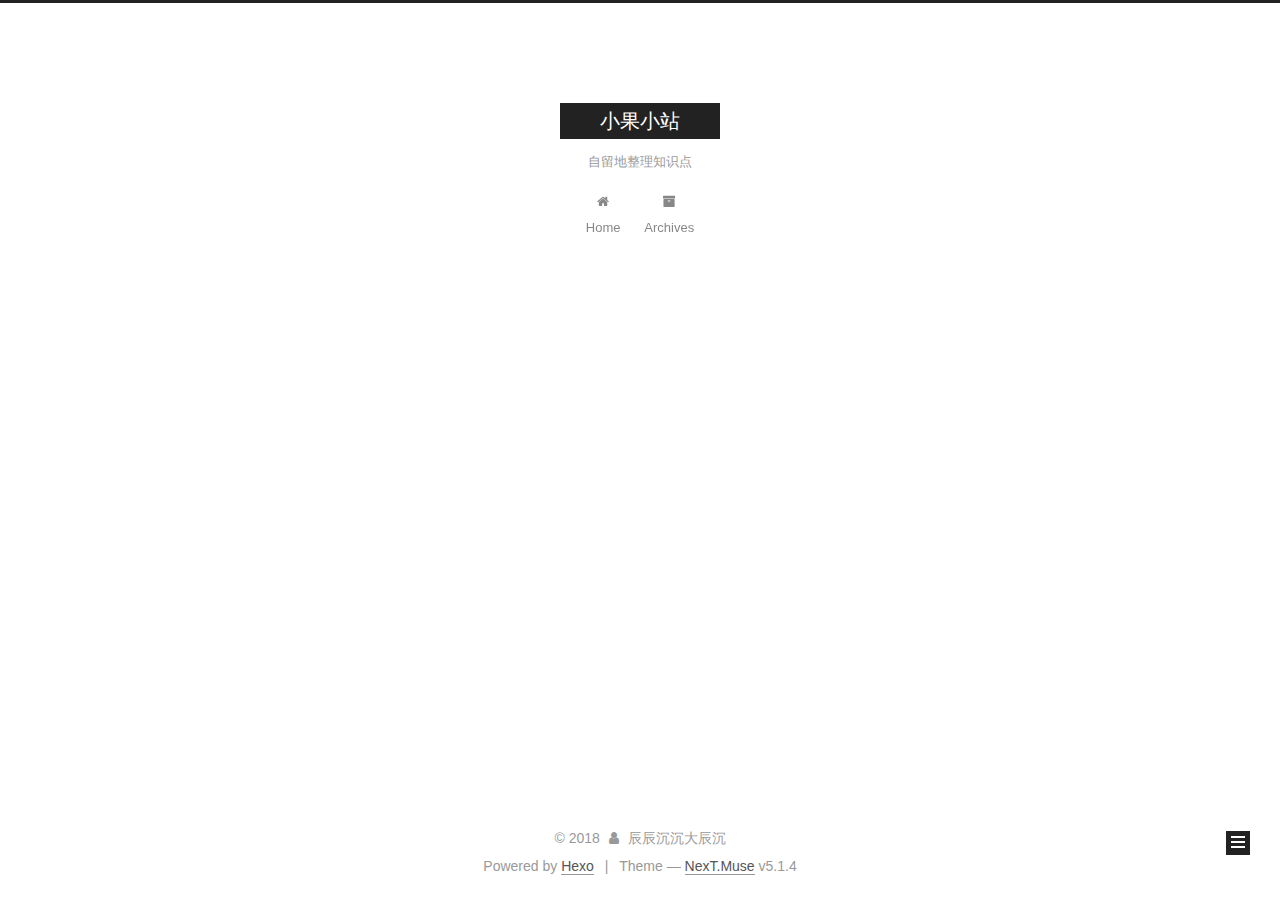
==== archives/index.html @ 109253f3 "Site updated: 2018-09-11 18:01:13" ====
<!DOCTYPE html>



  


<html class="theme-next muse use-motion" lang="">
<head>
  <meta charset="UTF-8"/>
<meta http-equiv="X-UA-Compatible" content="IE=edge" />
<meta name="viewport" content="width=device-width, initial-scale=1, maximum-scale=1"/>
<meta name="theme-color" content="#222">









<meta http-equiv="Cache-Control" content="no-transform" />
<meta http-equiv="Cache-Control" content="no-siteapp" />
















  
  
  <link href="/lib/fancybox/source/jquery.fancybox.css?v=2.1.5" rel="stylesheet" type="text/css" />







<link href="/lib/font-awesome/css/font-awesome.min.css?v=4.6.2" rel="stylesheet" type="text/css" />

<link href="/css/main.css?v=5.1.4" rel="stylesheet" type="text/css" />


  <link rel="apple-touch-icon" sizes="180x180" href="/images/apple-touch-icon-next.png?v=5.1.4">


  <link rel="icon" type="image/png" sizes="32x32" href="/images/favicon-32x32-next.png?v=5.1.4">


  <link rel="icon" type="image/png" sizes="16x16" href="/images/favicon-16x16-next.png?v=5.1.4">


  <link rel="mask-icon" href="/images/logo.svg?v=5.1.4" color="#222">





  <meta name="keywords" content="Hexo, NexT" />










<meta property="og:type" content="website">
<meta property="og:title" content="小果小站">
<meta property="og:url" content="http://yoursite.com/archives/index.html">
<meta property="og:site_name" content="小果小站">
<meta property="og:locale" content="default">
<meta name="twitter:card" content="summary">
<meta name="twitter:title" content="小果小站">



<script type="text/javascript" id="hexo.configurations">
  var NexT = window.NexT || {};
  var CONFIG = {
    root: '/',
    scheme: 'Muse',
    version: '5.1.4',
    sidebar: {"position":"left","display":"post","offset":12,"b2t":false,"scrollpercent":false,"onmobile":false},
    fancybox: true,
    tabs: true,
    motion: {"enable":true,"async":false,"transition":{"post_block":"fadeIn","post_header":"slideDownIn","post_body":"slideDownIn","coll_header":"slideLeftIn","sidebar":"slideUpIn"}},
    duoshuo: {
      userId: '0',
      author: 'Author'
    },
    algolia: {
      applicationID: '',
      apiKey: '',
      indexName: '',
      hits: {"per_page":10},
      labels: {"input_placeholder":"Search for Posts","hits_empty":"We didn't find any results for the search: ${query}","hits_stats":"${hits} results found in ${time} ms"}
    }
  };
</script>



  <link rel="canonical" href="http://yoursite.com/archives/"/>





  <title>Archive | 小果小站</title>
  








</head>

<body itemscope itemtype="http://schema.org/WebPage" lang="default">

  
  
    
  

  <div class="container sidebar-position-left page-archive">
    <div class="headband"></div>

    <header id="header" class="header" itemscope itemtype="http://schema.org/WPHeader">
      <div class="header-inner"><div class="site-brand-wrapper">
  <div class="site-meta ">
    

    <div class="custom-logo-site-title">
      <a href="/"  class="brand" rel="start">
        <span class="logo-line-before"><i></i></span>
        <span class="site-title">小果小站</span>
        <span class="logo-line-after"><i></i></span>
      </a>
    </div>
      
        <p class="site-subtitle">自留地整理知识点</p>
      
  </div>

  <div class="site-nav-toggle">
    <button>
      <span class="btn-bar"></span>
      <span class="btn-bar"></span>
      <span class="btn-bar"></span>
    </button>
  </div>
</div>

<nav class="site-nav">
  

  
    <ul id="menu" class="menu">
      
        
        <li class="menu-item menu-item-home">
          <a href="/" rel="section">
            
              <i class="menu-item-icon fa fa-fw fa-home"></i> <br />
            
            Home
          </a>
        </li>
      
        
        <li class="menu-item menu-item-archives">
          <a href="/archives/" rel="section">
            
              <i class="menu-item-icon fa fa-fw fa-archive"></i> <br />
            
            Archives
          </a>
        </li>
      

      
    </ul>
  

  
</nav>



 </div>
    </header>

    <main id="main" class="main">
      <div class="main-inner">
        <div class="content-wrap">
          <div id="content" class="content">
            

  
  
  
  <div class="post-block archive">
    <div id="posts" class="posts-collapse">
      <span class="archive-move-on"></span>

      <span class="archive-page-counter">
        
        
        
          
        
        Um..! 1 post. Keep on posting.
      </span>

      

        
        
        

        
          
          <div class="collection-title">
            <h1 class="archive-year" id="archive-year-2018">2018</h1>
          </div>
        
        

        

  <article class="post post-type-normal" itemscope itemtype="http://schema.org/Article">
    <header class="post-header">

      <h2 class="post-title">
        
            <a class="post-title-link" href="/2018/09/11/hello-world/" itemprop="url">
              
                <span itemprop="name">Hello World</span>
              
            </a>
        
      </h2>

      <div class="post-meta">
        <time class="post-time" itemprop="dateCreated"
              datetime="2018-09-11T17:07:58+08:00"
              content="2018-09-11" >
          09-11
        </time>
      </div>

    </header>
  </article>



      

    </div>
  </div>
  
  
  

  



          </div>
          


          

        </div>
        
          
  
  <div class="sidebar-toggle">
    <div class="sidebar-toggle-line-wrap">
      <span class="sidebar-toggle-line sidebar-toggle-line-first"></span>
      <span class="sidebar-toggle-line sidebar-toggle-line-middle"></span>
      <span class="sidebar-toggle-line sidebar-toggle-line-last"></span>
    </div>
  </div>

  <aside id="sidebar" class="sidebar">
    
    <div class="sidebar-inner">

      

      

      <section class="site-overview-wrap sidebar-panel sidebar-panel-active">
        <div class="site-overview">
          <div class="site-author motion-element" itemprop="author" itemscope itemtype="http://schema.org/Person">
            
              <p class="site-author-name" itemprop="name">辰辰沉沉大辰沉</p>
              <p class="site-description motion-element" itemprop="description"></p>
          </div>

          <nav class="site-state motion-element">

            
              <div class="site-state-item site-state-posts">
              
                <a href="/archives/">
              
                  <span class="site-state-item-count">1</span>
                  <span class="site-state-item-name">posts</span>
                </a>
              </div>
            

            

            

          </nav>

          

          

          
          

          
          

          

        </div>
      </section>

      

      

    </div>
  </aside>


        
      </div>
    </main>

    <footer id="footer" class="footer">
      <div class="footer-inner">
        <div class="copyright">&copy; <span itemprop="copyrightYear">2018</span>
  <span class="with-love">
    <i class="fa fa-user"></i>
  </span>
  <span class="author" itemprop="copyrightHolder">辰辰沉沉大辰沉</span>

  
</div>


  <div class="powered-by">Powered by <a class="theme-link" target="_blank" href="https://hexo.io">Hexo</a></div>



  <span class="post-meta-divider">|</span>



  <div class="theme-info">Theme &mdash; <a class="theme-link" target="_blank" href="https://github.com/iissnan/hexo-theme-next">NexT.Muse</a> v5.1.4</div>




        







        
      </div>
    </footer>

    
      <div class="back-to-top">
        <i class="fa fa-arrow-up"></i>
        
      </div>
    

    

  </div>

  

<script type="text/javascript">
  if (Object.prototype.toString.call(window.Promise) !== '[object Function]') {
    window.Promise = null;
  }
</script>









  












  
  
    <script type="text/javascript" src="/lib/jquery/index.js?v=2.1.3"></script>
  

  
  
    <script type="text/javascript" src="/lib/fastclick/lib/fastclick.min.js?v=1.0.6"></script>
  

  
  
    <script type="text/javascript" src="/lib/jquery_lazyload/jquery.lazyload.js?v=1.9.7"></script>
  

  
  
    <script type="text/javascript" src="/lib/velocity/velocity.min.js?v=1.2.1"></script>
  

  
  
    <script type="text/javascript" src="/lib/velocity/velocity.ui.min.js?v=1.2.1"></script>
  

  
  
    <script type="text/javascript" src="/lib/fancybox/source/jquery.fancybox.pack.js?v=2.1.5"></script>
  


  


  <script type="text/javascript" src="/js/src/utils.js?v=5.1.4"></script>

  <script type="text/javascript" src="/js/src/motion.js?v=5.1.4"></script>



  
  

  

  


  <script type="text/javascript" src="/js/src/bootstrap.js?v=5.1.4"></script>



  


  




	





  





  












  





  

  

  

  
  

  

  

  

</body>
</html>
---- css/main.css ----
/* normalize.css v3.0.2 | MIT License | git.io/normalize */
html {
  font-family: sans-serif; /* 1 */
  -ms-text-size-adjust: 100%; /* 2 */
  -webkit-text-size-adjust: 100%; /* 2 */
}
body {
  margin: 0;
}
article,
aside,
details,
figcaption,
figure,
footer,
header,
hgroup,
main,
menu,
nav,
section,
summary {
  display: block;
}
audio,
canvas,
progress,
video {
  display: inline-block; /* 1 */
  vertical-align: baseline; /* 2 */
}
audio:not([controls]) {
  display: none;
  height: 0;
}
[hidden],
template {
  display: none;
}
a {
  background-color: transparent;
}
a:active,
a:hover {
  outline: 0;
}
abbr[title] {
  border-bottom: 1px dotted;
}
b,
strong {
  font-weight: bold;
}
dfn {
  font-style: italic;
}
h1 {
  font-size: 2em;
  margin: 0.67em 0;
}
mark {
  background: #ff0;
  color: #000;
}
small {
  font-size: 80%;
}
sub,
sup {
  font-size: 75%;
  line-height: 0;
  position: relative;
  vertical-align: baseline;
}
sup {
  top: -0.5em;
}
sub {
  bottom: -0.25em;
}
img {
  border: 0;
}
svg:not(:root) {
  overflow: hidden;
}
figure {
  margin: 1em 40px;
}
hr {
  -moz-box-sizing: content-box;
  box-sizing: content-box;
  height: 0;
}
pre {
  overflow: auto;
}
code,
kbd,
pre,
samp {
  font-family: monospace, monospace;
  font-size: 1em;
}
button,
input,
optgroup,
select,
textarea {
  color: inherit; /* 1 */
  font: inherit; /* 2 */
  margin: 0; /* 3 */
}
button {
  overflow: visible;
}
button,
select {
  text-transform: none;
}
button,
html input[type="button"],
input[type="reset"],
input[type="submit"] {
  -webkit-appearance: button; /* 2 */
  cursor: pointer; /* 3 */
}
button[disabled],
html input[disabled] {
  cursor: default;
}
button::-moz-focus-inner,
input::-moz-focus-inner {
  border: 0;
  padding: 0;
}
input {
  line-height: normal;
}
input[type="checkbox"],
input[type="radio"] {
  box-sizing: border-box; /* 1 */
  padding: 0; /* 2 */
}
input[type="number"]::-webkit-inner-spin-button,
input[type="number"]::-webkit-outer-spin-button {
  height: auto;
}
input[type="search"] {
  -webkit-appearance: textfield; /* 1 */
  -moz-box-sizing: content-box;
  -webkit-box-sizing: content-box; /* 2 */
  box-sizing: content-box;
}
input[type="search"]::-webkit-search-cancel-button,
input[type="search"]::-webkit-search-decoration {
  -webkit-appearance: none;
}
fieldset {
  border: 1px solid #c0c0c0;
  margin: 0 2px;
  padding: 0.35em 0.625em 0.75em;
}
legend {
  border: 0; /* 1 */
  padding: 0; /* 2 */
}
textarea {
  overflow: auto;
}
optgroup {
  font-weight: bold;
}
table {
  border-collapse: collapse;
  border-spacing: 0;
}
td,
th {
  padding: 0;
}
::selection {
  background: #262a30;
  color: #fff;
}
body {
  position: relative;
  font-family: 'Lato', "PingFang SC", "Microsoft YaHei", sans-serif;
  font-size: 14px;
  line-height: 2;
  color: #555;
  background: #fff;
}
@media (max-width: 767px) {
  body {
    padding-right: 0 !important;
  }
}
@media (min-width: 768px) and (max-width: 991px) {
  body {
    padding-right: 0 !important;
  }
}
@media (min-width: 1600px) {
  body {
    font-size: 16px;
  }
}
h1,
h2,
h3,
h4,
h5,
h6 {
  margin: 0;
  padding: 0;
  font-weight: bold;
  line-height: 1.5;
  font-family: 'Lato', "PingFang SC", "Microsoft YaHei", sans-serif;
}
h2,
h3,
h4,
h5,
h6 {
  margin: 20px 0 15px;
}
h1 {
  font-size: 22px;
}
@media (max-width: 767px) {
  h1 {
    font-size: 18px;
  }
}
h2 {
  font-size: 20px;
}
@media (max-width: 767px) {
  h2 {
    font-size: 16px;
  }
}
h3 {
  font-size: 18px;
}
@media (max-width: 767px) {
  h3 {
    font-size: 14px;
  }
}
h4 {
  font-size: 16px;
}
@media (max-width: 767px) {
  h4 {
    font-size: 12px;
  }
}
h5 {
  font-size: 14px;
}
@media (max-width: 767px) {
  h5 {
    font-size: 10px;
  }
}
h6 {
  font-size: 12px;
}
@media (max-width: 767px) {
  h6 {
    font-size: 8px;
  }
}
p {
  margin: 0 0 20px 0;
}
a {
  color: #555;
  text-decoration: none;
  outline: none;
  border-bottom: 1px solid #999;
  word-wrap: break-word;
}
a:hover {
  color: #222;
  border-bottom-color: #222;
}
blockquote {
  margin: 0;
  padding: 0;
}
img {
  display: block;
  margin: auto;
  max-width: 100%;
  height: auto;
}
hr {
  margin: 40px 0;
  height: 3px;
  border: none;
  background-color: #ddd;
  background-image: repeating-linear-gradient(-45deg, #fff, #fff 4px, transparent 4px, transparent 8px);
}
blockquote {
  padding: 0 15px;
  color: #666;
  border-left: 4px solid #ddd;
}
blockquote cite::before {
  content: "-";
  padding: 0 5px;
}
dt {
  font-weight: 700;
}
dd {
  margin: 0;
  padding: 0;
}
kbd {
  border: 1px solid #ccc;
  border-radius: 0.2em;
  box-shadow: 0.1em 0.1em 0.2em rgba(0,0,0,0.1);
  background-color: #f9f9f9;
  font-family: inherit;
  background-image: -webkit-linear-gradient(top, #eee, #fff, #eee);
  padding: 0.1em 0.3em;
  white-space: nowrap;
}
.text-left {
  text-align: left;
}
.text-center {
  text-align: center;
}
.text-right {
  text-align: right;
}
.text-justify {
  text-align: justify;
}
.text-nowrap {
  white-space: nowrap;
}
.text-lowercase {
  text-transform: lowercase;
}
.text-uppercase {
  text-transform: uppercase;
}
.text-capitalize {
  text-transform: capitalize;
}
.center-block {
  display: block;
  margin-left: auto;
  margin-right: auto;
}
.clearfix:before,
.clearfix:after {
  content: " ";
  display: table;
}
.clearfix:after {
  clear: both;
}
.pullquote {
  width: 45%;
}
.pullquote.left {
  float: left;
  margin-left: 5px;
  margin-right: 10px;
}
.pullquote.right {
  float: right;
  margin-left: 10px;
  margin-right: 5px;
}
.affix.affix.affix {
  position: fixed;
}
.translation {
  margin-top: -20px;
  font-size: 14px;
  color: #999;
}
.scrollbar-measure {
  width: 100px;
  height: 100px;
  overflow: scroll;
  position: absolute;
  top: -9999px;
}
.use-motion .motion-element {
  opacity: 0;
}
table {
  margin: 20px 0;
  width: 100%;
  border-collapse: collapse;
  border-spacing: 0;
  border: 1px solid #ddd;
  font-size: 14px;
  table-layout: fixed;
  word-wrap: break-all;
}
table>tbody>tr:nth-of-type(odd) {
  background-color: #f9f9f9;
}
table>tbody>tr:hover {
  background-color: #f5f5f5;
}
caption,
th,
td {
  padding: 8px;
  text-align: left;
  vertical-align: middle;
  font-weight: normal;
}
th,
td {
  border-bottom: 3px solid #ddd;
  border-right: 1px solid #eee;
}
th {
  padding-bottom: 10px;
  font-weight: 700;
}
td {
  border-bottom-width: 1px;
}
html,
body {
  height: 100%;
}
.container {
  position: relative;
  min-height: 100%;
}
.header-inner {
  margin: 0 auto;
  padding: 100px 0 70px;
  width: 700px;
}
@media (min-width: 1600px) {
  .container .header-inner {
    width: 900px;
  }
}
.main {
  padding-bottom: 150px;
}
.main-inner {
  margin: 0 auto;
  width: 700px;
}
@media (min-width: 1600px) {
  .container .main-inner {
    width: 900px;
  }
}
.footer {
  position: absolute;
  left: 0;
  bottom: 0;
  width: 100%;
  min-height: 50px;
}
.footer-inner {
  box-sizing: border-box;
  margin: 20px auto;
  width: 700px;
}
@media (min-width: 1600px) {
  .container .footer-inner {
    width: 900px;
  }
}
pre,
.highlight {
  overflow: auto;
  margin: 20px 0;
  padding: 0;
  font-size: 13px;
  color: #4d4d4c;
  background: #f7f7f7;
  line-height: 1.6;
}
pre,
code {
  font-family: consolas, Menlo, "PingFang SC", "Microsoft YaHei", monospace;
}
code {
  padding: 2px 4px;
  word-wrap: break-word;
  color: #555;
  background: #eee;
  border-radius: 3px;
  font-size: 13px;
}
pre {
  padding: 10px;
}
pre code {
  padding: 0;
  color: #4d4d4c;
  background: none;
  text-shadow: none;
}
.highlight {
  border-radius: 1px;
}
.highlight pre {
  border: none;
  margin: 0;
  padding: 10px 0;
}
.highlight table {
  margin: 0;
  width: auto;
  border: none;
}
.highlight td {
  border: none;
  padding: 0;
}
.highlight figcaption {
  font-size: 1em;
  color: #4d4d4c;
  line-height: 1em;
  margin-bottom: 1em;
}
.highlight figcaption:before,
.highlight figcaption:after {
  content: " ";
  display: table;
}
.highlight figcaption:after {
  clear: both;
}
.highlight figcaption a {
  float: right;
  color: #4d4d4c;
}
.highlight figcaption a:hover {
  border-bottom-color: #4d4d4c;
}
.highlight .gutter pre {
  padding-left: 10px;
  padding-right: 10px;
  color: #869194;
  text-align: right;
  background-color: #eff2f3;
}
.highlight .code pre {
  width: 100%;
  padding-left: 10px;
  padding-right: 10px;
  background-color: #f7f7f7;
}
.highlight .line {
  height: 20px;
}
.gutter {
  -webkit-user-select: none;
  -moz-user-select: none;
  -ms-user-select: none;
  user-select: none;
}
.gist table {
  width: auto;
}
.gist table td {
  border: none;
}
pre .deletion {
  background: #fdd;
}
pre .addition {
  background: #dfd;
}
pre .meta {
  color: #8959a8;
}
pre .comment {
  color: #8e908c;
}
pre .variable,
pre .attribute,
pre .tag,
pre .regexp,
pre .ruby .constant,
pre .xml .tag .title,
pre .xml .pi,
pre .xml .doctype,
pre .html .doctype,
pre .css .id,
pre .css .class,
pre .css .pseudo {
  color: #c82829;
}
pre .number,
pre .preprocessor,
pre .built_in,
pre .literal,
pre .params,
pre .constant,
pre .command {
  color: #f5871f;
}
pre .ruby .class .title,
pre .css .rules .attribute,
pre .string,
pre .value,
pre .inheritance,
pre .header,
pre .ruby .symbol,
pre .xml .cdata,
pre .special,
pre .number,
pre .formula {
  color: #718c00;
}
pre .title,
pre .css .hexcolor {
  color: #3e999f;
}
pre .function,
pre .python .decorator,
pre .python .title,
pre .ruby .function .title,
pre .ruby .title .keyword,
pre .perl .sub,
pre .javascript .title,
pre .coffeescript .title {
  color: #4271ae;
}
pre .keyword,
pre .javascript .function {
  color: #8959a8;
}
.full-image.full-image.full-image.full-image {
  border: none;
  max-width: 100%;
  width: auto;
  margin: 20px auto 25px;
}
@media (min-width: 992px) {
  .full-image.full-image.full-image.full-image {
    max-width: none;
    width: 110%;
    margin: 25px -5%;
  }
}
.blockquote-center,
.page-home .post-type-quote blockquote,
.page-post-detail .post-type-quote blockquote {
  position: relative;
  margin: 40px 0;
  padding: 0;
  border-left: none;
  text-align: center;
}
.blockquote-center::before,
.page-home .post-type-quote blockquote::before,
.page-post-detail .post-type-quote blockquote::before,
.blockquote-center::after,
.page-home .post-type-quote blockquote::after,
.page-post-detail .post-type-quote blockquote::after {
  position: absolute;
  content: ' ';
  display: block;
  width: 100%;
  height: 24px;
  opacity: 0.2;
  background-repeat: no-repeat;
  background-position: 0 -6px;
  background-size: 22px 22px;
}
.blockquote-center::before,
.page-home .post-type-quote blockquote::before,
.page-post-detail .post-type-quote blockquote::before {
  top: -20px;
  background-image: url("../images/quote-l.svg");
  border-top: 1px solid #ccc;
}
.blockquote-center::after,
.page-home .post-type-quote blockquote::after,
.page-post-detail .post-type-quote blockquote::after {
  bottom: -20px;
  background-image: url("../images/quote-r.svg");
  border-bottom: 1px solid #ccc;
  background-position: 100% 8px;
}
.blockquote-center p,
.page-home .post-type-quote blockquote p,
.page-post-detail .post-type-quote blockquote p,
.blockquote-center div,
.page-home .post-type-quote blockquote div,
.page-post-detail .post-type-quote blockquote div {
  text-align: center;
}
.post .post-body .group-picture img {
  box-sizing: border-box;
  padding: 0 3px;
  border: none;
}
.post .group-picture-row {
  overflow: hidden;
  margin-top: 6px;
}
.post .group-picture-row:first-child {
  margin-top: 0;
}
.post .group-picture-column {
  float: left;
}
.page-post-detail .post-body .group-picture-column {
  float: none;
  margin-top: 10px;
  width: auto !important;
}
.page-post-detail .post-body .group-picture-column img {
  margin: 0 auto;
}
.page-archive .group-picture-container {
  overflow: hidden;
}
.page-archive .group-picture-row {
  float: left;
}
.page-archive .group-picture-row:first-child {
  margin-top: 6px;
}
.page-archive .group-picture-column {
  max-width: 150px;
  max-height: 150px;
}
.post-body .note {
  position: relative;
  padding: 15px;
  margin-bottom: 20px;
  border: 1px solid #eee;
  border-left-width: 5px;
  border-radius: 3px;
}
.post-body .note h2,
.post-body .note h3,
.post-body .note h4,
.post-body .note h5,
.post-body .note h6 {
  margin-top: 0;
  margin-bottom: 0;
  border-bottom: initial;
  padding-top: 0 !important;
}
.post-body .note p:first-child,
.post-body .note ul:first-child,
.post-body .note ol:first-child,
.post-body .note table:first-child,
.post-body .note pre:first-child,
.post-body .note blockquote:first-child {
  margin-top: 0;
}
.post-body .note p:last-child,
.post-body .note ul:last-child,
.post-body .note ol:last-child,
.post-body .note table:last-child,
.post-body .note pre:last-child,
.post-body .note blockquote:last-child {
  margin-bottom: 0;
}
.post-body .note.default {
  border-left-color: #777;
}
.post-body .note.default h2,
.post-body .note.default h3,
.post-body .note.default h4,
.post-body .note.default h5,
.post-body .note.default h6 {
  color: #777;
}
.post-body .note.primary {
  border-left-color: #6f42c1;
}
.post-body .note.primary h2,
.post-body .note.primary h3,
.post-body .note.primary h4,
.post-body .note.primary h5,
.post-body .note.primary h6 {
  color: #6f42c1;
}
.post-body .note.info {
  border-left-color: #428bca;
}
.post-body .note.info h2,
.post-body .note.info h3,
.post-body .note.info h4,
.post-body .note.info h5,
.post-body .note.info h6 {
  color: #428bca;
}
.post-body .note.success {
  border-left-color: #5cb85c;
}
.post-body .note.success h2,
.post-body .note.success h3,
.post-body .note.success h4,
.post-body .note.success h5,
.post-body .note.success h6 {
  color: #5cb85c;
}
.post-body .note.warning {
  border-left-color: #f0ad4e;
}
.post-body .note.warning h2,
.post-body .note.warning h3,
.post-body .note.warning h4,
.post-body .note.warning h5,
.post-body .note.warning h6 {
  color: #f0ad4e;
}
.post-body .note.danger {
  border-left-color: #d9534f;
}
.post-body .note.danger h2,
.post-body .note.danger h3,
.post-body .note.danger h4,
.post-body .note.danger h5,
.post-body .note.danger h6 {
  color: #d9534f;
}
.post-body .label {
  display: inline;
  padding: 0 2px;
  white-space: nowrap;
}
.post-body .label.default {
  background-color: #f0f0f0;
}
.post-body .label.primary {
  background-color: #efe6f7;
}
.post-body .label.info {
  background-color: #e5f2f8;
}
.post-body .label.success {
  background-color: #e7f4e9;
}
.post-body .label.warning {
  background-color: #fcf6e1;
}
.post-body .label.danger {
  background-color: #fae8eb;
}
.post-body .tabs {
  position: relative;
  display: block;
  margin-bottom: 20px;
  padding-top: 10px;
}
.post-body .tabs ul.nav-tabs {
  margin: 0;
  padding: 0;
  display: flex;
  margin-bottom: -1px;
}
@media (max-width: 413px) {
  .post-body .tabs ul.nav-tabs {
    display: block;
    margin-bottom: 5px;
  }
}
.post-body .tabs ul.nav-tabs li.tab {
  list-style-type: none !important;
  margin: 0 0.25em 0 0;
  border-top: 3px solid transparent;
  border-left: 1px solid transparent;
  border-right: 1px solid transparent;
}
@media (max-width: 413px) {
  .post-body .tabs ul.nav-tabs li.tab {
    margin: initial;
    border-top: 1px solid transparent;
    border-left: 3px solid transparent;
    border-right: 1px solid transparent;
    border-bottom: 1px solid transparent;
  }
}
.post-body .tabs ul.nav-tabs li.tab a {
  outline: 0;
  border-bottom: initial;
  display: block;
  line-height: 1.8em;
  padding: 0.25em 0.75em;
  transition-duration: 0.2s;
  transition-timing-function: ease-out;
  transition-delay: 0s;
}
.post-body .tabs ul.nav-tabs li.tab a i {
  width: 1.285714285714286em;
}
.post-body .tabs ul.nav-tabs li.tab.active {
  border-top: 3px solid #fc6423;
  border-left: 1px solid #ddd;
  border-right: 1px solid #ddd;
  background-color: #fff;
}
@media (max-width: 413px) {
  .post-body .tabs ul.nav-tabs li.tab.active {
    border-top: 1px solid #ddd;
    border-left: 3px solid #fc6423;
    border-right: 1px solid #ddd;
    border-bottom: 1px solid #ddd;
  }
}
.post-body .tabs ul.nav-tabs li.tab.active a {
  cursor: default;
  color: #555;
}
.post-body .tabs .tab-content {
  background-color: #fff;
}
.post-body .tabs .tab-content .tab-pane {
  border: 1px solid #ddd;
  padding: 20px 20px 0 20px;
}
.post-body .tabs .tab-content .tab-pane:not(.active) {
  display: none !important;
}
.post-body .tabs .tab-content .tab-pane.active {
  display: block !important;
}
.btn {
  display: inline-block;
  padding: 0 20px;
  font-size: 14px;
  color: #fff;
  background: #222;
  border: 2px solid #222;
  text-decoration: none;
  border-radius: 0;
  transition-property: background-color;
  transition-duration: 0.2s;
  transition-timing-function: ease-in-out;
  transition-delay: 0s;
  line-height: 2;
}
.btn:hover {
  border-color: #222;
  color: #222;
  background: #fff;
}
.btn +.btn {
  margin: 0 0 8px 8px;
}
.btn .fa-fw {
  width: 1.285714285714286em;
  text-align: left;
}
.btn-bar {
  display: block;
  width: 22px;
  height: 2px;
  background: #555;
  border-radius: 1px;
}
.btn-bar+.btn-bar {
  margin-top: 4px;
}
.pagination {
  margin: 120px 0 40px;
  text-align: center;
  border-top: 1px solid #eee;
}
.page-number-basic,
.pagination .prev,
.pagination .next,
.pagination .page-number,
.pagination .space {
  display: inline-block;
  position: relative;
  top: -1px;
  margin: 0 10px;
  padding: 0 11px;
}
@media (max-width: 767px) {
  .page-number-basic,
  .pagination .prev,
  .pagination .next,
  .pagination .page-number,
  .pagination .space {
    margin: 0 5px;
  }
}
.pagination .prev,
.pagination .next,
.pagination .page-number {
  border-bottom: 0;
  border-top: 1px solid #eee;
  transition-property: border-color;
  transition-duration: 0.2s;
  transition-timing-function: ease-in-out;
  transition-delay: 0s;
}
.pagination .prev:hover,
.pagination .next:hover,
.pagination .page-number:hover {
  border-top-color: #222;
}
.pagination .space {
  padding: 0;
  margin: 0;
}
.pagination .prev {
  margin-left: 0;
}
.pagination .next {
  margin-right: 0;
}
.pagination .page-number.current {
  color: #fff;
  background: #ccc;
  border-top-color: #ccc;
}
@media (max-width: 767px) {
  .pagination {
    border-top: none;
  }
  .pagination .prev,
  .pagination .next,
  .pagination .page-number {
    margin-bottom: 10px;
    border-top: 0;
    border-bottom: 1px solid #eee;
    padding: 0 10px;
  }
  .pagination .prev:hover,
  .pagination .next:hover,
  .pagination .page-number:hover {
    border-bottom-color: #222;
  }
}
.comments {
  margin: 60px 20px 0;
}
.tag-cloud {
  text-align: center;
}
.tag-cloud a {
  display: inline-block;
  margin: 10px;
}
.back-to-top {
  box-sizing: border-box;
  position: fixed;
  bottom: -100px;
  right: 30px;
  z-index: 1050;
  padding: 0 6px;
  width: 24px;
  background: #222;
  font-size: 12px;
  opacity: 1;
  color: #fff;
  cursor: pointer;
  text-align: center;
  -webkit-transform: translateZ(0);
  transition-property: bottom;
  transition-duration: 0.2s;
  transition-timing-function: ease-in-out;
  transition-delay: 0s;
}
@media (min-width: 768px) and (max-width: 991px) {
  .back-to-top {
    display: none !important;
  }
}
@media (max-width: 767px) {
  .back-to-top {
    display: none !important;
  }
}
.back-to-top.back-to-top-on {
  bottom: 19px;
}
.header {
  background: transparent;
}
.header-inner {
  position: relative;
}
.headband {
  height: 3px;
  background: #222;
}
.site-meta {
  margin: 0;
  text-align: center;
}
@media (max-width: 767px) {
  .site-meta {
    text-align: center;
  }
}
.brand {
  position: relative;
  display: inline-block;
  padding: 0 40px;
  color: #fff;
  background: #222;
  border-bottom: none;
}
.brand:hover {
  color: #fff;
}
.logo {
  display: inline-block;
  margin-right: 5px;
  line-height: 36px;
  vertical-align: top;
}
.site-title {
  display: inline-block;
  vertical-align: top;
  line-height: 36px;
  font-size: 20px;
  font-weight: normal;
  font-family: 'Lato', "PingFang SC", "Microsoft YaHei", sans-serif;
}
.site-subtitle {
  margin-top: 10px;
  font-size: 13px;
  color: #999;
}
.use-motion .brand {
  opacity: 0;
}
.use-motion .logo,
.use-motion .site-title,
.use-motion .site-subtitle {
  opacity: 0;
  position: relative;
  top: -10px;
}
.site-nav-toggle {
  display: none;
  position: absolute;
  top: 10px;
  left: 10px;
}
@media (max-width: 767px) {
  .site-nav-toggle {
    display: block;
  }
}
.site-nav-toggle button {
  margin-top: 2px;
  padding: 9px 10px;
  background: transparent;
  border: none;
}
@media (max-width: 767px) {
  .site-nav {
    display: none;
    margin: 0 -10px;
    padding: 0 10px;
    clear: both;
    border-top: 1px solid #ddd;
  }
}
@media (min-width: 768px) and (max-width: 991px) {
  .site-nav {
    display: block !important;
  }
}
@media (min-width: 992px) {
  .site-nav {
    display: block !important;
  }
}
.menu {
  margin-top: 20px;
  padding-left: 0;
  text-align: center;
}
.menu .menu-item {
  display: inline-block;
  margin: 0 10px;
  list-style: none;
}
@media screen and (max-width: 767px) {
  .menu .menu-item {
    margin-top: 10px;
  }
}
.menu .menu-item a {
  display: block;
  font-size: 13px;
  line-height: inherit;
  border-bottom: 1px solid transparent;
  transition-property: border-color;
  transition-duration: 0.2s;
  transition-timing-function: ease-in-out;
  transition-delay: 0s;
}
.menu .menu-item a:hover {
  border-bottom-color: #222;
}
.menu .menu-item .fa {
  margin-right: 5px;
}
.use-motion .menu-item {
  opacity: 0;
}
.post-body {
  font-family: 'Lato', "PingFang SC", "Microsoft YaHei", sans-serif;
}
@media (max-width: 767px) {
  .post-body {
    word-break: break-word;
  }
}
.post-body .fancybox img {
  display: block !important;
  margin: 0 auto;
  cursor: pointer;
  cursor: zoom-in;
  cursor: -webkit-zoom-in;
}
.post-body .image-caption,
.post-body .figure .caption {
  margin: -20px auto 15px;
  text-align: center;
  font-size: 14px;
  color: #999;
  font-weight: bold;
  line-height: 1;
}
.post-sticky-flag {
  display: inline-block;
  font-size: 16px;
  -ms-transform: rotate(30deg);
  -webkit-transform: rotate(30deg);
  -moz-transform: rotate(30deg);
  -ms-transform: rotate(30deg);
  -o-transform: rotate(30deg);
  transform: rotate(30deg);
}
.use-motion .post-block,
.use-motion .pagination,
.use-motion .comments {
  opacity: 0;
}
.use-motion .post-header {
  opacity: 0;
}
.use-motion .post-body {
  opacity: 0;
}
.use-motion .collection-title {
  opacity: 0;
}
.posts-expand {
  padding-top: 40px;
}
@media (max-width: 767px) {
  .posts-expand {
    margin: 0 20px;
  }
  .post-body pre .gutter pre {
    padding-right: 10px;
  }
  .post-body .highlight {
    margin-left: 0px;
    margin-right: 0px;
    padding: 0;
  }
  .post-body .highlight .gutter pre {
    padding-right: 10px;
  }
}
@media (min-width: 992px) {
  .posts-expand .post-body {
    text-align: justify;
  }
}
.posts-expand .post-body h2,
.posts-expand .post-body h3,
.posts-expand .post-body h4,
.posts-expand .post-body h5,
.posts-expand .post-body h6 {
  padding-top: 10px;
}
.posts-expand .post-body h2 .header-anchor,
.posts-expand .post-body h3 .header-anchor,
.posts-expand .post-body h4 .header-anchor,
.posts-expand .post-body h5 .header-anchor,
.posts-expand .post-body h6 .header-anchor {
  float: right;
  margin-left: 10px;
  color: #ccc;
  border-bottom-style: none;
  visibility: hidden;
}
.posts-expand .post-body h2 .header-anchor:hover,
.posts-expand .post-body h3 .header-anchor:hover,
.posts-expand .post-body h4 .header-anchor:hover,
.posts-expand .post-body h5 .header-anchor:hover,
.posts-expand .post-body h6 .header-anchor:hover {
  color: inherit;
}
.posts-expand .post-body h2:hover .header-anchor,
.posts-expand .post-body h3:hover .header-anchor,
.posts-expand .post-body h4:hover .header-anchor,
.posts-expand .post-body h5:hover .header-anchor,
.posts-expand .post-body h6:hover .header-anchor {
  visibility: visible;
}
.posts-expand .post-body ul li {
  list-style: circle;
}
.posts-expand .post-body img {
  box-sizing: border-box;
  margin: auto;
  padding: 3px;
  border: 1px solid #ddd;
}
.posts-expand .post-body .fancybox img {
  margin: 0 auto 25px;
}
@media (max-width: 767px) {
  .posts-collapse {
    margin: 0 20px;
  }
  .posts-collapse .post-title,
  .posts-collapse .post-meta {
    display: block;
    width: auto;
    text-align: left;
  }
}
.posts-collapse {
  position: relative;
  z-index: 1010;
  margin-left: 55px;
}
.posts-collapse::after {
  content: " ";
  position: absolute;
  top: 20px;
  left: 0;
  margin-left: -2px;
  width: 4px;
  height: 100%;
  background: #f5f5f5;
  z-index: -1;
}
@media (max-width: 767px) {
  .posts-collapse {
    margin: 0 20px;
  }
}
.posts-collapse .collection-title {
  position: relative;
  margin: 60px 0;
}
.posts-collapse .collection-title h1,
.posts-collapse .collection-title h2 {
  margin-left: 20px;
}
.posts-collapse .collection-title small {
  color: #bbb;
  margin-left: 5px;
}
.posts-collapse .collection-title::before {
  content: " ";
  position: absolute;
  left: 0;
  top: 50%;
  margin-left: -4px;
  margin-top: -4px;
  width: 8px;
  height: 8px;
  background: #bbb;
  border-radius: 50%;
}
.posts-collapse .post {
  margin: 30px 0;
}
.posts-collapse .post-header {
  position: relative;
  transition-duration: 0.2s;
  transition-timing-function: ease-in-out;
  transition-delay: 0s;
  transition-property: border;
  border-bottom: 1px dashed #ccc;
}
.posts-collapse .post-header::before {
  content: " ";
  position: absolute;
  left: 0;
  top: 12px;
  width: 6px;
  height: 6px;
  margin-left: -4px;
  background: #bbb;
  border-radius: 50%;
  border: 1px solid #fff;
  transition-duration: 0.2s;
  transition-timing-function: ease-in-out;
  transition-delay: 0s;
  transition-property: background;
}
.posts-collapse .post-header:hover {
  border-bottom-color: #666;
}
.posts-collapse .post-header:hover::before {
  background: #222;
}
.posts-collapse .post-meta {
  position: absolute;
  font-size: 12px;
  left: 20px;
  top: 5px;
}
.posts-collapse .post-comments-count {
  display: none;
}
.posts-collapse .post-title {
  margin-left: 60px;
  font-size: 16px;
  font-weight: normal;
  line-height: inherit;
}
.posts-collapse .post-title::after {
  margin-left: 3px;
  opacity: 0.6;
}
.posts-collapse .post-title a {
  color: #666;
  border-bottom: none;
}
.page-home .post-type-quote .post-header,
.page-post-detail .post-type-quote .post-header,
.page-home .post-type-quote .post-tags,
.page-post-detail .post-type-quote .post-tags {
  display: none;
}
.posts-expand .post-title {
  text-align: center;
  word-break: break-word;
  font-weight: 400;
}
.posts-expand .post-title-link {
  display: inline-block;
  position: relative;
  color: #555;
  border-bottom: none;
  line-height: 1.2;
  vertical-align: top;
}
.posts-expand .post-title-link::before {
  content: "";
  position: absolute;
  width: 100%;
  height: 2px;
  bottom: 0;
  left: 0;
  background-color: #000;
  visibility: hidden;
  -webkit-transform: scaleX(0);
  -moz-transform: scaleX(0);
  -ms-transform: scaleX(0);
  -o-transform: scaleX(0);
  transform: scaleX(0);
  transition-duration: 0.2s;
  transition-timing-function: ease-in-out;
  transition-delay: 0s;
}
.posts-expand .post-title-link:hover::before {
  visibility: visible;
  -webkit-transform: scaleX(1);
  -moz-transform: scaleX(1);
  -ms-transform: scaleX(1);
  -o-transform: scaleX(1);
  transform: scaleX(1);
}
.posts-expand .post-title-link .fa {
  font-size: 16px;
}
.posts-expand .post-meta {
  margin: 3px 0 60px 0;
  color: #999;
  font-family: 'Lato', "PingFang SC", "Microsoft YaHei", sans-serif;
  font-size: 12px;
  text-align: center;
}
.posts-expand .post-meta .post-category-list {
  display: inline-block;
  margin: 0;
  padding: 3px;
}
.posts-expand .post-meta .post-category-list-link {
  color: #999;
}
.posts-expand .post-meta .post-description {
  font-size: 14px;
  margin-top: 2px;
}
.post-meta-divider {
  margin: 0 0.5em;
}
.post-meta-item-icon {
  margin-right: 3px;
}
@media (min-width: 768px) and (max-width: 991px) {
  .post-meta-item-icon {
    display: inline-block;
  }
}
@media (max-width: 767px) {
  .post-meta-item-icon {
    display: inline-block;
  }
}
@media (min-width: 768px) and (max-width: 991px) {
  .post-meta-item-text {
    display: none;
  }
}
@media (max-width: 767px) {
  .post-meta-item-text {
    display: none;
  }
}
@media (max-width: 767px) {
  .posts-expand .post-comments-count {
    display: none;
  }
}
.post-button {
  margin-top: 40px;
}
.posts-expand .post-tags {
  margin-top: 40px;
  text-align: center;
}
.posts-expand .post-tags a {
  display: inline-block;
  margin-right: 10px;
  font-size: 13px;
}
.post-nav {
  display: table;
  margin-top: 15px;
  width: 100%;
  border-top: 1px solid #eee;
}
.post-nav-divider {
  display: table-cell;
  width: 10%;
}
.post-nav-item {
  display: table-cell;
  padding: 10px 0 0 0;
  width: 45%;
  vertical-align: top;
}
.post-nav-item a {
  position: relative;
  display: block;
  line-height: 25px;
  font-size: 14px;
  color: #555;
  border-bottom: none;
}
.post-nav-item a:hover {
  color: #222;
  border-bottom: none;
}
.post-nav-item a:active {
  top: 2px;
}
.post-nav-item .fa {
  position: absolute;
  top: 8px;
  left: 0;
  font-size: 12px;
}
.post-nav-next a {
  padding-left: 15px;
}
.post-nav-prev {
  text-align: right;
}
.post-nav-prev a {
  padding-right: 15px;
}
.post-nav-prev .fa {
  right: 0;
  left: auto;
}
.posts-expand .post-eof {
  display: block;
  margin: 80px auto 60px;
  width: 8%;
  height: 1px;
  background: #ccc;
  text-align: center;
}
.post:last-child .post-eof.post-eof.post-eof {
  display: none;
}
.post-gallery {
  display: table;
  table-layout: fixed;
  width: 100%;
  border-collapse: separate;
}
.post-gallery-row {
  display: table-row;
}
.post-gallery .post-gallery-img {
  display: table-cell;
  text-align: center;
  vertical-align: middle;
  border: none;
}
.post-gallery .post-gallery-img img {
  max-width: 100%;
  max-height: 100%;
  border: none;
}
.fancybox-close,
.fancybox-close:hover {
  border: none;
}
.rtl.post-body p,
.rtl.post-body a,
.rtl.post-body h1,
.rtl.post-body h2,
.rtl.post-body h3,
.rtl.post-body h4,
.rtl.post-body h5,
.rtl.post-body h6,
.rtl.post-body li,
.rtl.post-body ul,
.rtl.post-body ol {
  direction: rtl;
  font-family: UKIJ Ekran;
}
.rtl.post-title {
  font-family: UKIJ Ekran;
}
.sidebar {
  position: fixed;
  right: 0;
  top: 0;
  bottom: 0;
  width: 0;
  z-index: 1040;
  box-shadow: inset 0 2px 6px #000;
  background: #222;
  -webkit-transform: translateZ(0);
}
.sidebar a {
  color: #999;
  border-bottom-color: #555;
}
.sidebar a:hover {
  color: #eee;
}
@media (min-width: 768px) and (max-width: 991px) {
  .sidebar {
    display: none !important;
  }
}
@media (max-width: 767px) {
  .sidebar {
    display: none !important;
  }
}
.sidebar-inner {
  position: relative;
  padding: 20px 10px;
  color: #999;
  text-align: center;
}
.site-overview-wrap {
  overflow: hidden;
}
.site-overview {
  overflow-y: auto;
  overflow-x: hidden;
}
.sidebar-toggle {
  position: fixed;
  right: 30px;
  bottom: 45px;
  width: 14px;
  height: 14px;
  padding: 5px;
  background: #222;
  line-height: 0;
  z-index: 1050;
  cursor: pointer;
  -webkit-transform: translateZ(0);
}
@media (min-width: 768px) and (max-width: 991px) {
  .sidebar-toggle {
    display: none !important;
  }
}
@media (max-width: 767px) {
  .sidebar-toggle {
    display: none !important;
  }
}
.sidebar-toggle-line {
  position: relative;
  display: inline-block;
  vertical-align: top;
  height: 2px;
  width: 100%;
  background: #fff;
  margin-top: 3px;
}
.sidebar-toggle-line:first-child {
  margin-top: 0;
}
.site-author-image {
  display: block;
  margin: 0 auto;
  padding: 2px;
  max-width: 96px;
  height: auto;
  border: 2px solid #333;
}
.site-author-name {
  margin: 5px 0 0;
  text-align: center;
  color: #f5f5f5;
  font-weight: normal;
}
.site-description {
  margin-top: 5px;
  text-align: center;
  font-size: 14px;
  color: #999;
}
.site-state {
  overflow: hidden;
  line-height: 1.4;
  white-space: nowrap;
  text-align: center;
}
.site-state-item {
  display: inline-block;
  padding: 0 15px;
  border-left: 1px solid #333;
}
.site-state-item:first-child {
  border-left: none;
}
.site-state-item a {
  border-bottom: none;
}
.site-state-item-count {
  display: block;
  text-align: center;
  color: inherit;
  font-weight: 600;
  font-size: 18px;
}
.site-state-item-name {
  font-size: 13px;
  color: inherit;
}
.feed-link {
  margin-top: 20px;
}
.feed-link a {
  display: inline-block;
  padding: 0 15px;
  color: #fc6423;
  border: 1px solid #fc6423;
  border-radius: 4px;
}
.feed-link a i {
  color: #fc6423;
  font-size: 14px;
}
.feed-link a:hover {
  color: #fff;
  background: #fc6423;
}
.feed-link a:hover i {
  color: #fff;
}
.links-of-author {
  margin-top: 20px;
}
.links-of-author a {
  display: inline-block;
  vertical-align: middle;
  margin-right: 10px;
  margin-bottom: 10px;
  border-bottom-color: #555;
  font-size: 13px;
}
.links-of-author a:before {
  display: inline-block;
  vertical-align: middle;
  margin-right: 3px;
  content: " ";
  width: 4px;
  height: 4px;
  border-radius: 50%;
  background: #a8d63b;
}
.links-of-blogroll {
  font-size: 13px;
}
.links-of-blogroll-title {
  margin-top: 20px;
  font-size: 14px;
  font-weight: 600;
}
.links-of-blogroll-list {
  margin: 0;
  padding: 0;
  list-style: none;
}
.links-of-blogroll-item {
  padding: 2px 10px;
}
.links-of-blogroll-item a {
  max-width: 280px;
  box-sizing: border-box;
  display: inline-block;
  overflow: hidden;
  white-space: nowrap;
  text-overflow: ellipsis;
}
.sidebar-nav {
  margin: 0 0 20px;
  padding-left: 0;
}
.sidebar-nav li {
  display: inline-block;
  cursor: pointer;
  border-bottom: 1px solid transparent;
  font-size: 14px;
  color: #555;
}
.sidebar-nav li:hover {
  color: #f5f5f5;
}
.page-post-detail .sidebar-nav-toc {
  padding: 0 5px;
}
.page-post-detail .sidebar-nav-overview {
  margin-left: 10px;
}
.sidebar-nav .sidebar-nav-active {
  color: #87daff;
  border-bottom-color: #87daff;
}
.sidebar-nav .sidebar-nav-active:hover {
  color: #87daff;
}
.sidebar-panel {
  display: none;
}
.sidebar-panel-active {
  display: block;
}
.post-toc-empty {
  font-size: 14px;
  color: #666;
}
.post-toc-wrap {
  overflow: hidden;
}
.post-toc {
  overflow: auto;
}
.post-toc ol {
  margin: 0;
  padding: 0 2px 5px 10px;
  text-align: left;
  list-style: none;
  font-size: 14px;
}
.post-toc ol > ol {
  padding-left: 0;
}
.post-toc ol a {
  transition-duration: 0.2s;
  transition-timing-function: ease-in-out;
  transition-delay: 0s;
  transition-property: all;
  color: #999;
  border-bottom-color: #555;
}
.post-toc ol a:hover {
  color: #ccc;
  border-bottom-color: #ccc;
}
.post-toc .nav-item {
  overflow: hidden;
  text-overflow: ellipsis;
  text-align: justify;
  white-space: nowrap;
  line-height: 1.8;
}
.post-toc .nav .nav-child {
  display: none;
}
.post-toc .nav .active > .nav-child {
  display: block;
}
.post-toc .nav .active-current > .nav-child {
  display: block;
}
.post-toc .nav .active-current > .nav-child > .nav-item {
  display: block;
}
.post-toc .nav .active > a {
  color: #87daff;
  border-bottom-color: #87daff;
}
.post-toc .nav .active-current > a {
  color: #87daff;
}
.post-toc .nav .active-current > a:hover {
  color: #87daff;
}
.footer {
  font-size: 14px;
  color: #999;
}
.footer img {
  border: none;
}
.footer-inner {
  text-align: center;
}
.with-love {
  display: inline-block;
  margin: 0 5px;
}
.powered-by,
.theme-info {
  display: inline-block;
}
.cc-license {
  margin-top: 10px;
  text-align: center;
}
.cc-license .cc-opacity {
  opacity: 0.7;
  border-bottom: none;
}
.cc-license .cc-opacity:hover {
  opacity: 0.9;
}
.cc-license img {
  display: inline-block;
}
.theme-next #ds-thread #ds-reset {
  color: #555;
}
.theme-next #ds-thread #ds-reset .ds-replybox {
  margin-bottom: 30px;
}
.theme-next #ds-thread #ds-reset .ds-replybox .ds-avatar,
.theme-next #ds-reset .ds-avatar img {
  box-shadow: none;
}
.theme-next #ds-thread #ds-reset .ds-textarea-wrapper {
  border-color: #c7d4e1;
  background: none;
  border-top-right-radius: 3px;
  border-top-left-radius: 3px;
}
.theme-next #ds-thread #ds-reset .ds-textarea-wrapper textarea {
  height: 60px;
}
.theme-next #ds-reset .ds-rounded-top {
  border-radius: 0;
}
.theme-next #ds-thread #ds-reset .ds-post-toolbar {
  box-sizing: border-box;
  border: 1px solid #c7d4e1;
  background: #f6f8fa;
}
.theme-next #ds-thread #ds-reset .ds-post-options {
  height: 40px;
  border: none;
  background: none;
}
.theme-next #ds-thread #ds-reset .ds-toolbar-buttons {
  top: 11px;
}
.theme-next #ds-thread #ds-reset .ds-sync {
  top: 5px;
}
.theme-next #ds-thread #ds-reset .ds-post-button {
  top: 4px;
  right: 5px;
  width: 90px;
  height: 30px;
  border: 1px solid #c5ced7;
  border-radius: 3px;
  background-image: linear-gradient(#fbfbfc, #f5f7f9);
  color: #60676d;
}
.theme-next #ds-thread #ds-reset .ds-post-button:hover {
  background-position: 0 -30px;
  color: #60676d;
}
.theme-next #ds-thread #ds-reset .ds-comments-info {
  padding: 10px 0;
}
.theme-next #ds-thread #ds-reset .ds-sort {
  display: none;
}
.theme-next #ds-thread #ds-reset li.ds-tab a.ds-current {
  border: none;
  background: #f6f8fa;
  color: #60676d;
}
.theme-next #ds-thread #ds-reset li.ds-tab a.ds-current:hover {
  background-color: #e9f0f7;
  color: #60676d;
}
.theme-next #ds-thread #ds-reset li.ds-tab a {
  border-radius: 2px;
  padding: 5px;
}
.theme-next #ds-thread #ds-reset .ds-login-buttons p {
  color: #999;
  line-height: 36px;
}
.theme-next #ds-thread #ds-reset .ds-login-buttons .ds-service-list li {
  height: 28px;
}
.theme-next #ds-thread #ds-reset .ds-service-list a {
  background: none;
  padding: 5px;
  border: 1px solid;
  border-radius: 3px;
  text-align: center;
}
.theme-next #ds-thread #ds-reset .ds-service-list a:hover {
  color: #fff;
  background: #666;
}
.theme-next #ds-thread #ds-reset .ds-service-list .ds-weibo {
  color: #fc9b00;
  border-color: #fc9b00;
}
.theme-next #ds-thread #ds-reset .ds-service-list .ds-weibo:hover {
  background: #fc9b00;
}
.theme-next #ds-thread #ds-reset .ds-service-list .ds-qq {
  color: #60a3ec;
  border-color: #60a3ec;
}
.theme-next #ds-thread #ds-reset .ds-service-list .ds-qq:hover {
  background: #60a3ec;
}
.theme-next #ds-thread #ds-reset .ds-service-list .ds-renren {
  color: #2e7ac4;
  border-color: #2e7ac4;
}
.theme-next #ds-thread #ds-reset .ds-service-list .ds-renren:hover {
  background: #2e7ac4;
}
.theme-next #ds-thread #ds-reset .ds-service-list .ds-douban {
  color: #37994c;
  border-color: #37994c;
}
.theme-next #ds-thread #ds-reset .ds-service-list .ds-douban:hover {
  background: #37994c;
}
.theme-next #ds-thread #ds-reset .ds-service-list .ds-kaixin {
  color: #fef20d;
  border-color: #fef20d;
}
.theme-next #ds-thread #ds-reset .ds-service-list .ds-kaixin:hover {
  background: #fef20d;
}
.theme-next #ds-thread #ds-reset .ds-service-list .ds-netease {
  color: #f00;
  border-color: #f00;
}
.theme-next #ds-thread #ds-reset .ds-service-list .ds-netease:hover {
  background: #f00;
}
.theme-next #ds-thread #ds-reset .ds-service-list .ds-sohu {
  color: #ffcb05;
  border-color: #ffcb05;
}
.theme-next #ds-thread #ds-reset .ds-service-list .ds-sohu:hover {
  background: #ffcb05;
}
.theme-next #ds-thread #ds-reset .ds-service-list .ds-baidu {
  color: #2831e0;
  border-color: #2831e0;
}
.theme-next #ds-thread #ds-reset .ds-service-list .ds-baidu:hover {
  background: #2831e0;
}
.theme-next #ds-thread #ds-reset .ds-service-list .ds-google {
  color: #166bec;
  border-color: #166bec;
}
.theme-next #ds-thread #ds-reset .ds-service-list .ds-google:hover {
  background: #166bec;
}
.theme-next #ds-thread #ds-reset .ds-service-list .ds-weixin {
  color: #00ce0d;
  border-color: #00ce0d;
}
.theme-next #ds-thread #ds-reset .ds-service-list .ds-weixin:hover {
  background: #00ce0d;
}
.theme-next #ds-thread #ds-reset .ds-service-list .ds-more-services {
  border: none;
}
.theme-next #ds-thread #ds-reset .ds-service-list .ds-more-services:hover {
  background: none;
}
.theme-next #ds-reset .duoshuo-ua-admin {
  display: inline-block;
  color: #f00;
}
.theme-next #ds-reset .duoshuo-ua-platform,
.theme-next #ds-reset .duoshuo-ua-browser {
  color: #ccc;
}
.theme-next #ds-reset .duoshuo-ua-platform .fa,
.theme-next #ds-reset .duoshuo-ua-browser .fa {
  display: inline-block;
  margin-right: 3px;
}
.theme-next #ds-reset .duoshuo-ua-separator {
  display: inline-block;
  margin-left: 5px;
}
.theme-next .this_ua {
  background-color: #ccc !important;
  border-radius: 4px;
  padding: 0 5px !important;
  margin: 1px 1px !important;
  border: 1px solid #bbb !important;
  color: #fff;
  display: inline-block !important;
}
.theme-next .this_ua.admin {
  background-color: #d9534f !important;
  border-color: #d9534f !important;
}
.theme-next .this_ua.platform.iOS,
.theme-next .this_ua.platform.Mac,
.theme-next .this_ua.platform.Windows {
  background-color: #39b3d7 !important;
  border-color: #46b8da !important;
}
.theme-next .this_ua.platform.Linux {
  background-color: #3a3a3a !important;
  border-color: #1f1f1f !important;
}
.theme-next .this_ua.platform.Android {
  background-color: #00c47d !important;
  border-color: #01b171 !important;
}
.theme-next .this_ua.browser.Mobile,
.theme-next .this_ua.browser.Chrome {
  background-color: #5cb85c !important;
  border-color: #4cae4c !important;
}
.theme-next .this_ua.browser.Firefox {
  background-color: #f0ad4e !important;
  border-color: #eea236 !important;
}
.theme-next .this_ua.browser.Maxthon,
.theme-next .this_ua.browser.IE {
  background-color: #428bca !important;
  border-color: #357ebd !important;
}
.theme-next .this_ua.browser.baidu,
.theme-next .this_ua.browser.UCBrowser,
.theme-next .this_ua.browser.Opera {
  background-color: #d9534f !important;
  border-color: #d43f3a !important;
}
.theme-next .this_ua.browser.Android,
.theme-next .this_ua.browser.QQBrowser {
  background-color: #78ace9 !important;
  border-color: #4cae4c !important;
}
.post-spread {
  margin-top: 20px;
  text-align: center;
}
.jiathis_style {
  display: inline-block;
}
.jiathis_style a {
  border: none;
}
.fa {
  font-family: FontAwesome !important;
}
.post-spread {
  margin-top: 20px;
  text-align: center;
}
.bdshare-slide-button-box a {
  border: none;
}
.bdsharebuttonbox {
  display: inline-block;
}
.bdsharebuttonbox a {
  border: none;
}
.local-search-pop-overlay {
  position: fixed;
  width: 100%;
  height: 100%;
  top: 0;
  left: 0;
  z-index: 2080;
  background-color: rgba(0,0,0,0.3);
}
.local-search-popup {
  display: none;
  position: fixed;
  top: 10%;
  left: 50%;
  margin-left: -350px;
  width: 700px;
  height: 80%;
  padding: 0;
  background: #fff;
  color: #333;
  z-index: 9999;
  border-radius: 5px;
}
@media (max-width: 767px) {
  .local-search-popup {
    padding: 0;
    top: 0;
    left: 0;
    margin: 0;
    width: 100%;
    height: 100%;
    border-radius: 0;
  }
}
.local-search-popup ul.search-result-list {
  padding: 0;
  margin: 0 5px;
}
.local-search-popup p.search-result {
  border-bottom: 1px dashed #ccc;
  padding: 5px 0;
}
.local-search-popup a.search-result-title {
  font-weight: bold;
  font-size: 16px;
}
.local-search-popup .search-keyword {
  border-bottom: 1px dashed #f00;
  font-weight: bold;
  color: #f00;
}
.local-search-popup .local-search-header {
  padding: 5px;
  height: 36px;
  background: #f5f5f5;
  border-top-left-radius: 5px;
  border-top-right-radius: 5px;
}
.local-search-popup #local-search-result {
  overflow: auto;
  position: relative;
  padding: 5px 25px;
  height: calc(100% - 55px);
}
.local-search-popup .local-search-input-wrapper {
  display: inline-block;
  width: calc(100% - 90px);
  height: 36px;
  line-height: 36px;
  padding: 0 5px;
}
.local-search-popup .local-search-input-wrapper input {
  padding: 8px 0;
  height: 20px;
  display: block;
  width: 100%;
  outline: none;
  border: none;
  background: transparent;
  vertical-align: middle;
}
.local-search-popup .search-icon,
.local-search-popup .popup-btn-close {
  display: inline-block;
  font-size: 18px;
  color: #999;
  height: 36px;
  width: 18px;
  padding-left: 10px;
  padding-right: 10px;
}
.local-search-popup .search-icon {
  float: left;
}
.local-search-popup .popup-btn-close {
  border-left: 1px solid #eee;
  float: right;
  cursor: pointer;
}
.local-search-popup #no-result {
  position: absolute;
  left: 50%;
  top: 50%;
  -webkit-transform: translate(-50%, -50%);
  -webkit-transform: translate(-50%, -50%);
  -moz-transform: translate(-50%, -50%);
  -ms-transform: translate(-50%, -50%);
  -o-transform: translate(-50%, -50%);
  transform: translate(-50%, -50%);
  color: #ccc;
}
.site-uv,
.site-pv,
.page-pv {
  display: inline-block;
}
.site-uv .busuanzi-value,
.site-pv .busuanzi-value,
.page-pv .busuanzi-value {
  margin: 0 5px;
}
.site-uv {
  margin-right: 10px;
}
.site-uv::after {
  content: "|";
  padding-left: 10px;
}
.page-archive .archive-page-counter {
  position: relative;
  top: 3px;
  left: 20px;
}
@media (max-width: 767px) {
  .page-archive .archive-page-counter {
    top: 5px;
  }
}
.page-archive .posts-collapse .archive-move-on {
  position: absolute;
  top: 11px;
  left: 0;
  margin-left: -6px;
  width: 10px;
  height: 10px;
  opacity: 0.5;
  background: #555;
  border: 1px solid #fff;
  border-radius: 50%;
}
.category-all-page .category-all-title {
  text-align: center;
}
.category-all-page .category-all {
  margin-top: 20px;
}
.category-all-page .category-list {
  margin: 0;
  padding: 0;
  list-style: none;
}
.category-all-page .category-list-item {
  margin: 5px 10px;
}
.category-all-page .category-list-count {
  color: #bbb;
}
.category-all-page .category-list-count:before {
  display: inline;
  content: " (";
}
.category-all-page .category-list-count:after {
  display: inline;
  content: ") ";
}
.category-all-page .category-list-child {
  padding-left: 10px;
}
#schedule ul#event-list {
  padding-left: 30px;
}
#schedule ul#event-list hr {
  margin: 20px 0 45px 0 !important;
  background: #222;
}
#schedule ul#event-list hr:after {
  display: inline-block;
  content: 'NOW';
  background: #222;
  color: #fff;
  font-weight: bold;
  text-align: right;
  padding: 0 5px;
}
#schedule ul#event-list li.event {
  margin: 20px 0px;
  background: #f9f9f9;
  padding-left: 10px;
  min-height: 40px;
}
#schedule ul#event-list li.event h2.event-summary {
  margin: 0;
  padding-bottom: 3px;
}
#schedule ul#event-list li.event h2.event-summary:before {
  display: inline-block;
  font-family: FontAwesome;
  font-size: 8px;
  content: '\f111';
  vertical-align: middle;
  margin-right: 25px;
  color: #bbb;
}
#schedule ul#event-list li.event span.event-relative-time {
  display: inline-block;
  font-size: 12px;
  font-weight: 400;
  padding-left: 12px;
  color: #bbb;
}
#schedule ul#event-list li.event span.event-details {
  display: block;
  color: #bbb;
  margin-left: 56px;
  padding-top: 3px;
  padding-bottom: 6px;
  text-indent: -24px;
  line-height: 18px;
}
#schedule ul#event-list li.event span.event-details:before {
  text-indent: 0;
  display: inline-block;
  width: 14px;
  font-family: FontAwesome;
  text-align: center;
  margin-right: 9px;
  color: #bbb;
}
#schedule ul#event-list li.event span.event-details.event-location:before {
  content: '\f041';
}
#schedule ul#event-list li.event span.event-details.event-duration:before {
  content: '\f017';
}
#schedule ul#event-list li.event-past {
  background: #fcfcfc;
}
#schedule ul#event-list li.event-past > * {
  opacity: 0.6;
}
#schedule ul#event-list li.event-past h2.event-summary {
  color: #bbb;
}
#schedule ul#event-list li.event-past h2.event-summary:before {
  color: #dfdfdf;
}
#schedule ul#event-list li.event-now {
  background: #222;
  color: #fff;
  padding: 15px 0 15px 10px;
}
#schedule ul#event-list li.event-now h2.event-summary:before {
  -webkit-transform: scale(1.2);
  -moz-transform: scale(1.2);
  -ms-transform: scale(1.2);
  -o-transform: scale(1.2);
  transform: scale(1.2);
  color: #fff;
  animation: dot-flash 1s alternate infinite ease-in-out;
}
#schedule ul#event-list li.event-now * {
  color: #fff !important;
}
@-moz-keyframes dot-flash {
  from {
    opacity: 1;
    -webkit-transform: scale(1.1);
    -moz-transform: scale(1.1);
    -ms-transform: scale(1.1);
    -o-transform: scale(1.1);
    transform: scale(1.1);
  }
  to {
    opacity: 0;
    -webkit-transform: scale(1);
    -moz-transform: scale(1);
    -ms-transform: scale(1);
    -o-transform: scale(1);
    transform: scale(1);
  }
}
@-webkit-keyframes dot-flash {
  from {
    opacity: 1;
    -webkit-transform: scale(1.1);
    -moz-transform: scale(1.1);
    -ms-transform: scale(1.1);
    -o-transform: scale(1.1);
    transform: scale(1.1);
  }
  to {
    opacity: 0;
    -webkit-transform: scale(1);
    -moz-transform: scale(1);
    -ms-transform: scale(1);
    -o-transform: scale(1);
    transform: scale(1);
  }
}
@-o-keyframes dot-flash {
  from {
    opacity: 1;
    -webkit-transform: scale(1.1);
    -moz-transform: scale(1.1);
    -ms-transform: scale(1.1);
    -o-transform: scale(1.1);
    transform: scale(1.1);
  }
  to {
    opacity: 0;
    -webkit-transform: scale(1);
    -moz-transform: scale(1);
    -ms-transform: scale(1);
    -o-transform: scale(1);
    transform: scale(1);
  }
}
@keyframes dot-flash {
  from {
    opacity: 1;
    -webkit-transform: scale(1.1);
    -moz-transform: scale(1.1);
    -ms-transform: scale(1.1);
    -o-transform: scale(1.1);
    transform: scale(1.1);
  }
  to {
    opacity: 0;
    -webkit-transform: scale(1);
    -moz-transform: scale(1);
    -ms-transform: scale(1);
    -o-transform: scale(1);
    transform: scale(1);
  }
}
.page-post-detail .sidebar-toggle-line {
  background: #87daff;
}
.page-post-detail .comments {
  overflow: hidden;
}
@media (max-width: 767px) {
  .header-inner,
  .container .main-inner,
  .footer-inner {
    width: auto;
  }
}
embed {
  display: block;
  margin: 0px auto 25px auto;
}
.custom-logo .site-meta-headline {
  text-align: center;
}
.custom-logo .brand {
  background: none;
}
.custom-logo .site-title {
  margin: 10px auto 0;
  font-size: 24px;
  color: #222;
}
.custom-logo .site-title a {
  border: none;
}
.custom-logo-image {
  margin: 0 auto;
  padding: 5px;
  max-width: 150px;
  background: #fff;
}
@media (max-width: 767px) {
  .site-nav {
    position: absolute;
    left: 0;
    top: 52px;
    margin: 0;
    width: 100%;
    padding: 0;
    background: #fff;
    border-bottom: 1px solid #ddd;
    z-index: 1030;
  }
}
@media (max-width: 767px) {
  .menu {
    text-align: left;
  }
}
@media (max-width: 767px) {
  .menu .menu-item {
    display: block;
    margin: 0 10px;
    vertical-align: top;
  }
}
@media (max-width: 767px) {
  .menu .menu-item br {
    display: none;
  }
}
@media (max-width: 767px) {
  .menu .menu-item a {
    padding: 5px 10px;
  }
}
.menu .menu-item .fa {
  margin-right: 0;
}
.site-search form {
  display: none;
}
.links-of-blogroll-inline .links-of-blogroll-item {
  display: inline-block;
}
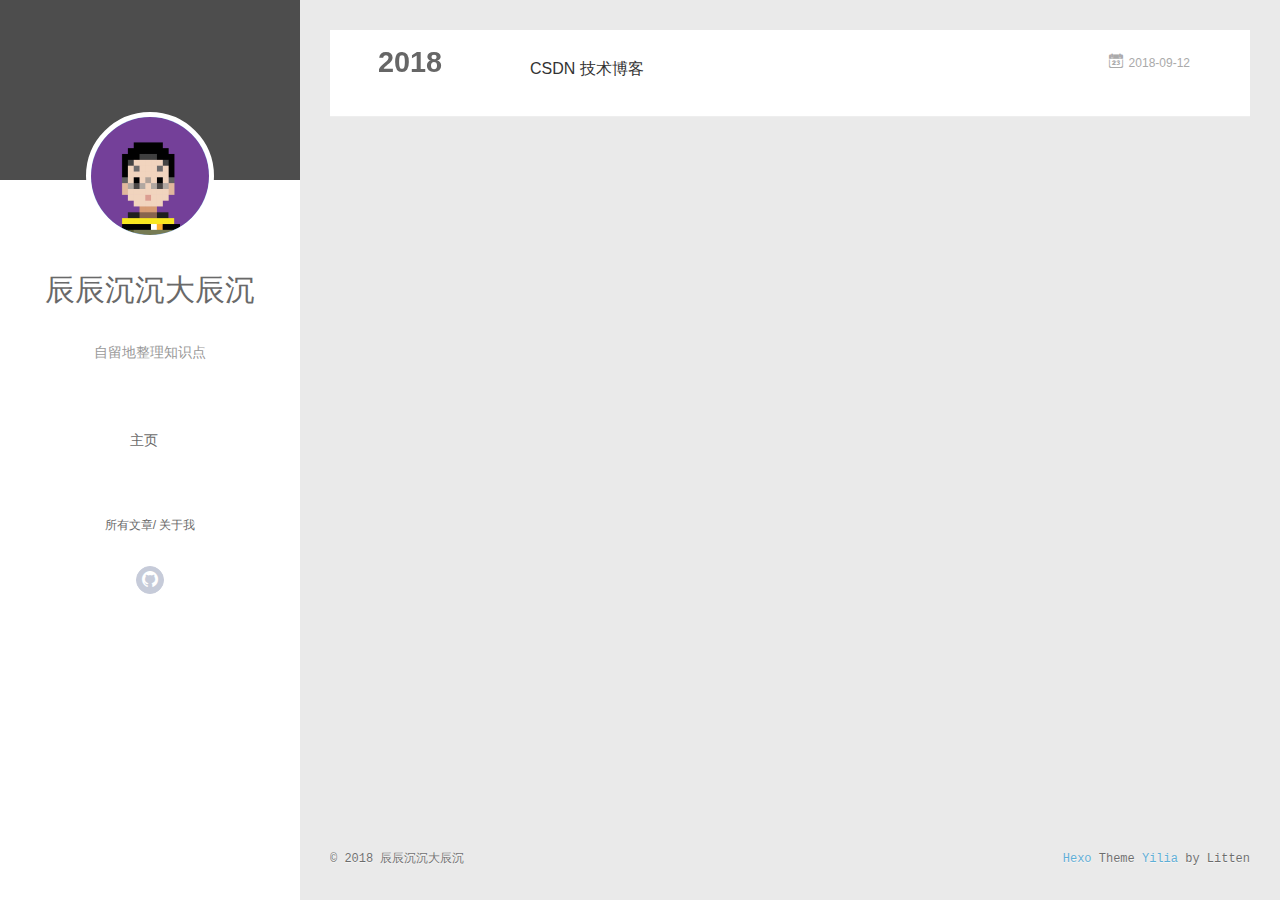
==== commit 593b56fa: "Site updated: 2018-09-12 11:26:48" ====
--- a/archives/index.html
+++ b/archives/index.html
@@ -1,551 +1,385 @@
 <!DOCTYPE html>
-
-
-
-  
-
-
-<html class="theme-next muse use-motion" lang="">
+<html>
 <head>
-  <meta charset="UTF-8"/>
-<meta http-equiv="X-UA-Compatible" content="IE=edge" />
-<meta name="viewport" content="width=device-width, initial-scale=1, maximum-scale=1"/>
-<meta name="theme-color" content="#222">
-
-
-
-
-
-
-
-
-
-<meta http-equiv="Cache-Control" content="no-transform" />
-<meta http-equiv="Cache-Control" content="no-siteapp" />
-
-
-
-
-
-
-
-
-
-
-
-
-
-
-
-
-  
-  
-  <link href="/lib/fancybox/source/jquery.fancybox.css?v=2.1.5" rel="stylesheet" type="text/css" />
-
-
-
-
-
-
-
-<link href="/lib/font-awesome/css/font-awesome.min.css?v=4.6.2" rel="stylesheet" type="text/css" />
-
-<link href="/css/main.css?v=5.1.4" rel="stylesheet" type="text/css" />
-
-
-  <link rel="apple-touch-icon" sizes="180x180" href="/images/apple-touch-icon-next.png?v=5.1.4">
-
-
-  <link rel="icon" type="image/png" sizes="32x32" href="/images/favicon-32x32-next.png?v=5.1.4">
-
-
-  <link rel="icon" type="image/png" sizes="16x16" href="/images/favicon-16x16-next.png?v=5.1.4">
-
-
-  <link rel="mask-icon" href="/images/logo.svg?v=5.1.4" color="#222">
-
-
-
-
-
-  <meta name="keywords" content="Hexo, NexT" />
-
-
-
-
-
-
-
-
-
-
-<meta property="og:type" content="website">
+  <meta charset="utf-8">
+  
+  <meta name="renderer" content="webkit">
+  <meta http-equiv="X-UA-Compatible" content="IE=edge" >
+  <link rel="dns-prefetch" href="http://yoursite.com">
+  <title>Archives | 小果小站</title>
+  <meta name="viewport" content="width=device-width, initial-scale=1, maximum-scale=1">
+  <meta property="og:type" content="website">
 <meta property="og:title" content="小果小站">
 <meta property="og:url" content="http://yoursite.com/archives/index.html">
 <meta property="og:site_name" content="小果小站">
 <meta property="og:locale" content="default">
 <meta name="twitter:card" content="summary">
 <meta name="twitter:title" content="小果小站">
-
-
-
-<script type="text/javascript" id="hexo.configurations">
-  var NexT = window.NexT || {};
-  var CONFIG = {
-    root: '/',
-    scheme: 'Muse',
-    version: '5.1.4',
-    sidebar: {"position":"left","display":"post","offset":12,"b2t":false,"scrollpercent":false,"onmobile":false},
-    fancybox: true,
-    tabs: true,
-    motion: {"enable":true,"async":false,"transition":{"post_block":"fadeIn","post_header":"slideDownIn","post_body":"slideDownIn","coll_header":"slideLeftIn","sidebar":"slideUpIn"}},
-    duoshuo: {
-      userId: '0',
-      author: 'Author'
-    },
-    algolia: {
-      applicationID: '',
-      apiKey: '',
-      indexName: '',
-      hits: {"per_page":10},
-      labels: {"input_placeholder":"Search for Posts","hits_empty":"We didn't find any results for the search: ${query}","hits_stats":"${hits} results found in ${time} ms"}
+  
+    <link rel="alternative" href="/atom.xml" title="小果小站" type="application/atom+xml">
+  
+  
+    <link rel="icon" href="/assets/avatar.jpg">
+  
+  <link rel="stylesheet" type="text/css" href="/./main.0cf68a.css">
+  <style type="text/css">
+  
+    #container.show {
+      background: linear-gradient(200deg,#a0cfe4,#e8c37e);
     }
-  };
-</script>
-
-
-
-  <link rel="canonical" href="http://yoursite.com/archives/"/>
-
-
-
-
-
-  <title>Archive | 小果小站</title>
-  
-
-
-
-
-
-
-
+  </style>
+  
+
+  
 
 </head>
 
-<body itemscope itemtype="http://schema.org/WebPage" lang="default">
-
-  
-  
-    
-  
-
-  <div class="container sidebar-position-left page-archive">
-    <div class="headband"></div>
-
-    <header id="header" class="header" itemscope itemtype="http://schema.org/WPHeader">
-      <div class="header-inner"><div class="site-brand-wrapper">
-  <div class="site-meta ">
-    
-
-    <div class="custom-logo-site-title">
-      <a href="/"  class="brand" rel="start">
-        <span class="logo-line-before"><i></i></span>
-        <span class="site-title">小果小站</span>
-        <span class="logo-line-after"><i></i></span>
-      </a>
+<body>
+  <div id="container" q-class="show:isCtnShow">
+    <canvas id="anm-canvas" class="anm-canvas"></canvas>
+    <div class="left-col" q-class="show:isShow">
+      
+<div class="overlay" style="background: #4d4d4d"></div>
+<div class="intrude-less">
+	<header id="header" class="inner">
+		<a href="/" class="profilepic">
+			<img src="/assets/avatar.jpg" class="js-avatar">
+		</a>
+		<hgroup>
+		  <h1 class="header-author"><a href="/">辰辰沉沉大辰沉</a></h1>
+		</hgroup>
+		
+		<p class="header-subtitle">自留地整理知识点</p>
+		
+
+		<nav class="header-menu">
+			<ul>
+			
+				<li><a href="/">主页</a></li>
+	        
+			</ul>
+		</nav>
+		<nav class="header-smart-menu">
+    		
+    			
+    			<a q-on="click: openSlider(e, 'innerArchive')" href="javascript:void(0)">所有文章</a>
+    			
+            
+    			
+    			<a q-on="click: openSlider(e, 'aboutme')" href="javascript:void(0)">关于我</a>
+    			
+            
+		</nav>
+		<nav class="header-nav">
+			<div class="social">
+				
+					<a class="github" target="_blank" href="https://github.com/xuelq007" title="github"><i class="icon-github"></i></a>
+		        
+			</div>
+		</nav>
+	</header>		
+</div>
+
     </div>
-      
-        <p class="site-subtitle">自留地整理知识点</p>
-      
-  </div>
-
-  <div class="site-nav-toggle">
-    <button>
-      <span class="btn-bar"></span>
-      <span class="btn-bar"></span>
-      <span class="btn-bar"></span>
-    </button>
-  </div>
-</div>
-
-<nav class="site-nav">
-  
-
-  
-    <ul id="menu" class="menu">
-      
-        
-        <li class="menu-item menu-item-home">
-          <a href="/" rel="section">
+    <div class="mid-col" q-class="show:isShow,hide:isShow|isFalse">
+      
+<nav id="mobile-nav">
+  	<div class="overlay js-overlay" style="background: #4d4d4d"></div>
+	<div class="btnctn js-mobile-btnctn">
+  		<div class="slider-trigger list" q-on="click: openSlider(e)"><i class="icon icon-sort"></i></div>
+	</div>
+	<div class="intrude-less">
+		<header id="header" class="inner">
+			<div class="profilepic">
+				<img src="/assets/avatar.jpg" class="js-avatar">
+			</div>
+			<hgroup>
+			  <h1 class="header-author js-header-author">辰辰沉沉大辰沉</h1>
+			</hgroup>
+			
+			<p class="header-subtitle"><i class="icon icon-quo-left"></i>自留地整理知识点<i class="icon icon-quo-right"></i></p>
+			
+			
+			
+				
+			
+			
+			
+			<nav class="header-nav">
+				<div class="social">
+					
+						<a class="github" target="_blank" href="https://github.com/xuelq007" title="github"><i class="icon-github"></i></a>
+			        
+				</div>
+			</nav>
+
+			<nav class="header-menu js-header-menu">
+				<ul style="width: 50%">
+				
+				
+					<li style="width: 100%"><a href="/">主页</a></li>
+		        
+				</ul>
+			</nav>
+		</header>				
+	</div>
+	<div class="mobile-mask" style="display:none" q-show="isShow"></div>
+</nav>
+
+      <div id="wrapper" class="body-wrap">
+        <div class="menu-l">
+          <div class="canvas-wrap">
+            <canvas data-colors="#eaeaea" data-sectionHeight="100" data-contentId="js-content" id="myCanvas1" class="anm-canvas"></canvas>
+          </div>
+          <div id="js-content" class="content-ll">
             
-              <i class="menu-item-icon fa fa-fw fa-home"></i> <br />
-            
-            Home
-          </a>
-        </li>
-      
-        
-        <li class="menu-item menu-item-archives">
-          <a href="/archives/" rel="section">
-            
-              <i class="menu-item-icon fa fa-fw fa-archive"></i> <br />
-            
-            Archives
-          </a>
-        </li>
-      
-
-      
-    </ul>
-  
-
-  
-</nav>
-
-
-
- </div>
-    </header>
-
-    <main id="main" class="main">
-      <div class="main-inner">
-        <div class="content-wrap">
-          <div id="content" class="content">
-            
-
-  
-  
-  
-  <div class="post-block archive">
-    <div id="posts" class="posts-collapse">
-      <span class="archive-move-on"></span>
-
-      <span class="archive-page-counter">
-        
-        
-        
-          
-        
-        Um..! 1 post. Keep on posting.
-      </span>
-
-      
-
-        
-        
-        
-
-        
-          
-          <div class="collection-title">
-            <h1 class="archive-year" id="archive-year-2018">2018</h1>
-          </div>
-        
-        
-
-        
-
-  <article class="post post-type-normal" itemscope itemtype="http://schema.org/Article">
-    <header class="post-header">
-
-      <h2 class="post-title">
-        
-            <a class="post-title-link" href="/2018/09/11/hello-world/" itemprop="url">
-              
-                <span itemprop="name">Hello World</span>
-              
-            </a>
-        
-      </h2>
-
-      <div class="post-meta">
-        <time class="post-time" itemprop="dateCreated"
-              datetime="2018-09-11T17:07:58+08:00"
-              content="2018-09-11" >
-          09-11
-        </time>
-      </div>
-
-    </header>
-  </article>
-
-
-
-      
-
-    </div>
-  </div>
-  
-  
-  
-
-  
-
-
-
-          </div>
-          
-
-
-          
-
-        </div>
-        
-          
-  
-  <div class="sidebar-toggle">
-    <div class="sidebar-toggle-line-wrap">
-      <span class="sidebar-toggle-line sidebar-toggle-line-first"></span>
-      <span class="sidebar-toggle-line sidebar-toggle-line-middle"></span>
-      <span class="sidebar-toggle-line sidebar-toggle-line-last"></span>
-    </div>
-  </div>
-
-  <aside id="sidebar" class="sidebar">
-    
-    <div class="sidebar-inner">
-
-      
-
-      
-
-      <section class="site-overview-wrap sidebar-panel sidebar-panel-active">
-        <div class="site-overview">
-          <div class="site-author motion-element" itemprop="author" itemscope itemtype="http://schema.org/Person">
-            
-              <p class="site-author-name" itemprop="name">辰辰沉沉大辰沉</p>
-              <p class="site-description motion-element" itemprop="description"></p>
-          </div>
-
-          <nav class="site-state motion-element">
-
-            
-              <div class="site-state-item site-state-posts">
-              
-                <a href="/archives/">
-              
-                  <span class="site-state-item-count">1</span>
-                  <span class="site-state-item-name">posts</span>
-                </a>
-              </div>
-            
-
-            
-
-            
-
-          </nav>
-
-          
-
-          
-
+  
+  
+    
+    
+      
+      
+      <section class="archives-wrap">
+        <div class="archive-year-wrap">
+          <a href="/archives/2018" class="archive-year">2018</a>
+        </div>
+        <div class="archives">
+    
+    <article class="archive-article archive-type-post">
+  <div class="archive-article-inner">
+    <header class="archive-article-header">
+      	<div class="article-meta">
+	      	<a href="/2018/09/12/CSDN博客/" class="archive-article-date">
+  	<time datetime="2018-09-12T03:05:47.921Z" itemprop="datePublished"><i class="icon-calendar icon"></i>2018-09-12</time>
+</a>
+        </div>
+    	 
+  
+    <h1 itemprop="name">
+      <a class="archive-article-title" href="/2018/09/12/CSDN博客/">CSDN 技术博客</a>
+    </h1>
+  
+
+        <div class="article-info info-on-right">
           
           
 
-          
-          
-
-          
-
-        </div>
-      </section>
-
-      
-
-      
-
+        </div>
+        <div class="clearfix"></div>
+    </header>
+  </div>
+</article>
+  
+  
+    </div></section>
+  
+
+    
+
+
+          </div>
+        </div>
+      </div>
+      <footer id="footer">
+  <div class="outer">
+    <div id="footer-info">
+    	<div class="footer-left">
+    		&copy; 2018 辰辰沉沉大辰沉
+    	</div>
+      	<div class="footer-right">
+      		<a href="http://hexo.io/" target="_blank">Hexo</a>  Theme <a href="https://github.com/litten/hexo-theme-yilia" target="_blank">Yilia</a> by Litten
+      	</div>
     </div>
-  </aside>
-
-
+  </div>
+</footer>
+    </div>
+    <script>
+	var yiliaConfig = {
+		mathjax: false,
+		isHome: false,
+		isPost: false,
+		isArchive: true,
+		isTag: false,
+		isCategory: false,
+		open_in_new: false,
+		toc_hide_index: true,
+		root: "/",
+		innerArchive: true,
+		showTags: true
+	}
+</script>
+
+<script>!function(t){function n(e){if(r[e])return r[e].exports;var i=r[e]={exports:{},id:e,loaded:!1};return t[e].call(i.exports,i,i.exports,n),i.loaded=!0,i.exports}var r={};n.m=t,n.c=r,n.p="./",n(0)}([function(t,n,r){r(195),t.exports=r(191)},function(t,n,r){var e=r(3),i=r(52),o=r(27),u=r(28),c=r(53),f="prototype",a=function(t,n,r){var s,l,h,v,p=t&a.F,d=t&a.G,y=t&a.S,g=t&a.P,b=t&a.B,m=d?e:y?e[n]||(e[n]={}):(e[n]||{})[f],x=d?i:i[n]||(i[n]={}),w=x[f]||(x[f]={});d&&(r=n);for(s in r)l=!p&&m&&void 0!==m[s],h=(l?m:r)[s],v=b&&l?c(h,e):g&&"function"==typeof h?c(Function.call,h):h,m&&u(m,s,h,t&a.U),x[s]!=h&&o(x,s,v),g&&w[s]!=h&&(w[s]=h)};e.core=i,a.F=1,a.G=2,a.S=4,a.P=8,a.B=16,a.W=32,a.U=64,a.R=128,t.exports=a},function(t,n,r){var e=r(6);t.exports=function(t){if(!e(t))throw TypeError(t+" is not an object!");return t}},function(t,n){var r=t.exports="undefined"!=typeof window&&window.Math==Math?window:"undefined"!=typeof self&&self.Math==Math?self:Function("return this")();"number"==typeof __g&&(__g=r)},function(t,n){t.exports=function(t){try{return!!t()}catch(t){return!0}}},function(t,n){var r=t.exports="undefined"!=typeof window&&window.Math==Math?window:"undefined"!=typeof self&&self.Math==Math?self:Function("return this")();"number"==typeof __g&&(__g=r)},function(t,n){t.exports=function(t){return"object"==typeof t?null!==t:"function"==typeof t}},function(t,n,r){var e=r(126)("wks"),i=r(76),o=r(3).Symbol,u="function"==typeof o;(t.exports=function(t){return e[t]||(e[t]=u&&o[t]||(u?o:i)("Symbol."+t))}).store=e},function(t,n){var r={}.hasOwnProperty;t.exports=function(t,n){return r.call(t,n)}},function(t,n,r){var e=r(94),i=r(33);t.exports=function(t){return e(i(t))}},function(t,n,r){t.exports=!r(4)(function(){return 7!=Object.defineProperty({},"a",{get:function(){return 7}}).a})},function(t,n,r){var e=r(2),i=r(167),o=r(50),u=Object.defineProperty;n.f=r(10)?Object.defineProperty:function(t,n,r){if(e(t),n=o(n,!0),e(r),i)try{return u(t,n,r)}catch(t){}if("get"in r||"set"in r)throw TypeError("Accessors not supported!");return"value"in r&&(t[n]=r.value),t}},function(t,n,r){t.exports=!r(18)(function(){return 7!=Object.defineProperty({},"a",{get:function(){return 7}}).a})},function(t,n,r){var e=r(14),i=r(22);t.exports=r(12)?function(t,n,r){return e.f(t,n,i(1,r))}:function(t,n,r){return t[n]=r,t}},function(t,n,r){var e=r(20),i=r(58),o=r(42),u=Object.defineProperty;n.f=r(12)?Object.defineProperty:function(t,n,r){if(e(t),n=o(n,!0),e(r),i)try{return u(t,n,r)}catch(t){}if("get"in r||"set"in r)throw TypeError("Accessors not supported!");return"value"in r&&(t[n]=r.value),t}},function(t,n,r){var e=r(40)("wks"),i=r(23),o=r(5).Symbol,u="function"==typeof o;(t.exports=function(t){return e[t]||(e[t]=u&&o[t]||(u?o:i)("Symbol."+t))}).store=e},function(t,n,r){var e=r(67),i=Math.min;t.exports=function(t){return t>0?i(e(t),9007199254740991):0}},function(t,n,r){var e=r(46);t.exports=function(t){return Object(e(t))}},function(t,n){t.exports=function(t){try{return!!t()}catch(t){return!0}}},function(t,n,r){var e=r(63),i=r(34);t.exports=Object.keys||function(t){return e(t,i)}},function(t,n,r){var e=r(21);t.exports=function(t){if(!e(t))throw TypeError(t+" is not an object!");return t}},function(t,n){t.exports=function(t){return"object"==typeof t?null!==t:"function"==typeof t}},function(t,n){t.exports=function(t,n){return{enumerable:!(1&t),configurable:!(2&t),writable:!(4&t),value:n}}},function(t,n){var r=0,e=Math.random();t.exports=function(t){return"Symbol(".concat(void 0===t?"":t,")_",(++r+e).toString(36))}},function(t,n){var r={}.hasOwnProperty;t.exports=function(t,n){return r.call(t,n)}},function(t,n){var r=t.exports={version:"2.4.0"};"number"==typeof __e&&(__e=r)},function(t,n){t.exports=function(t){if("function"!=typeof t)throw TypeError(t+" is not a function!");return t}},function(t,n,r){var e=r(11),i=r(66);t.exports=r(10)?function(t,n,r){return e.f(t,n,i(1,r))}:function(t,n,r){return t[n]=r,t}},function(t,n,r){var e=r(3),i=r(27),o=r(24),u=r(76)("src"),c="toString",f=Function[c],a=(""+f).split(c);r(52).inspectSource=function(t){return f.call(t)},(t.exports=function(t,n,r,c){var f="function"==typeof r;f&&(o(r,"name")||i(r,"name",n)),t[n]!==r&&(f&&(o(r,u)||i(r,u,t[n]?""+t[n]:a.join(String(n)))),t===e?t[n]=r:c?t[n]?t[n]=r:i(t,n,r):(delete t[n],i(t,n,r)))})(Function.prototype,c,function(){return"function"==typeof this&&this[u]||f.call(this)})},function(t,n,r){var e=r(1),i=r(4),o=r(46),u=function(t,n,r,e){var i=String(o(t)),u="<"+n;return""!==r&&(u+=" "+r+'="'+String(e).replace(/"/g,"&quot;")+'"'),u+">"+i+"</"+n+">"};t.exports=function(t,n){var r={};r[t]=n(u),e(e.P+e.F*i(function(){var n=""[t]('"');return n!==n.toLowerCase()||n.split('"').length>3}),"String",r)}},function(t,n,r){var e=r(115),i=r(46);t.exports=function(t){return e(i(t))}},function(t,n,r){var e=r(116),i=r(66),o=r(30),u=r(50),c=r(24),f=r(167),a=Object.getOwnPropertyDescriptor;n.f=r(10)?a:function(t,n){if(t=o(t),n=u(n,!0),f)try{return a(t,n)}catch(t){}if(c(t,n))return i(!e.f.call(t,n),t[n])}},function(t,n,r){var e=r(24),i=r(17),o=r(145)("IE_PROTO"),u=Object.prototype;t.exports=Object.getPrototypeOf||function(t){return t=i(t),e(t,o)?t[o]:"function"==typeof t.constructor&&t instanceof t.constructor?t.constructor.prototype:t instanceof Object?u:null}},function(t,n){t.exports=function(t){if(void 0==t)throw TypeError("Can't call method on  "+t);return t}},function(t,n){t.exports="constructor,hasOwnProperty,isPrototypeOf,propertyIsEnumerable,toLocaleString,toString,valueOf".split(",")},function(t,n){t.exports={}},function(t,n){t.exports=!0},function(t,n){n.f={}.propertyIsEnumerable},function(t,n,r){var e=r(14).f,i=r(8),o=r(15)("toStringTag");t.exports=function(t,n,r){t&&!i(t=r?t:t.prototype,o)&&e(t,o,{configurable:!0,value:n})}},function(t,n,r){var e=r(40)("keys"),i=r(23);t.exports=function(t){return e[t]||(e[t]=i(t))}},function(t,n,r){var e=r(5),i="__core-js_shared__",o=e[i]||(e[i]={});t.exports=function(t){return o[t]||(o[t]={})}},function(t,n){var r=Math.ceil,e=Math.floor;t.exports=function(t){return isNaN(t=+t)?0:(t>0?e:r)(t)}},function(t,n,r){var e=r(21);t.exports=function(t,n){if(!e(t))return t;var r,i;if(n&&"function"==typeof(r=t.toString)&&!e(i=r.call(t)))return i;if("function"==typeof(r=t.valueOf)&&!e(i=r.call(t)))return i;if(!n&&"function"==typeof(r=t.toString)&&!e(i=r.call(t)))return i;throw TypeError("Can't convert object to primitive value")}},function(t,n,r){var e=r(5),i=r(25),o=r(36),u=r(44),c=r(14).f;t.exports=function(t){var n=i.Symbol||(i.Symbol=o?{}:e.Symbol||{});"_"==t.charAt(0)||t in n||c(n,t,{value:u.f(t)})}},function(t,n,r){n.f=r(15)},function(t,n){var r={}.toString;t.exports=function(t){return r.call(t).slice(8,-1)}},function(t,n){t.exports=function(t){if(void 0==t)throw TypeError("Can't call method on  "+t);return t}},function(t,n,r){var e=r(4);t.exports=function(t,n){return!!t&&e(function(){n?t.call(null,function(){},1):t.call(null)})}},function(t,n,r){var e=r(53),i=r(115),o=r(17),u=r(16),c=r(203);t.exports=function(t,n){var r=1==t,f=2==t,a=3==t,s=4==t,l=6==t,h=5==t||l,v=n||c;return function(n,c,p){for(var d,y,g=o(n),b=i(g),m=e(c,p,3),x=u(b.length),w=0,S=r?v(n,x):f?v(n,0):void 0;x>w;w++)if((h||w in b)&&(d=b[w],y=m(d,w,g),t))if(r)S[w]=y;else if(y)switch(t){case 3:return!0;case 5:return d;case 6:return w;case 2:S.push(d)}else if(s)return!1;return l?-1:a||s?s:S}}},function(t,n,r){var e=r(1),i=r(52),o=r(4);t.exports=function(t,n){var r=(i.Object||{})[t]||Object[t],u={};u[t]=n(r),e(e.S+e.F*o(function(){r(1)}),"Object",u)}},function(t,n,r){var e=r(6);t.exports=function(t,n){if(!e(t))return t;var r,i;if(n&&"function"==typeof(r=t.toString)&&!e(i=r.call(t)))return i;if("function"==typeof(r=t.valueOf)&&!e(i=r.call(t)))return i;if(!n&&"function"==typeof(r=t.toString)&&!e(i=r.call(t)))return i;throw TypeError("Can't convert object to primitive value")}},function(t,n,r){var e=r(5),i=r(25),o=r(91),u=r(13),c="prototype",f=function(t,n,r){var a,s,l,h=t&f.F,v=t&f.G,p=t&f.S,d=t&f.P,y=t&f.B,g=t&f.W,b=v?i:i[n]||(i[n]={}),m=b[c],x=v?e:p?e[n]:(e[n]||{})[c];v&&(r=n);for(a in r)(s=!h&&x&&void 0!==x[a])&&a in b||(l=s?x[a]:r[a],b[a]=v&&"function"!=typeof x[a]?r[a]:y&&s?o(l,e):g&&x[a]==l?function(t){var n=function(n,r,e){if(this instanceof t){switch(arguments.length){case 0:return new t;case 1:return new t(n);case 2:return new t(n,r)}return new t(n,r,e)}return t.apply(this,arguments)};return n[c]=t[c],n}(l):d&&"function"==typeof l?o(Function.call,l):l,d&&((b.virtual||(b.virtual={}))[a]=l,t&f.R&&m&&!m[a]&&u(m,a,l)))};f.F=1,f.G=2,f.S=4,f.P=8,f.B=16,f.W=32,f.U=64,f.R=128,t.exports=f},function(t,n){var r=t.exports={version:"2.4.0"};"number"==typeof __e&&(__e=r)},function(t,n,r){var e=r(26);t.exports=function(t,n,r){if(e(t),void 0===n)return t;switch(r){case 1:return function(r){return t.call(n,r)};case 2:return function(r,e){return t.call(n,r,e)};case 3:return function(r,e,i){return t.call(n,r,e,i)}}return function(){return t.apply(n,arguments)}}},function(t,n,r){var e=r(183),i=r(1),o=r(126)("metadata"),u=o.store||(o.store=new(r(186))),c=function(t,n,r){var i=u.get(t);if(!i){if(!r)return;u.set(t,i=new e)}var o=i.get(n);if(!o){if(!r)return;i.set(n,o=new e)}return o},f=function(t,n,r){var e=c(n,r,!1);return void 0!==e&&e.has(t)},a=function(t,n,r){var e=c(n,r,!1);return void 0===e?void 0:e.get(t)},s=function(t,n,r,e){c(r,e,!0).set(t,n)},l=function(t,n){var r=c(t,n,!1),e=[];return r&&r.forEach(function(t,n){e.push(n)}),e},h=function(t){return void 0===t||"symbol"==typeof t?t:String(t)},v=function(t){i(i.S,"Reflect",t)};t.exports={store:u,map:c,has:f,get:a,set:s,keys:l,key:h,exp:v}},function(t,n,r){"use strict";if(r(10)){var e=r(69),i=r(3),o=r(4),u=r(1),c=r(127),f=r(152),a=r(53),s=r(68),l=r(66),h=r(27),v=r(73),p=r(67),d=r(16),y=r(75),g=r(50),b=r(24),m=r(180),x=r(114),w=r(6),S=r(17),_=r(137),O=r(70),E=r(32),P=r(71).f,j=r(154),F=r(76),M=r(7),A=r(48),N=r(117),T=r(146),I=r(155),k=r(80),L=r(123),R=r(74),C=r(130),D=r(160),U=r(11),W=r(31),G=U.f,B=W.f,V=i.RangeError,z=i.TypeError,q=i.Uint8Array,K="ArrayBuffer",J="Shared"+K,Y="BYTES_PER_ELEMENT",H="prototype",$=Array[H],X=f.ArrayBuffer,Q=f.DataView,Z=A(0),tt=A(2),nt=A(3),rt=A(4),et=A(5),it=A(6),ot=N(!0),ut=N(!1),ct=I.values,ft=I.keys,at=I.entries,st=$.lastIndexOf,lt=$.reduce,ht=$.reduceRight,vt=$.join,pt=$.sort,dt=$.slice,yt=$.toString,gt=$.toLocaleString,bt=M("iterator"),mt=M("toStringTag"),xt=F("typed_constructor"),wt=F("def_constructor"),St=c.CONSTR,_t=c.TYPED,Ot=c.VIEW,Et="Wrong length!",Pt=A(1,function(t,n){return Tt(T(t,t[wt]),n)}),jt=o(function(){return 1===new q(new Uint16Array([1]).buffer)[0]}),Ft=!!q&&!!q[H].set&&o(function(){new q(1).set({})}),Mt=function(t,n){if(void 0===t)throw z(Et);var r=+t,e=d(t);if(n&&!m(r,e))throw V(Et);return e},At=function(t,n){var r=p(t);if(r<0||r%n)throw V("Wrong offset!");return r},Nt=function(t){if(w(t)&&_t in t)return t;throw z(t+" is not a typed array!")},Tt=function(t,n){if(!(w(t)&&xt in t))throw z("It is not a typed array constructor!");return new t(n)},It=function(t,n){return kt(T(t,t[wt]),n)},kt=function(t,n){for(var r=0,e=n.length,i=Tt(t,e);e>r;)i[r]=n[r++];return i},Lt=function(t,n,r){G(t,n,{get:function(){return this._d[r]}})},Rt=function(t){var n,r,e,i,o,u,c=S(t),f=arguments.length,s=f>1?arguments[1]:void 0,l=void 0!==s,h=j(c);if(void 0!=h&&!_(h)){for(u=h.call(c),e=[],n=0;!(o=u.next()).done;n++)e.push(o.value);c=e}for(l&&f>2&&(s=a(s,arguments[2],2)),n=0,r=d(c.length),i=Tt(this,r);r>n;n++)i[n]=l?s(c[n],n):c[n];return i},Ct=function(){for(var t=0,n=arguments.length,r=Tt(this,n);n>t;)r[t]=arguments[t++];return r},Dt=!!q&&o(function(){gt.call(new q(1))}),Ut=function(){return gt.apply(Dt?dt.call(Nt(this)):Nt(this),arguments)},Wt={copyWithin:function(t,n){return D.call(Nt(this),t,n,arguments.length>2?arguments[2]:void 0)},every:function(t){return rt(Nt(this),t,arguments.length>1?arguments[1]:void 0)},fill:function(t){return C.apply(Nt(this),arguments)},filter:function(t){return It(this,tt(Nt(this),t,arguments.length>1?arguments[1]:void 0))},find:function(t){return et(Nt(this),t,arguments.length>1?arguments[1]:void 0)},findIndex:function(t){return it(Nt(this),t,arguments.length>1?arguments[1]:void 0)},forEach:function(t){Z(Nt(this),t,arguments.length>1?arguments[1]:void 0)},indexOf:function(t){return ut(Nt(this),t,arguments.length>1?arguments[1]:void 0)},includes:function(t){return ot(Nt(this),t,arguments.length>1?arguments[1]:void 0)},join:function(t){return vt.apply(Nt(this),arguments)},lastIndexOf:function(t){return st.apply(Nt(this),arguments)},map:function(t){return Pt(Nt(this),t,arguments.length>1?arguments[1]:void 0)},reduce:function(t){return lt.apply(Nt(this),arguments)},reduceRight:function(t){return ht.apply(Nt(this),arguments)},reverse:function(){for(var t,n=this,r=Nt(n).length,e=Math.floor(r/2),i=0;i<e;)t=n[i],n[i++]=n[--r],n[r]=t;return n},some:function(t){return nt(Nt(this),t,arguments.length>1?arguments[1]:void 0)},sort:function(t){return pt.call(Nt(this),t)},subarray:function(t,n){var r=Nt(this),e=r.length,i=y(t,e);return new(T(r,r[wt]))(r.buffer,r.byteOffset+i*r.BYTES_PER_ELEMENT,d((void 0===n?e:y(n,e))-i))}},Gt=function(t,n){return It(this,dt.call(Nt(this),t,n))},Bt=function(t){Nt(this);var n=At(arguments[1],1),r=this.length,e=S(t),i=d(e.length),o=0;if(i+n>r)throw V(Et);for(;o<i;)this[n+o]=e[o++]},Vt={entries:function(){return at.call(Nt(this))},keys:function(){return ft.call(Nt(this))},values:function(){return ct.call(Nt(this))}},zt=function(t,n){return w(t)&&t[_t]&&"symbol"!=typeof n&&n in t&&String(+n)==String(n)},qt=function(t,n){return zt(t,n=g(n,!0))?l(2,t[n]):B(t,n)},Kt=function(t,n,r){return!(zt(t,n=g(n,!0))&&w(r)&&b(r,"value"))||b(r,"get")||b(r,"set")||r.configurable||b(r,"writable")&&!r.writable||b(r,"enumerable")&&!r.enumerable?G(t,n,r):(t[n]=r.value,t)};St||(W.f=qt,U.f=Kt),u(u.S+u.F*!St,"Object",{getOwnPropertyDescriptor:qt,defineProperty:Kt}),o(function(){yt.call({})})&&(yt=gt=function(){return vt.call(this)});var Jt=v({},Wt);v(Jt,Vt),h(Jt,bt,Vt.values),v(Jt,{slice:Gt,set:Bt,constructor:function(){},toString:yt,toLocaleString:Ut}),Lt(Jt,"buffer","b"),Lt(Jt,"byteOffset","o"),Lt(Jt,"byteLength","l"),Lt(Jt,"length","e"),G(Jt,mt,{get:function(){return this[_t]}}),t.exports=function(t,n,r,f){f=!!f;var a=t+(f?"Clamped":"")+"Array",l="Uint8Array"!=a,v="get"+t,p="set"+t,y=i[a],g=y||{},b=y&&E(y),m=!y||!c.ABV,S={},_=y&&y[H],j=function(t,r){var e=t._d;return e.v[v](r*n+e.o,jt)},F=function(t,r,e){var i=t._d;f&&(e=(e=Math.round(e))<0?0:e>255?255:255&e),i.v[p](r*n+i.o,e,jt)},M=function(t,n){G(t,n,{get:function(){return j(this,n)},set:function(t){return F(this,n,t)},enumerable:!0})};m?(y=r(function(t,r,e,i){s(t,y,a,"_d");var o,u,c,f,l=0,v=0;if(w(r)){if(!(r instanceof X||(f=x(r))==K||f==J))return _t in r?kt(y,r):Rt.call(y,r);o=r,v=At(e,n);var p=r.byteLength;if(void 0===i){if(p%n)throw V(Et);if((u=p-v)<0)throw V(Et)}else if((u=d(i)*n)+v>p)throw V(Et);c=u/n}else c=Mt(r,!0),u=c*n,o=new X(u);for(h(t,"_d",{b:o,o:v,l:u,e:c,v:new Q(o)});l<c;)M(t,l++)}),_=y[H]=O(Jt),h(_,"constructor",y)):L(function(t){new y(null),new y(t)},!0)||(y=r(function(t,r,e,i){s(t,y,a);var o;return w(r)?r instanceof X||(o=x(r))==K||o==J?void 0!==i?new g(r,At(e,n),i):void 0!==e?new g(r,At(e,n)):new g(r):_t in r?kt(y,r):Rt.call(y,r):new g(Mt(r,l))}),Z(b!==Function.prototype?P(g).concat(P(b)):P(g),function(t){t in y||h(y,t,g[t])}),y[H]=_,e||(_.constructor=y));var A=_[bt],N=!!A&&("values"==A.name||void 0==A.name),T=Vt.values;h(y,xt,!0),h(_,_t,a),h(_,Ot,!0),h(_,wt,y),(f?new y(1)[mt]==a:mt in _)||G(_,mt,{get:function(){return a}}),S[a]=y,u(u.G+u.W+u.F*(y!=g),S),u(u.S,a,{BYTES_PER_ELEMENT:n,from:Rt,of:Ct}),Y in _||h(_,Y,n),u(u.P,a,Wt),R(a),u(u.P+u.F*Ft,a,{set:Bt}),u(u.P+u.F*!N,a,Vt),u(u.P+u.F*(_.toString!=yt),a,{toString:yt}),u(u.P+u.F*o(function(){new y(1).slice()}),a,{slice:Gt}),u(u.P+u.F*(o(function(){return[1,2].toLocaleString()!=new y([1,2]).toLocaleString()})||!o(function(){_.toLocaleString.call([1,2])})),a,{toLocaleString:Ut}),k[a]=N?A:T,e||N||h(_,bt,T)}}else t.exports=function(){}},function(t,n){var r={}.toString;t.exports=function(t){return r.call(t).slice(8,-1)}},function(t,n,r){var e=r(21),i=r(5).document,o=e(i)&&e(i.createElement);t.exports=function(t){return o?i.createElement(t):{}}},function(t,n,r){t.exports=!r(12)&&!r(18)(function(){return 7!=Object.defineProperty(r(57)("div"),"a",{get:function(){return 7}}).a})},function(t,n,r){"use strict";var e=r(36),i=r(51),o=r(64),u=r(13),c=r(8),f=r(35),a=r(96),s=r(38),l=r(103),h=r(15)("iterator"),v=!([].keys&&"next"in[].keys()),p="keys",d="values",y=function(){return this};t.exports=function(t,n,r,g,b,m,x){a(r,n,g);var w,S,_,O=function(t){if(!v&&t in F)return F[t];switch(t){case p:case d:return function(){return new r(this,t)}}return function(){return new r(this,t)}},E=n+" Iterator",P=b==d,j=!1,F=t.prototype,M=F[h]||F["@@iterator"]||b&&F[b],A=M||O(b),N=b?P?O("entries"):A:void 0,T="Array"==n?F.entries||M:M;if(T&&(_=l(T.call(new t)))!==Object.prototype&&(s(_,E,!0),e||c(_,h)||u(_,h,y)),P&&M&&M.name!==d&&(j=!0,A=function(){return M.call(this)}),e&&!x||!v&&!j&&F[h]||u(F,h,A),f[n]=A,f[E]=y,b)if(w={values:P?A:O(d),keys:m?A:O(p),entries:N},x)for(S in w)S in F||o(F,S,w[S]);else i(i.P+i.F*(v||j),n,w);return w}},function(t,n,r){var e=r(20),i=r(100),o=r(34),u=r(39)("IE_PROTO"),c=function(){},f="prototype",a=function(){var t,n=r(57)("iframe"),e=o.length;for(n.style.display="none",r(93).appendChild(n),n.src="javascript:",t=n.contentWindow.document,t.open(),t.write("<script>document.F=Object<\/script>"),t.close(),a=t.F;e--;)delete a[f][o[e]];return a()};t.exports=Object.create||function(t,n){var r;return null!==t?(c[f]=e(t),r=new c,c[f]=null,r[u]=t):r=a(),void 0===n?r:i(r,n)}},function(t,n,r){var e=r(63),i=r(34).concat("length","prototype");n.f=Object.getOwnPropertyNames||function(t){return e(t,i)}},function(t,n){n.f=Object.getOwnPropertySymbols},function(t,n,r){var e=r(8),i=r(9),o=r(90)(!1),u=r(39)("IE_PROTO");t.exports=function(t,n){var r,c=i(t),f=0,a=[];for(r in c)r!=u&&e(c,r)&&a.push(r);for(;n.length>f;)e(c,r=n[f++])&&(~o(a,r)||a.push(r));return a}},function(t,n,r){t.exports=r(13)},function(t,n,r){var e=r(76)("meta"),i=r(6),o=r(24),u=r(11).f,c=0,f=Object.isExtensible||function(){return!0},a=!r(4)(function(){return f(Object.preventExtensions({}))}),s=function(t){u(t,e,{value:{i:"O"+ ++c,w:{}}})},l=function(t,n){if(!i(t))return"symbol"==typeof t?t:("string"==typeof t?"S":"P")+t;if(!o(t,e)){if(!f(t))return"F";if(!n)return"E";s(t)}return t[e].i},h=function(t,n){if(!o(t,e)){if(!f(t))return!0;if(!n)return!1;s(t)}return t[e].w},v=function(t){return a&&p.NEED&&f(t)&&!o(t,e)&&s(t),t},p=t.exports={KEY:e,NEED:!1,fastKey:l,getWeak:h,onFreeze:v}},function(t,n){t.exports=function(t,n){return{enumerable:!(1&t),configurable:!(2&t),writable:!(4&t),value:n}}},function(t,n){var r=Math.ceil,e=Math.floor;t.exports=function(t){return isNaN(t=+t)?0:(t>0?e:r)(t)}},function(t,n){t.exports=function(t,n,r,e){if(!(t instanceof n)||void 0!==e&&e in t)throw TypeError(r+": incorrect invocation!");return t}},function(t,n){t.exports=!1},function(t,n,r){var e=r(2),i=r(173),o=r(133),u=r(145)("IE_PROTO"),c=function(){},f="prototype",a=function(){var t,n=r(132)("iframe"),e=o.length;for(n.style.display="none",r(135).appendChild(n),n.src="javascript:",t=n.contentWindow.document,t.open(),t.write("<script>document.F=Object<\/script>"),t.close(),a=t.F;e--;)delete a[f][o[e]];return a()};t.exports=Object.create||function(t,n){var r;return null!==t?(c[f]=e(t),r=new c,c[f]=null,r[u]=t):r=a(),void 0===n?r:i(r,n)}},function(t,n,r){var e=r(175),i=r(133).concat("length","prototype");n.f=Object.getOwnPropertyNames||function(t){return e(t,i)}},function(t,n,r){var e=r(175),i=r(133);t.exports=Object.keys||function(t){return e(t,i)}},function(t,n,r){var e=r(28);t.exports=function(t,n,r){for(var i in n)e(t,i,n[i],r);return t}},function(t,n,r){"use strict";var e=r(3),i=r(11),o=r(10),u=r(7)("species");t.exports=function(t){var n=e[t];o&&n&&!n[u]&&i.f(n,u,{configurable:!0,get:function(){return this}})}},function(t,n,r){var e=r(67),i=Math.max,o=Math.min;t.exports=function(t,n){return t=e(t),t<0?i(t+n,0):o(t,n)}},function(t,n){var r=0,e=Math.random();t.exports=function(t){return"Symbol(".concat(void 0===t?"":t,")_",(++r+e).toString(36))}},function(t,n,r){var e=r(33);t.exports=function(t){return Object(e(t))}},function(t,n,r){var e=r(7)("unscopables"),i=Array.prototype;void 0==i[e]&&r(27)(i,e,{}),t.exports=function(t){i[e][t]=!0}},function(t,n,r){var e=r(53),i=r(169),o=r(137),u=r(2),c=r(16),f=r(154),a={},s={},n=t.exports=function(t,n,r,l,h){var v,p,d,y,g=h?function(){return t}:f(t),b=e(r,l,n?2:1),m=0;if("function"!=typeof g)throw TypeError(t+" is not iterable!");if(o(g)){for(v=c(t.length);v>m;m++)if((y=n?b(u(p=t[m])[0],p[1]):b(t[m]))===a||y===s)return y}else for(d=g.call(t);!(p=d.next()).done;)if((y=i(d,b,p.value,n))===a||y===s)return y};n.BREAK=a,n.RETURN=s},function(t,n){t.exports={}},function(t,n,r){var e=r(11).f,i=r(24),o=r(7)("toStringTag");t.exports=function(t,n,r){t&&!i(t=r?t:t.prototype,o)&&e(t,o,{configurable:!0,value:n})}},function(t,n,r){var e=r(1),i=r(46),o=r(4),u=r(150),c="["+u+"]",f="​+",a=RegExp("^"+c+c+"*"),s=RegExp(c+c+"*$"),l=function(t,n,r){var i={},c=o(function(){return!!u[t]()||f[t]()!=f}),a=i[t]=c?n(h):u[t];r&&(i[r]=a),e(e.P+e.F*c,"String",i)},h=l.trim=function(t,n){return t=String(i(t)),1&n&&(t=t.replace(a,"")),2&n&&(t=t.replace(s,"")),t};t.exports=l},function(t,n,r){t.exports={default:r(86),__esModule:!0}},function(t,n,r){t.exports={default:r(87),__esModule:!0}},function(t,n,r){"use strict";function e(t){return t&&t.__esModule?t:{default:t}}n.__esModule=!0;var i=r(84),o=e(i),u=r(83),c=e(u),f="function"==typeof c.default&&"symbol"==typeof o.default?function(t){return typeof t}:function(t){return t&&"function"==typeof c.default&&t.constructor===c.default&&t!==c.default.prototype?"symbol":typeof t};n.default="function"==typeof c.default&&"symbol"===f(o.default)?function(t){return void 0===t?"undefined":f(t)}:function(t){return t&&"function"==typeof c.default&&t.constructor===c.default&&t!==c.default.prototype?"symbol":void 0===t?"undefined":f(t)}},function(t,n,r){r(110),r(108),r(111),r(112),t.exports=r(25).Symbol},function(t,n,r){r(109),r(113),t.exports=r(44).f("iterator")},function(t,n){t.exports=function(t){if("function"!=typeof t)throw TypeError(t+" is not a function!");return t}},function(t,n){t.exports=function(){}},function(t,n,r){var e=r(9),i=r(106),o=r(105);t.exports=function(t){return function(n,r,u){var c,f=e(n),a=i(f.length),s=o(u,a);if(t&&r!=r){for(;a>s;)if((c=f[s++])!=c)return!0}else for(;a>s;s++)if((t||s in f)&&f[s]===r)return t||s||0;return!t&&-1}}},function(t,n,r){var e=r(88);t.exports=function(t,n,r){if(e(t),void 0===n)return t;switch(r){case 1:return function(r){return t.call(n,r)};case 2:return function(r,e){return t.call(n,r,e)};case 3:return function(r,e,i){return t.call(n,r,e,i)}}return function(){return t.apply(n,arguments)}}},function(t,n,r){var e=r(19),i=r(62),o=r(37);t.exports=function(t){var n=e(t),r=i.f;if(r)for(var u,c=r(t),f=o.f,a=0;c.length>a;)f.call(t,u=c[a++])&&n.push(u);return n}},function(t,n,r){t.exports=r(5).document&&document.documentElement},function(t,n,r){var e=r(56);t.exports=Object("z").propertyIsEnumerable(0)?Object:function(t){return"String"==e(t)?t.split(""):Object(t)}},function(t,n,r){var e=r(56);t.exports=Array.isArray||function(t){return"Array"==e(t)}},function(t,n,r){"use strict";var e=r(60),i=r(22),o=r(38),u={};r(13)(u,r(15)("iterator"),function(){return this}),t.exports=function(t,n,r){t.prototype=e(u,{next:i(1,r)}),o(t,n+" Iterator")}},function(t,n){t.exports=function(t,n){return{value:n,done:!!t}}},function(t,n,r){var e=r(19),i=r(9);t.exports=function(t,n){for(var r,o=i(t),u=e(o),c=u.length,f=0;c>f;)if(o[r=u[f++]]===n)return r}},function(t,n,r){var e=r(23)("meta"),i=r(21),o=r(8),u=r(14).f,c=0,f=Object.isExtensible||function(){return!0},a=!r(18)(function(){return f(Object.preventExtensions({}))}),s=function(t){u(t,e,{value:{i:"O"+ ++c,w:{}}})},l=function(t,n){if(!i(t))return"symbol"==typeof t?t:("string"==typeof t?"S":"P")+t;if(!o(t,e)){if(!f(t))return"F";if(!n)return"E";s(t)}return t[e].i},h=function(t,n){if(!o(t,e)){if(!f(t))return!0;if(!n)return!1;s(t)}return t[e].w},v=function(t){return a&&p.NEED&&f(t)&&!o(t,e)&&s(t),t},p=t.exports={KEY:e,NEED:!1,fastKey:l,getWeak:h,onFreeze:v}},function(t,n,r){var e=r(14),i=r(20),o=r(19);t.exports=r(12)?Object.defineProperties:function(t,n){i(t);for(var r,u=o(n),c=u.length,f=0;c>f;)e.f(t,r=u[f++],n[r]);return t}},function(t,n,r){var e=r(37),i=r(22),o=r(9),u=r(42),c=r(8),f=r(58),a=Object.getOwnPropertyDescriptor;n.f=r(12)?a:function(t,n){if(t=o(t),n=u(n,!0),f)try{return a(t,n)}catch(t){}if(c(t,n))return i(!e.f.call(t,n),t[n])}},function(t,n,r){var e=r(9),i=r(61).f,o={}.toString,u="object"==typeof window&&window&&Object.getOwnPropertyNames?Object.getOwnPropertyNames(window):[],c=function(t){try{return i(t)}catch(t){return u.slice()}};t.exports.f=function(t){return u&&"[object Window]"==o.call(t)?c(t):i(e(t))}},function(t,n,r){var e=r(8),i=r(77),o=r(39)("IE_PROTO"),u=Object.prototype;t.exports=Object.getPrototypeOf||function(t){return t=i(t),e(t,o)?t[o]:"function"==typeof t.constructor&&t instanceof t.constructor?t.constructor.prototype:t instanceof Object?u:null}},function(t,n,r){var e=r(41),i=r(33);t.exports=function(t){return function(n,r){var o,u,c=String(i(n)),f=e(r),a=c.length;return f<0||f>=a?t?"":void 0:(o=c.charCodeAt(f),o<55296||o>56319||f+1===a||(u=c.charCodeAt(f+1))<56320||u>57343?t?c.charAt(f):o:t?c.slice(f,f+2):u-56320+(o-55296<<10)+65536)}}},function(t,n,r){var e=r(41),i=Math.max,o=Math.min;t.exports=function(t,n){return t=e(t),t<0?i(t+n,0):o(t,n)}},function(t,n,r){var e=r(41),i=Math.min;t.exports=function(t){return t>0?i(e(t),9007199254740991):0}},function(t,n,r){"use strict";var e=r(89),i=r(97),o=r(35),u=r(9);t.exports=r(59)(Array,"Array",function(t,n){this._t=u(t),this._i=0,this._k=n},function(){var t=this._t,n=this._k,r=this._i++;return!t||r>=t.length?(this._t=void 0,i(1)):"keys"==n?i(0,r):"values"==n?i(0,t[r]):i(0,[r,t[r]])},"values"),o.Arguments=o.Array,e("keys"),e("values"),e("entries")},function(t,n){},function(t,n,r){"use strict";var e=r(104)(!0);r(59)(String,"String",function(t){this._t=String(t),this._i=0},function(){var t,n=this._t,r=this._i;return r>=n.length?{value:void 0,done:!0}:(t=e(n,r),this._i+=t.length,{value:t,done:!1})})},function(t,n,r){"use strict";var e=r(5),i=r(8),o=r(12),u=r(51),c=r(64),f=r(99).KEY,a=r(18),s=r(40),l=r(38),h=r(23),v=r(15),p=r(44),d=r(43),y=r(98),g=r(92),b=r(95),m=r(20),x=r(9),w=r(42),S=r(22),_=r(60),O=r(102),E=r(101),P=r(14),j=r(19),F=E.f,M=P.f,A=O.f,N=e.Symbol,T=e.JSON,I=T&&T.stringify,k="prototype",L=v("_hidden"),R=v("toPrimitive"),C={}.propertyIsEnumerable,D=s("symbol-registry"),U=s("symbols"),W=s("op-symbols"),G=Object[k],B="function"==typeof N,V=e.QObject,z=!V||!V[k]||!V[k].findChild,q=o&&a(function(){return 7!=_(M({},"a",{get:function(){return M(this,"a",{value:7}).a}})).a})?function(t,n,r){var e=F(G,n);e&&delete G[n],M(t,n,r),e&&t!==G&&M(G,n,e)}:M,K=function(t){var n=U[t]=_(N[k]);return n._k=t,n},J=B&&"symbol"==typeof N.iterator?function(t){return"symbol"==typeof t}:function(t){return t instanceof N},Y=function(t,n,r){return t===G&&Y(W,n,r),m(t),n=w(n,!0),m(r),i(U,n)?(r.enumerable?(i(t,L)&&t[L][n]&&(t[L][n]=!1),r=_(r,{enumerable:S(0,!1)})):(i(t,L)||M(t,L,S(1,{})),t[L][n]=!0),q(t,n,r)):M(t,n,r)},H=function(t,n){m(t);for(var r,e=g(n=x(n)),i=0,o=e.length;o>i;)Y(t,r=e[i++],n[r]);return t},$=function(t,n){return void 0===n?_(t):H(_(t),n)},X=function(t){var n=C.call(this,t=w(t,!0));return!(this===G&&i(U,t)&&!i(W,t))&&(!(n||!i(this,t)||!i(U,t)||i(this,L)&&this[L][t])||n)},Q=function(t,n){if(t=x(t),n=w(n,!0),t!==G||!i(U,n)||i(W,n)){var r=F(t,n);return!r||!i(U,n)||i(t,L)&&t[L][n]||(r.enumerable=!0),r}},Z=function(t){for(var n,r=A(x(t)),e=[],o=0;r.length>o;)i(U,n=r[o++])||n==L||n==f||e.push(n);return e},tt=function(t){for(var n,r=t===G,e=A(r?W:x(t)),o=[],u=0;e.length>u;)!i(U,n=e[u++])||r&&!i(G,n)||o.push(U[n]);return o};B||(N=function(){if(this instanceof N)throw TypeError("Symbol is not a constructor!");var t=h(arguments.length>0?arguments[0]:void 0),n=function(r){this===G&&n.call(W,r),i(this,L)&&i(this[L],t)&&(this[L][t]=!1),q(this,t,S(1,r))};return o&&z&&q(G,t,{configurable:!0,set:n}),K(t)},c(N[k],"toString",function(){return this._k}),E.f=Q,P.f=Y,r(61).f=O.f=Z,r(37).f=X,r(62).f=tt,o&&!r(36)&&c(G,"propertyIsEnumerable",X,!0),p.f=function(t){return K(v(t))}),u(u.G+u.W+u.F*!B,{Symbol:N});for(var nt="hasInstance,isConcatSpreadable,iterator,match,replace,search,species,split,toPrimitive,toStringTag,unscopables".split(","),rt=0;nt.length>rt;)v(nt[rt++]);for(var nt=j(v.store),rt=0;nt.length>rt;)d(nt[rt++]);u(u.S+u.F*!B,"Symbol",{for:function(t){return i(D,t+="")?D[t]:D[t]=N(t)},keyFor:function(t){if(J(t))return y(D,t);throw TypeError(t+" is not a symbol!")},useSetter:function(){z=!0},useSimple:function(){z=!1}}),u(u.S+u.F*!B,"Object",{create:$,defineProperty:Y,defineProperties:H,getOwnPropertyDescriptor:Q,getOwnPropertyNames:Z,getOwnPropertySymbols:tt}),T&&u(u.S+u.F*(!B||a(function(){var t=N();return"[null]"!=I([t])||"{}"!=I({a:t})||"{}"!=I(Object(t))})),"JSON",{stringify:function(t){if(void 0!==t&&!J(t)){for(var n,r,e=[t],i=1;arguments.length>i;)e.push(arguments[i++]);return n=e[1],"function"==typeof n&&(r=n),!r&&b(n)||(n=function(t,n){if(r&&(n=r.call(this,t,n)),!J(n))return n}),e[1]=n,I.apply(T,e)}}}),N[k][R]||r(13)(N[k],R,N[k].valueOf),l(N,"Symbol"),l(Math,"Math",!0),l(e.JSON,"JSON",!0)},function(t,n,r){r(43)("asyncIterator")},function(t,n,r){r(43)("observable")},function(t,n,r){r(107);for(var e=r(5),i=r(13),o=r(35),u=r(15)("toStringTag"),c=["NodeList","DOMTokenList","MediaList","StyleSheetList","CSSRuleList"],f=0;f<5;f++){var a=c[f],s=e[a],l=s&&s.prototype;l&&!l[u]&&i(l,u,a),o[a]=o.Array}},function(t,n,r){var e=r(45),i=r(7)("toStringTag"),o="Arguments"==e(function(){return arguments}()),u=function(t,n){try{return t[n]}catch(t){}};t.exports=function(t){var n,r,c;return void 0===t?"Undefined":null===t?"Null":"string"==typeof(r=u(n=Object(t),i))?r:o?e(n):"Object"==(c=e(n))&&"function"==typeof n.callee?"Arguments":c}},function(t,n,r){var e=r(45);t.exports=Object("z").propertyIsEnumerable(0)?Object:function(t){return"String"==e(t)?t.split(""):Object(t)}},function(t,n){n.f={}.propertyIsEnumerable},function(t,n,r){var e=r(30),i=r(16),o=r(75);t.exports=function(t){return function(n,r,u){var c,f=e(n),a=i(f.length),s=o(u,a);if(t&&r!=r){for(;a>s;)if((c=f[s++])!=c)return!0}else for(;a>s;s++)if((t||s in f)&&f[s]===r)return t||s||0;return!t&&-1}}},function(t,n,r){"use strict";var e=r(3),i=r(1),o=r(28),u=r(73),c=r(65),f=r(79),a=r(68),s=r(6),l=r(4),h=r(123),v=r(81),p=r(136);t.exports=function(t,n,r,d,y,g){var b=e[t],m=b,x=y?"set":"add",w=m&&m.prototype,S={},_=function(t){var n=w[t];o(w,t,"delete"==t?function(t){return!(g&&!s(t))&&n.call(this,0===t?0:t)}:"has"==t?function(t){return!(g&&!s(t))&&n.call(this,0===t?0:t)}:"get"==t?function(t){return g&&!s(t)?void 0:n.call(this,0===t?0:t)}:"add"==t?function(t){return n.call(this,0===t?0:t),this}:function(t,r){return n.call(this,0===t?0:t,r),this})};if("function"==typeof m&&(g||w.forEach&&!l(function(){(new m).entries().next()}))){var O=new m,E=O[x](g?{}:-0,1)!=O,P=l(function(){O.has(1)}),j=h(function(t){new m(t)}),F=!g&&l(function(){for(var t=new m,n=5;n--;)t[x](n,n);return!t.has(-0)});j||(m=n(function(n,r){a(n,m,t);var e=p(new b,n,m);return void 0!=r&&f(r,y,e[x],e),e}),m.prototype=w,w.constructor=m),(P||F)&&(_("delete"),_("has"),y&&_("get")),(F||E)&&_(x),g&&w.clear&&delete w.clear}else m=d.getConstructor(n,t,y,x),u(m.prototype,r),c.NEED=!0;return v(m,t),S[t]=m,i(i.G+i.W+i.F*(m!=b),S),g||d.setStrong(m,t,y),m}},function(t,n,r){"use strict";var e=r(27),i=r(28),o=r(4),u=r(46),c=r(7);t.exports=function(t,n,r){var f=c(t),a=r(u,f,""[t]),s=a[0],l=a[1];o(function(){var n={};return n[f]=function(){return 7},7!=""[t](n)})&&(i(String.prototype,t,s),e(RegExp.prototype,f,2==n?function(t,n){return l.call(t,this,n)}:function(t){return l.call(t,this)}))}
+},function(t,n,r){"use strict";var e=r(2);t.exports=function(){var t=e(this),n="";return t.global&&(n+="g"),t.ignoreCase&&(n+="i"),t.multiline&&(n+="m"),t.unicode&&(n+="u"),t.sticky&&(n+="y"),n}},function(t,n){t.exports=function(t,n,r){var e=void 0===r;switch(n.length){case 0:return e?t():t.call(r);case 1:return e?t(n[0]):t.call(r,n[0]);case 2:return e?t(n[0],n[1]):t.call(r,n[0],n[1]);case 3:return e?t(n[0],n[1],n[2]):t.call(r,n[0],n[1],n[2]);case 4:return e?t(n[0],n[1],n[2],n[3]):t.call(r,n[0],n[1],n[2],n[3])}return t.apply(r,n)}},function(t,n,r){var e=r(6),i=r(45),o=r(7)("match");t.exports=function(t){var n;return e(t)&&(void 0!==(n=t[o])?!!n:"RegExp"==i(t))}},function(t,n,r){var e=r(7)("iterator"),i=!1;try{var o=[7][e]();o.return=function(){i=!0},Array.from(o,function(){throw 2})}catch(t){}t.exports=function(t,n){if(!n&&!i)return!1;var r=!1;try{var o=[7],u=o[e]();u.next=function(){return{done:r=!0}},o[e]=function(){return u},t(o)}catch(t){}return r}},function(t,n,r){t.exports=r(69)||!r(4)(function(){var t=Math.random();__defineSetter__.call(null,t,function(){}),delete r(3)[t]})},function(t,n){n.f=Object.getOwnPropertySymbols},function(t,n,r){var e=r(3),i="__core-js_shared__",o=e[i]||(e[i]={});t.exports=function(t){return o[t]||(o[t]={})}},function(t,n,r){for(var e,i=r(3),o=r(27),u=r(76),c=u("typed_array"),f=u("view"),a=!(!i.ArrayBuffer||!i.DataView),s=a,l=0,h="Int8Array,Uint8Array,Uint8ClampedArray,Int16Array,Uint16Array,Int32Array,Uint32Array,Float32Array,Float64Array".split(",");l<9;)(e=i[h[l++]])?(o(e.prototype,c,!0),o(e.prototype,f,!0)):s=!1;t.exports={ABV:a,CONSTR:s,TYPED:c,VIEW:f}},function(t,n){"use strict";var r={versions:function(){var t=window.navigator.userAgent;return{trident:t.indexOf("Trident")>-1,presto:t.indexOf("Presto")>-1,webKit:t.indexOf("AppleWebKit")>-1,gecko:t.indexOf("Gecko")>-1&&-1==t.indexOf("KHTML"),mobile:!!t.match(/AppleWebKit.*Mobile.*/),ios:!!t.match(/\(i[^;]+;( U;)? CPU.+Mac OS X/),android:t.indexOf("Android")>-1||t.indexOf("Linux")>-1,iPhone:t.indexOf("iPhone")>-1||t.indexOf("Mac")>-1,iPad:t.indexOf("iPad")>-1,webApp:-1==t.indexOf("Safari"),weixin:-1==t.indexOf("MicroMessenger")}}()};t.exports=r},function(t,n,r){"use strict";var e=r(85),i=function(t){return t&&t.__esModule?t:{default:t}}(e),o=function(){function t(t,n,e){return n||e?String.fromCharCode(n||e):r[t]||t}function n(t){return e[t]}var r={"&quot;":'"',"&lt;":"<","&gt;":">","&amp;":"&","&nbsp;":" "},e={};for(var u in r)e[r[u]]=u;return r["&apos;"]="'",e["'"]="&#39;",{encode:function(t){return t?(""+t).replace(/['<> "&]/g,n).replace(/\r?\n/g,"<br/>").replace(/\s/g,"&nbsp;"):""},decode:function(n){return n?(""+n).replace(/<br\s*\/?>/gi,"\n").replace(/&quot;|&lt;|&gt;|&amp;|&nbsp;|&apos;|&#(\d+);|&#(\d+)/g,t).replace(/\u00a0/g," "):""},encodeBase16:function(t){if(!t)return t;t+="";for(var n=[],r=0,e=t.length;e>r;r++)n.push(t.charCodeAt(r).toString(16).toUpperCase());return n.join("")},encodeBase16forJSON:function(t){if(!t)return t;t=t.replace(/[\u4E00-\u9FBF]/gi,function(t){return escape(t).replace("%u","\\u")});for(var n=[],r=0,e=t.length;e>r;r++)n.push(t.charCodeAt(r).toString(16).toUpperCase());return n.join("")},decodeBase16:function(t){if(!t)return t;t+="";for(var n=[],r=0,e=t.length;e>r;r+=2)n.push(String.fromCharCode("0x"+t.slice(r,r+2)));return n.join("")},encodeObject:function(t){if(t instanceof Array)for(var n=0,r=t.length;r>n;n++)t[n]=o.encodeObject(t[n]);else if("object"==(void 0===t?"undefined":(0,i.default)(t)))for(var e in t)t[e]=o.encodeObject(t[e]);else if("string"==typeof t)return o.encode(t);return t},loadScript:function(t){var n=document.createElement("script");document.getElementsByTagName("body")[0].appendChild(n),n.setAttribute("src",t)},addLoadEvent:function(t){var n=window.onload;"function"!=typeof window.onload?window.onload=t:window.onload=function(){n(),t()}}}}();t.exports=o},function(t,n,r){"use strict";var e=r(17),i=r(75),o=r(16);t.exports=function(t){for(var n=e(this),r=o(n.length),u=arguments.length,c=i(u>1?arguments[1]:void 0,r),f=u>2?arguments[2]:void 0,a=void 0===f?r:i(f,r);a>c;)n[c++]=t;return n}},function(t,n,r){"use strict";var e=r(11),i=r(66);t.exports=function(t,n,r){n in t?e.f(t,n,i(0,r)):t[n]=r}},function(t,n,r){var e=r(6),i=r(3).document,o=e(i)&&e(i.createElement);t.exports=function(t){return o?i.createElement(t):{}}},function(t,n){t.exports="constructor,hasOwnProperty,isPrototypeOf,propertyIsEnumerable,toLocaleString,toString,valueOf".split(",")},function(t,n,r){var e=r(7)("match");t.exports=function(t){var n=/./;try{"/./"[t](n)}catch(r){try{return n[e]=!1,!"/./"[t](n)}catch(t){}}return!0}},function(t,n,r){t.exports=r(3).document&&document.documentElement},function(t,n,r){var e=r(6),i=r(144).set;t.exports=function(t,n,r){var o,u=n.constructor;return u!==r&&"function"==typeof u&&(o=u.prototype)!==r.prototype&&e(o)&&i&&i(t,o),t}},function(t,n,r){var e=r(80),i=r(7)("iterator"),o=Array.prototype;t.exports=function(t){return void 0!==t&&(e.Array===t||o[i]===t)}},function(t,n,r){var e=r(45);t.exports=Array.isArray||function(t){return"Array"==e(t)}},function(t,n,r){"use strict";var e=r(70),i=r(66),o=r(81),u={};r(27)(u,r(7)("iterator"),function(){return this}),t.exports=function(t,n,r){t.prototype=e(u,{next:i(1,r)}),o(t,n+" Iterator")}},function(t,n,r){"use strict";var e=r(69),i=r(1),o=r(28),u=r(27),c=r(24),f=r(80),a=r(139),s=r(81),l=r(32),h=r(7)("iterator"),v=!([].keys&&"next"in[].keys()),p="keys",d="values",y=function(){return this};t.exports=function(t,n,r,g,b,m,x){a(r,n,g);var w,S,_,O=function(t){if(!v&&t in F)return F[t];switch(t){case p:case d:return function(){return new r(this,t)}}return function(){return new r(this,t)}},E=n+" Iterator",P=b==d,j=!1,F=t.prototype,M=F[h]||F["@@iterator"]||b&&F[b],A=M||O(b),N=b?P?O("entries"):A:void 0,T="Array"==n?F.entries||M:M;if(T&&(_=l(T.call(new t)))!==Object.prototype&&(s(_,E,!0),e||c(_,h)||u(_,h,y)),P&&M&&M.name!==d&&(j=!0,A=function(){return M.call(this)}),e&&!x||!v&&!j&&F[h]||u(F,h,A),f[n]=A,f[E]=y,b)if(w={values:P?A:O(d),keys:m?A:O(p),entries:N},x)for(S in w)S in F||o(F,S,w[S]);else i(i.P+i.F*(v||j),n,w);return w}},function(t,n){var r=Math.expm1;t.exports=!r||r(10)>22025.465794806718||r(10)<22025.465794806718||-2e-17!=r(-2e-17)?function(t){return 0==(t=+t)?t:t>-1e-6&&t<1e-6?t+t*t/2:Math.exp(t)-1}:r},function(t,n){t.exports=Math.sign||function(t){return 0==(t=+t)||t!=t?t:t<0?-1:1}},function(t,n,r){var e=r(3),i=r(151).set,o=e.MutationObserver||e.WebKitMutationObserver,u=e.process,c=e.Promise,f="process"==r(45)(u);t.exports=function(){var t,n,r,a=function(){var e,i;for(f&&(e=u.domain)&&e.exit();t;){i=t.fn,t=t.next;try{i()}catch(e){throw t?r():n=void 0,e}}n=void 0,e&&e.enter()};if(f)r=function(){u.nextTick(a)};else if(o){var s=!0,l=document.createTextNode("");new o(a).observe(l,{characterData:!0}),r=function(){l.data=s=!s}}else if(c&&c.resolve){var h=c.resolve();r=function(){h.then(a)}}else r=function(){i.call(e,a)};return function(e){var i={fn:e,next:void 0};n&&(n.next=i),t||(t=i,r()),n=i}}},function(t,n,r){var e=r(6),i=r(2),o=function(t,n){if(i(t),!e(n)&&null!==n)throw TypeError(n+": can't set as prototype!")};t.exports={set:Object.setPrototypeOf||("__proto__"in{}?function(t,n,e){try{e=r(53)(Function.call,r(31).f(Object.prototype,"__proto__").set,2),e(t,[]),n=!(t instanceof Array)}catch(t){n=!0}return function(t,r){return o(t,r),n?t.__proto__=r:e(t,r),t}}({},!1):void 0),check:o}},function(t,n,r){var e=r(126)("keys"),i=r(76);t.exports=function(t){return e[t]||(e[t]=i(t))}},function(t,n,r){var e=r(2),i=r(26),o=r(7)("species");t.exports=function(t,n){var r,u=e(t).constructor;return void 0===u||void 0==(r=e(u)[o])?n:i(r)}},function(t,n,r){var e=r(67),i=r(46);t.exports=function(t){return function(n,r){var o,u,c=String(i(n)),f=e(r),a=c.length;return f<0||f>=a?t?"":void 0:(o=c.charCodeAt(f),o<55296||o>56319||f+1===a||(u=c.charCodeAt(f+1))<56320||u>57343?t?c.charAt(f):o:t?c.slice(f,f+2):u-56320+(o-55296<<10)+65536)}}},function(t,n,r){var e=r(122),i=r(46);t.exports=function(t,n,r){if(e(n))throw TypeError("String#"+r+" doesn't accept regex!");return String(i(t))}},function(t,n,r){"use strict";var e=r(67),i=r(46);t.exports=function(t){var n=String(i(this)),r="",o=e(t);if(o<0||o==1/0)throw RangeError("Count can't be negative");for(;o>0;(o>>>=1)&&(n+=n))1&o&&(r+=n);return r}},function(t,n){t.exports="\t\n\v\f\r   ᠎             　\u2028\u2029\ufeff"},function(t,n,r){var e,i,o,u=r(53),c=r(121),f=r(135),a=r(132),s=r(3),l=s.process,h=s.setImmediate,v=s.clearImmediate,p=s.MessageChannel,d=0,y={},g="onreadystatechange",b=function(){var t=+this;if(y.hasOwnProperty(t)){var n=y[t];delete y[t],n()}},m=function(t){b.call(t.data)};h&&v||(h=function(t){for(var n=[],r=1;arguments.length>r;)n.push(arguments[r++]);return y[++d]=function(){c("function"==typeof t?t:Function(t),n)},e(d),d},v=function(t){delete y[t]},"process"==r(45)(l)?e=function(t){l.nextTick(u(b,t,1))}:p?(i=new p,o=i.port2,i.port1.onmessage=m,e=u(o.postMessage,o,1)):s.addEventListener&&"function"==typeof postMessage&&!s.importScripts?(e=function(t){s.postMessage(t+"","*")},s.addEventListener("message",m,!1)):e=g in a("script")?function(t){f.appendChild(a("script"))[g]=function(){f.removeChild(this),b.call(t)}}:function(t){setTimeout(u(b,t,1),0)}),t.exports={set:h,clear:v}},function(t,n,r){"use strict";var e=r(3),i=r(10),o=r(69),u=r(127),c=r(27),f=r(73),a=r(4),s=r(68),l=r(67),h=r(16),v=r(71).f,p=r(11).f,d=r(130),y=r(81),g="ArrayBuffer",b="DataView",m="prototype",x="Wrong length!",w="Wrong index!",S=e[g],_=e[b],O=e.Math,E=e.RangeError,P=e.Infinity,j=S,F=O.abs,M=O.pow,A=O.floor,N=O.log,T=O.LN2,I="buffer",k="byteLength",L="byteOffset",R=i?"_b":I,C=i?"_l":k,D=i?"_o":L,U=function(t,n,r){var e,i,o,u=Array(r),c=8*r-n-1,f=(1<<c)-1,a=f>>1,s=23===n?M(2,-24)-M(2,-77):0,l=0,h=t<0||0===t&&1/t<0?1:0;for(t=F(t),t!=t||t===P?(i=t!=t?1:0,e=f):(e=A(N(t)/T),t*(o=M(2,-e))<1&&(e--,o*=2),t+=e+a>=1?s/o:s*M(2,1-a),t*o>=2&&(e++,o/=2),e+a>=f?(i=0,e=f):e+a>=1?(i=(t*o-1)*M(2,n),e+=a):(i=t*M(2,a-1)*M(2,n),e=0));n>=8;u[l++]=255&i,i/=256,n-=8);for(e=e<<n|i,c+=n;c>0;u[l++]=255&e,e/=256,c-=8);return u[--l]|=128*h,u},W=function(t,n,r){var e,i=8*r-n-1,o=(1<<i)-1,u=o>>1,c=i-7,f=r-1,a=t[f--],s=127&a;for(a>>=7;c>0;s=256*s+t[f],f--,c-=8);for(e=s&(1<<-c)-1,s>>=-c,c+=n;c>0;e=256*e+t[f],f--,c-=8);if(0===s)s=1-u;else{if(s===o)return e?NaN:a?-P:P;e+=M(2,n),s-=u}return(a?-1:1)*e*M(2,s-n)},G=function(t){return t[3]<<24|t[2]<<16|t[1]<<8|t[0]},B=function(t){return[255&t]},V=function(t){return[255&t,t>>8&255]},z=function(t){return[255&t,t>>8&255,t>>16&255,t>>24&255]},q=function(t){return U(t,52,8)},K=function(t){return U(t,23,4)},J=function(t,n,r){p(t[m],n,{get:function(){return this[r]}})},Y=function(t,n,r,e){var i=+r,o=l(i);if(i!=o||o<0||o+n>t[C])throw E(w);var u=t[R]._b,c=o+t[D],f=u.slice(c,c+n);return e?f:f.reverse()},H=function(t,n,r,e,i,o){var u=+r,c=l(u);if(u!=c||c<0||c+n>t[C])throw E(w);for(var f=t[R]._b,a=c+t[D],s=e(+i),h=0;h<n;h++)f[a+h]=s[o?h:n-h-1]},$=function(t,n){s(t,S,g);var r=+n,e=h(r);if(r!=e)throw E(x);return e};if(u.ABV){if(!a(function(){new S})||!a(function(){new S(.5)})){S=function(t){return new j($(this,t))};for(var X,Q=S[m]=j[m],Z=v(j),tt=0;Z.length>tt;)(X=Z[tt++])in S||c(S,X,j[X]);o||(Q.constructor=S)}var nt=new _(new S(2)),rt=_[m].setInt8;nt.setInt8(0,2147483648),nt.setInt8(1,2147483649),!nt.getInt8(0)&&nt.getInt8(1)||f(_[m],{setInt8:function(t,n){rt.call(this,t,n<<24>>24)},setUint8:function(t,n){rt.call(this,t,n<<24>>24)}},!0)}else S=function(t){var n=$(this,t);this._b=d.call(Array(n),0),this[C]=n},_=function(t,n,r){s(this,_,b),s(t,S,b);var e=t[C],i=l(n);if(i<0||i>e)throw E("Wrong offset!");if(r=void 0===r?e-i:h(r),i+r>e)throw E(x);this[R]=t,this[D]=i,this[C]=r},i&&(J(S,k,"_l"),J(_,I,"_b"),J(_,k,"_l"),J(_,L,"_o")),f(_[m],{getInt8:function(t){return Y(this,1,t)[0]<<24>>24},getUint8:function(t){return Y(this,1,t)[0]},getInt16:function(t){var n=Y(this,2,t,arguments[1]);return(n[1]<<8|n[0])<<16>>16},getUint16:function(t){var n=Y(this,2,t,arguments[1]);return n[1]<<8|n[0]},getInt32:function(t){return G(Y(this,4,t,arguments[1]))},getUint32:function(t){return G(Y(this,4,t,arguments[1]))>>>0},getFloat32:function(t){return W(Y(this,4,t,arguments[1]),23,4)},getFloat64:function(t){return W(Y(this,8,t,arguments[1]),52,8)},setInt8:function(t,n){H(this,1,t,B,n)},setUint8:function(t,n){H(this,1,t,B,n)},setInt16:function(t,n){H(this,2,t,V,n,arguments[2])},setUint16:function(t,n){H(this,2,t,V,n,arguments[2])},setInt32:function(t,n){H(this,4,t,z,n,arguments[2])},setUint32:function(t,n){H(this,4,t,z,n,arguments[2])},setFloat32:function(t,n){H(this,4,t,K,n,arguments[2])},setFloat64:function(t,n){H(this,8,t,q,n,arguments[2])}});y(S,g),y(_,b),c(_[m],u.VIEW,!0),n[g]=S,n[b]=_},function(t,n,r){var e=r(3),i=r(52),o=r(69),u=r(182),c=r(11).f;t.exports=function(t){var n=i.Symbol||(i.Symbol=o?{}:e.Symbol||{});"_"==t.charAt(0)||t in n||c(n,t,{value:u.f(t)})}},function(t,n,r){var e=r(114),i=r(7)("iterator"),o=r(80);t.exports=r(52).getIteratorMethod=function(t){if(void 0!=t)return t[i]||t["@@iterator"]||o[e(t)]}},function(t,n,r){"use strict";var e=r(78),i=r(170),o=r(80),u=r(30);t.exports=r(140)(Array,"Array",function(t,n){this._t=u(t),this._i=0,this._k=n},function(){var t=this._t,n=this._k,r=this._i++;return!t||r>=t.length?(this._t=void 0,i(1)):"keys"==n?i(0,r):"values"==n?i(0,t[r]):i(0,[r,t[r]])},"values"),o.Arguments=o.Array,e("keys"),e("values"),e("entries")},function(t,n){function r(t,n){t.classList?t.classList.add(n):t.className+=" "+n}t.exports=r},function(t,n){function r(t,n){if(t.classList)t.classList.remove(n);else{var r=new RegExp("(^|\\b)"+n.split(" ").join("|")+"(\\b|$)","gi");t.className=t.className.replace(r," ")}}t.exports=r},function(t,n){function r(){throw new Error("setTimeout has not been defined")}function e(){throw new Error("clearTimeout has not been defined")}function i(t){if(s===setTimeout)return setTimeout(t,0);if((s===r||!s)&&setTimeout)return s=setTimeout,setTimeout(t,0);try{return s(t,0)}catch(n){try{return s.call(null,t,0)}catch(n){return s.call(this,t,0)}}}function o(t){if(l===clearTimeout)return clearTimeout(t);if((l===e||!l)&&clearTimeout)return l=clearTimeout,clearTimeout(t);try{return l(t)}catch(n){try{return l.call(null,t)}catch(n){return l.call(this,t)}}}function u(){d&&v&&(d=!1,v.length?p=v.concat(p):y=-1,p.length&&c())}function c(){if(!d){var t=i(u);d=!0;for(var n=p.length;n;){for(v=p,p=[];++y<n;)v&&v[y].run();y=-1,n=p.length}v=null,d=!1,o(t)}}function f(t,n){this.fun=t,this.array=n}function a(){}var s,l,h=t.exports={};!function(){try{s="function"==typeof setTimeout?setTimeout:r}catch(t){s=r}try{l="function"==typeof clearTimeout?clearTimeout:e}catch(t){l=e}}();var v,p=[],d=!1,y=-1;h.nextTick=function(t){var n=new Array(arguments.length-1);if(arguments.length>1)for(var r=1;r<arguments.length;r++)n[r-1]=arguments[r];p.push(new f(t,n)),1!==p.length||d||i(c)},f.prototype.run=function(){this.fun.apply(null,this.array)},h.title="browser",h.browser=!0,h.env={},h.argv=[],h.version="",h.versions={},h.on=a,h.addListener=a,h.once=a,h.off=a,h.removeListener=a,h.removeAllListeners=a,h.emit=a,h.prependListener=a,h.prependOnceListener=a,h.listeners=function(t){return[]},h.binding=function(t){throw new Error("process.binding is not supported")},h.cwd=function(){return"/"},h.chdir=function(t){throw new Error("process.chdir is not supported")},h.umask=function(){return 0}},function(t,n,r){var e=r(45);t.exports=function(t,n){if("number"!=typeof t&&"Number"!=e(t))throw TypeError(n);return+t}},function(t,n,r){"use strict";var e=r(17),i=r(75),o=r(16);t.exports=[].copyWithin||function(t,n){var r=e(this),u=o(r.length),c=i(t,u),f=i(n,u),a=arguments.length>2?arguments[2]:void 0,s=Math.min((void 0===a?u:i(a,u))-f,u-c),l=1;for(f<c&&c<f+s&&(l=-1,f+=s-1,c+=s-1);s-- >0;)f in r?r[c]=r[f]:delete r[c],c+=l,f+=l;return r}},function(t,n,r){var e=r(79);t.exports=function(t,n){var r=[];return e(t,!1,r.push,r,n),r}},function(t,n,r){var e=r(26),i=r(17),o=r(115),u=r(16);t.exports=function(t,n,r,c,f){e(n);var a=i(t),s=o(a),l=u(a.length),h=f?l-1:0,v=f?-1:1;if(r<2)for(;;){if(h in s){c=s[h],h+=v;break}if(h+=v,f?h<0:l<=h)throw TypeError("Reduce of empty array with no initial value")}for(;f?h>=0:l>h;h+=v)h in s&&(c=n(c,s[h],h,a));return c}},function(t,n,r){"use strict";var e=r(26),i=r(6),o=r(121),u=[].slice,c={},f=function(t,n,r){if(!(n in c)){for(var e=[],i=0;i<n;i++)e[i]="a["+i+"]";c[n]=Function("F,a","return new F("+e.join(",")+")")}return c[n](t,r)};t.exports=Function.bind||function(t){var n=e(this),r=u.call(arguments,1),c=function(){var e=r.concat(u.call(arguments));return this instanceof c?f(n,e.length,e):o(n,e,t)};return i(n.prototype)&&(c.prototype=n.prototype),c}},function(t,n,r){"use strict";var e=r(11).f,i=r(70),o=r(73),u=r(53),c=r(68),f=r(46),a=r(79),s=r(140),l=r(170),h=r(74),v=r(10),p=r(65).fastKey,d=v?"_s":"size",y=function(t,n){var r,e=p(n);if("F"!==e)return t._i[e];for(r=t._f;r;r=r.n)if(r.k==n)return r};t.exports={getConstructor:function(t,n,r,s){var l=t(function(t,e){c(t,l,n,"_i"),t._i=i(null),t._f=void 0,t._l=void 0,t[d]=0,void 0!=e&&a(e,r,t[s],t)});return o(l.prototype,{clear:function(){for(var t=this,n=t._i,r=t._f;r;r=r.n)r.r=!0,r.p&&(r.p=r.p.n=void 0),delete n[r.i];t._f=t._l=void 0,t[d]=0},delete:function(t){var n=this,r=y(n,t);if(r){var e=r.n,i=r.p;delete n._i[r.i],r.r=!0,i&&(i.n=e),e&&(e.p=i),n._f==r&&(n._f=e),n._l==r&&(n._l=i),n[d]--}return!!r},forEach:function(t){c(this,l,"forEach");for(var n,r=u(t,arguments.length>1?arguments[1]:void 0,3);n=n?n.n:this._f;)for(r(n.v,n.k,this);n&&n.r;)n=n.p},has:function(t){return!!y(this,t)}}),v&&e(l.prototype,"size",{get:function(){return f(this[d])}}),l},def:function(t,n,r){var e,i,o=y(t,n);return o?o.v=r:(t._l=o={i:i=p(n,!0),k:n,v:r,p:e=t._l,n:void 0,r:!1},t._f||(t._f=o),e&&(e.n=o),t[d]++,"F"!==i&&(t._i[i]=o)),t},getEntry:y,setStrong:function(t,n,r){s(t,n,function(t,n){this._t=t,this._k=n,this._l=void 0},function(){for(var t=this,n=t._k,r=t._l;r&&r.r;)r=r.p;return t._t&&(t._l=r=r?r.n:t._t._f)?"keys"==n?l(0,r.k):"values"==n?l(0,r.v):l(0,[r.k,r.v]):(t._t=void 0,l(1))},r?"entries":"values",!r,!0),h(n)}}},function(t,n,r){var e=r(114),i=r(161);t.exports=function(t){return function(){if(e(this)!=t)throw TypeError(t+"#toJSON isn't generic");return i(this)}}},function(t,n,r){"use strict";var e=r(73),i=r(65).getWeak,o=r(2),u=r(6),c=r(68),f=r(79),a=r(48),s=r(24),l=a(5),h=a(6),v=0,p=function(t){return t._l||(t._l=new d)},d=function(){this.a=[]},y=function(t,n){return l(t.a,function(t){return t[0]===n})};d.prototype={get:function(t){var n=y(this,t);if(n)return n[1]},has:function(t){return!!y(this,t)},set:function(t,n){var r=y(this,t);r?r[1]=n:this.a.push([t,n])},delete:function(t){var n=h(this.a,function(n){return n[0]===t});return~n&&this.a.splice(n,1),!!~n}},t.exports={getConstructor:function(t,n,r,o){var a=t(function(t,e){c(t,a,n,"_i"),t._i=v++,t._l=void 0,void 0!=e&&f(e,r,t[o],t)});return e(a.prototype,{delete:function(t){if(!u(t))return!1;var n=i(t);return!0===n?p(this).delete(t):n&&s(n,this._i)&&delete n[this._i]},has:function(t){if(!u(t))return!1;var n=i(t);return!0===n?p(this).has(t):n&&s(n,this._i)}}),a},def:function(t,n,r){var e=i(o(n),!0);return!0===e?p(t).set(n,r):e[t._i]=r,t},ufstore:p}},function(t,n,r){t.exports=!r(10)&&!r(4)(function(){return 7!=Object.defineProperty(r(132)("div"),"a",{get:function(){return 7}}).a})},function(t,n,r){var e=r(6),i=Math.floor;t.exports=function(t){return!e(t)&&isFinite(t)&&i(t)===t}},function(t,n,r){var e=r(2);t.exports=function(t,n,r,i){try{return i?n(e(r)[0],r[1]):n(r)}catch(n){var o=t.return;throw void 0!==o&&e(o.call(t)),n}}},function(t,n){t.exports=function(t,n){return{value:n,done:!!t}}},function(t,n){t.exports=Math.log1p||function(t){return(t=+t)>-1e-8&&t<1e-8?t-t*t/2:Math.log(1+t)}},function(t,n,r){"use strict";var e=r(72),i=r(125),o=r(116),u=r(17),c=r(115),f=Object.assign;t.exports=!f||r(4)(function(){var t={},n={},r=Symbol(),e="abcdefghijklmnopqrst";return t[r]=7,e.split("").forEach(function(t){n[t]=t}),7!=f({},t)[r]||Object.keys(f({},n)).join("")!=e})?function(t,n){for(var r=u(t),f=arguments.length,a=1,s=i.f,l=o.f;f>a;)for(var h,v=c(arguments[a++]),p=s?e(v).concat(s(v)):e(v),d=p.length,y=0;d>y;)l.call(v,h=p[y++])&&(r[h]=v[h]);return r}:f},function(t,n,r){var e=r(11),i=r(2),o=r(72);t.exports=r(10)?Object.defineProperties:function(t,n){i(t);for(var r,u=o(n),c=u.length,f=0;c>f;)e.f(t,r=u[f++],n[r]);return t}},function(t,n,r){var e=r(30),i=r(71).f,o={}.toString,u="object"==typeof window&&window&&Object.getOwnPropertyNames?Object.getOwnPropertyNames(window):[],c=function(t){try{return i(t)}catch(t){return u.slice()}};t.exports.f=function(t){return u&&"[object Window]"==o.call(t)?c(t):i(e(t))}},function(t,n,r){var e=r(24),i=r(30),o=r(117)(!1),u=r(145)("IE_PROTO");t.exports=function(t,n){var r,c=i(t),f=0,a=[];for(r in c)r!=u&&e(c,r)&&a.push(r);for(;n.length>f;)e(c,r=n[f++])&&(~o(a,r)||a.push(r));return a}},function(t,n,r){var e=r(72),i=r(30),o=r(116).f;t.exports=function(t){return function(n){for(var r,u=i(n),c=e(u),f=c.length,a=0,s=[];f>a;)o.call(u,r=c[a++])&&s.push(t?[r,u[r]]:u[r]);return s}}},function(t,n,r){var e=r(71),i=r(125),o=r(2),u=r(3).Reflect;t.exports=u&&u.ownKeys||function(t){var n=e.f(o(t)),r=i.f;return r?n.concat(r(t)):n}},function(t,n,r){var e=r(3).parseFloat,i=r(82).trim;t.exports=1/e(r(150)+"-0")!=-1/0?function(t){var n=i(String(t),3),r=e(n);return 0===r&&"-"==n.charAt(0)?-0:r}:e},function(t,n,r){var e=r(3).parseInt,i=r(82).trim,o=r(150),u=/^[\-+]?0[xX]/;t.exports=8!==e(o+"08")||22!==e(o+"0x16")?function(t,n){var r=i(String(t),3);return e(r,n>>>0||(u.test(r)?16:10))}:e},function(t,n){t.exports=Object.is||function(t,n){return t===n?0!==t||1/t==1/n:t!=t&&n!=n}},function(t,n,r){var e=r(16),i=r(149),o=r(46);t.exports=function(t,n,r,u){var c=String(o(t)),f=c.length,a=void 0===r?" ":String(r),s=e(n);if(s<=f||""==a)return c;var l=s-f,h=i.call(a,Math.ceil(l/a.length));return h.length>l&&(h=h.slice(0,l)),u?h+c:c+h}},function(t,n,r){n.f=r(7)},function(t,n,r){"use strict";var e=r(164);t.exports=r(118)("Map",function(t){return function(){return t(this,arguments.length>0?arguments[0]:void 0)}},{get:function(t){var n=e.getEntry(this,t);return n&&n.v},set:function(t,n){return e.def(this,0===t?0:t,n)}},e,!0)},function(t,n,r){r(10)&&"g"!=/./g.flags&&r(11).f(RegExp.prototype,"flags",{configurable:!0,get:r(120)})},function(t,n,r){"use strict";var e=r(164);t.exports=r(118)("Set",function(t){return function(){return t(this,arguments.length>0?arguments[0]:void 0)}},{add:function(t){return e.def(this,t=0===t?0:t,t)}},e)},function(t,n,r){"use strict";var e,i=r(48)(0),o=r(28),u=r(65),c=r(172),f=r(166),a=r(6),s=u.getWeak,l=Object.isExtensible,h=f.ufstore,v={},p=function(t){return function(){return t(this,arguments.length>0?arguments[0]:void 0)}},d={get:function(t){if(a(t)){var n=s(t);return!0===n?h(this).get(t):n?n[this._i]:void 0}},set:function(t,n){return f.def(this,t,n)}},y=t.exports=r(118)("WeakMap",p,d,f,!0,!0);7!=(new y).set((Object.freeze||Object)(v),7).get(v)&&(e=f.getConstructor(p),c(e.prototype,d),u.NEED=!0,i(["delete","has","get","set"],function(t){var n=y.prototype,r=n[t];o(n,t,function(n,i){if(a(n)&&!l(n)){this._f||(this._f=new e);var o=this._f[t](n,i);return"set"==t?this:o}return r.call(this,n,i)})}))},,,,function(t,n){"use strict";function r(){var t=document.querySelector("#page-nav");if(t&&!document.querySelector("#page-nav .extend.prev")&&(t.innerHTML='<a class="extend prev disabled" rel="prev">&laquo; Prev</a>'+t.innerHTML),t&&!document.querySelector("#page-nav .extend.next")&&(t.innerHTML=t.innerHTML+'<a class="extend next disabled" rel="next">Next &raquo;</a>'),yiliaConfig&&yiliaConfig.open_in_new){document.querySelectorAll(".article-entry a:not(.article-more-a)").forEach(function(t){var n=t.getAttribute("target");n&&""!==n||t.setAttribute("target","_blank")})}if(yiliaConfig&&yiliaConfig.toc_hide_index){document.querySelectorAll(".toc-number").forEach(function(t){t.style.display="none"})}var n=document.querySelector("#js-aboutme");n&&0!==n.length&&(n.innerHTML=n.innerText)}t.exports={init:r}},function(t,n,r){"use strict";function e(t){return t&&t.__esModule?t:{default:t}}function i(t,n){var r=/\/|index.html/g;return t.replace(r,"")===n.replace(r,"")}function o(){for(var t=document.querySelectorAll(".js-header-menu li a"),n=window.location.pathname,r=0,e=t.length;r<e;r++){var o=t[r];i(n,o.getAttribute("href"))&&(0,h.default)(o,"active")}}function u(t){for(var n=t.offsetLeft,r=t.offsetParent;null!==r;)n+=r.offsetLeft,r=r.offsetParent;return n}function c(t){for(var n=t.offsetTop,r=t.offsetParent;null!==r;)n+=r.offsetTop,r=r.offsetParent;return n}function f(t,n,r,e,i){var o=u(t),f=c(t)-n;if(f-r<=i){var a=t.$newDom;a||(a=t.cloneNode(!0),(0,d.default)(t,a),t.$newDom=a,a.style.position="fixed",a.style.top=(r||f)+"px",a.style.left=o+"px",a.style.zIndex=e||2,a.style.width="100%",a.style.color="#fff"),a.style.visibility="visible",t.style.visibility="hidden"}else{t.style.visibility="visible";var s=t.$newDom;s&&(s.style.visibility="hidden")}}function a(){var t=document.querySelector(".js-overlay"),n=document.querySelector(".js-header-menu");f(t,document.body.scrollTop,-63,2,0),f(n,document.body.scrollTop,1,3,0)}function s(){document.querySelector("#container").addEventListener("scroll",function(t){a()}),window.addEventListener("scroll",function(t){a()}),a()}var l=r(156),h=e(l),v=r(157),p=(e(v),r(382)),d=e(p),y=r(128),g=e(y),b=r(190),m=e(b),x=r(129);(function(){g.default.versions.mobile&&window.screen.width<800&&(o(),s())})(),(0,x.addLoadEvent)(function(){m.default.init()}),t.exports={}},,,,function(t,n,r){(function(t){"use strict";function n(t,n,r){t[n]||Object[e](t,n,{writable:!0,configurable:!0,value:r})}if(r(381),r(391),r(198),t._babelPolyfill)throw new Error("only one instance of babel-polyfill is allowed");t._babelPolyfill=!0;var e="defineProperty";n(String.prototype,"padLeft","".padStart),n(String.prototype,"padRight","".padEnd),"pop,reverse,shift,keys,values,entries,indexOf,every,some,forEach,map,filter,find,findIndex,includes,join,slice,concat,push,splice,unshift,sort,lastIndexOf,reduce,reduceRight,copyWithin,fill".split(",").forEach(function(t){[][t]&&n(Array,t,Function.call.bind([][t]))})}).call(n,function(){return this}())},,,function(t,n,r){r(210),t.exports=r(52).RegExp.escape},,,,function(t,n,r){var e=r(6),i=r(138),o=r(7)("species");t.exports=function(t){var n;return i(t)&&(n=t.constructor,"function"!=typeof n||n!==Array&&!i(n.prototype)||(n=void 0),e(n)&&null===(n=n[o])&&(n=void 0)),void 0===n?Array:n}},function(t,n,r){var e=r(202);t.exports=function(t,n){return new(e(t))(n)}},function(t,n,r){"use strict";var e=r(2),i=r(50),o="number";t.exports=function(t){if("string"!==t&&t!==o&&"default"!==t)throw TypeError("Incorrect hint");return i(e(this),t!=o)}},function(t,n,r){var e=r(72),i=r(125),o=r(116);t.exports=function(t){var n=e(t),r=i.f;if(r)for(var u,c=r(t),f=o.f,a=0;c.length>a;)f.call(t,u=c[a++])&&n.push(u);return n}},function(t,n,r){var e=r(72),i=r(30);t.exports=function(t,n){for(var r,o=i(t),u=e(o),c=u.length,f=0;c>f;)if(o[r=u[f++]]===n)return r}},function(t,n,r){"use strict";var e=r(208),i=r(121),o=r(26);t.exports=function(){for(var t=o(this),n=arguments.length,r=Array(n),u=0,c=e._,f=!1;n>u;)(r[u]=arguments[u++])===c&&(f=!0);return function(){var e,o=this,u=arguments.length,a=0,s=0;if(!f&&!u)return i(t,r,o);if(e=r.slice(),f)for(;n>a;a++)e[a]===c&&(e[a]=arguments[s++]);for(;u>s;)e.push(arguments[s++]);return i(t,e,o)}}},function(t,n,r){t.exports=r(3)},function(t,n){t.exports=function(t,n){var r=n===Object(n)?function(t){return n[t]}:n;return function(n){return String(n).replace(t,r)}}},function(t,n,r){var e=r(1),i=r(209)(/[\\^$*+?.()|[\]{}]/g,"\\$&");e(e.S,"RegExp",{escape:function(t){return i(t)}})},function(t,n,r){var e=r(1);e(e.P,"Array",{copyWithin:r(160)}),r(78)("copyWithin")},function(t,n,r){"use strict";var e=r(1),i=r(48)(4);e(e.P+e.F*!r(47)([].every,!0),"Array",{every:function(t){return i(this,t,arguments[1])}})},function(t,n,r){var e=r(1);e(e.P,"Array",{fill:r(130)}),r(78)("fill")},function(t,n,r){"use strict";var e=r(1),i=r(48)(2);e(e.P+e.F*!r(47)([].filter,!0),"Array",{filter:function(t){return i(this,t,arguments[1])}})},function(t,n,r){"use strict";var e=r(1),i=r(48)(6),o="findIndex",u=!0;o in[]&&Array(1)[o](function(){u=!1}),e(e.P+e.F*u,"Array",{findIndex:function(t){return i(this,t,arguments.length>1?arguments[1]:void 0)}}),r(78)(o)},function(t,n,r){"use strict";var e=r(1),i=r(48)(5),o="find",u=!0;o in[]&&Array(1)[o](function(){u=!1}),e(e.P+e.F*u,"Array",{find:function(t){return i(this,t,arguments.length>1?arguments[1]:void 0)}}),r(78)(o)},function(t,n,r){"use strict";var e=r(1),i=r(48)(0),o=r(47)([].forEach,!0);e(e.P+e.F*!o,"Array",{forEach:function(t){return i(this,t,arguments[1])}})},function(t,n,r){"use strict";var e=r(53),i=r(1),o=r(17),u=r(169),c=r(137),f=r(16),a=r(131),s=r(154);i(i.S+i.F*!r(123)(function(t){Array.from(t)}),"Array",{from:function(t){var n,r,i,l,h=o(t),v="function"==typeof this?this:Array,p=arguments.length,d=p>1?arguments[1]:void 0,y=void 0!==d,g=0,b=s(h);if(y&&(d=e(d,p>2?arguments[2]:void 0,2)),void 0==b||v==Array&&c(b))for(n=f(h.length),r=new v(n);n>g;g++)a(r,g,y?d(h[g],g):h[g]);else for(l=b.call(h),r=new v;!(i=l.next()).done;g++)a(r,g,y?u(l,d,[i.value,g],!0):i.value);return r.length=g,r}})},function(t,n,r){"use strict";var e=r(1),i=r(117)(!1),o=[].indexOf,u=!!o&&1/[1].indexOf(1,-0)<0;e(e.P+e.F*(u||!r(47)(o)),"Array",{indexOf:function(t){return u?o.apply(this,arguments)||0:i(this,t,arguments[1])}})},function(t,n,r){var e=r(1);e(e.S,"Array",{isArray:r(138)})},function(t,n,r){"use strict";var e=r(1),i=r(30),o=[].join;e(e.P+e.F*(r(115)!=Object||!r(47)(o)),"Array",{join:function(t){return o.call(i(this),void 0===t?",":t)}})},function(t,n,r){"use strict";var e=r(1),i=r(30),o=r(67),u=r(16),c=[].lastIndexOf,f=!!c&&1/[1].lastIndexOf(1,-0)<0;e(e.P+e.F*(f||!r(47)(c)),"Array",{lastIndexOf:function(t){if(f)return c.apply(this,arguments)||0;var n=i(this),r=u(n.length),e=r-1;for(arguments.length>1&&(e=Math.min(e,o(arguments[1]))),e<0&&(e=r+e);e>=0;e--)if(e in n&&n[e]===t)return e||0;return-1}})},function(t,n,r){"use strict";var e=r(1),i=r(48)(1);e(e.P+e.F*!r(47)([].map,!0),"Array",{map:function(t){return i(this,t,arguments[1])}})},function(t,n,r){"use strict";var e=r(1),i=r(131);e(e.S+e.F*r(4)(function(){function t(){}return!(Array.of.call(t)instanceof t)}),"Array",{of:function(){for(var t=0,n=arguments.length,r=new("function"==typeof this?this:Array)(n);n>t;)i(r,t,arguments[t++]);return r.length=n,r}})},function(t,n,r){"use strict";var e=r(1),i=r(162);e(e.P+e.F*!r(47)([].reduceRight,!0),"Array",{reduceRight:function(t){return i(this,t,arguments.length,arguments[1],!0)}})},function(t,n,r){"use strict";var e=r(1),i=r(162);e(e.P+e.F*!r(47)([].reduce,!0),"Array",{reduce:function(t){return i(this,t,arguments.length,arguments[1],!1)}})},function(t,n,r){"use strict";var e=r(1),i=r(135),o=r(45),u=r(75),c=r(16),f=[].slice;e(e.P+e.F*r(4)(function(){i&&f.call(i)}),"Array",{slice:function(t,n){var r=c(this.length),e=o(this);if(n=void 0===n?r:n,"Array"==e)return f.call(this,t,n);for(var i=u(t,r),a=u(n,r),s=c(a-i),l=Array(s),h=0;h<s;h++)l[h]="String"==e?this.charAt(i+h):this[i+h];return l}})},function(t,n,r){"use strict";var e=r(1),i=r(48)(3);e(e.P+e.F*!r(47)([].some,!0),"Array",{some:function(t){return i(this,t,arguments[1])}})},function(t,n,r){"use strict";var e=r(1),i=r(26),o=r(17),u=r(4),c=[].sort,f=[1,2,3];e(e.P+e.F*(u(function(){f.sort(void 0)})||!u(function(){f.sort(null)})||!r(47)(c)),"Array",{sort:function(t){return void 0===t?c.call(o(this)):c.call(o(this),i(t))}})},function(t,n,r){r(74)("Array")},function(t,n,r){var e=r(1);e(e.S,"Date",{now:function(){return(new Date).getTime()}})},function(t,n,r){"use strict";var e=r(1),i=r(4),o=Date.prototype.getTime,u=function(t){return t>9?t:"0"+t};e(e.P+e.F*(i(function(){return"0385-07-25T07:06:39.999Z"!=new Date(-5e13-1).toISOString()})||!i(function(){new Date(NaN).toISOString()})),"Date",{toISOString:function(){
+if(!isFinite(o.call(this)))throw RangeError("Invalid time value");var t=this,n=t.getUTCFullYear(),r=t.getUTCMilliseconds(),e=n<0?"-":n>9999?"+":"";return e+("00000"+Math.abs(n)).slice(e?-6:-4)+"-"+u(t.getUTCMonth()+1)+"-"+u(t.getUTCDate())+"T"+u(t.getUTCHours())+":"+u(t.getUTCMinutes())+":"+u(t.getUTCSeconds())+"."+(r>99?r:"0"+u(r))+"Z"}})},function(t,n,r){"use strict";var e=r(1),i=r(17),o=r(50);e(e.P+e.F*r(4)(function(){return null!==new Date(NaN).toJSON()||1!==Date.prototype.toJSON.call({toISOString:function(){return 1}})}),"Date",{toJSON:function(t){var n=i(this),r=o(n);return"number"!=typeof r||isFinite(r)?n.toISOString():null}})},function(t,n,r){var e=r(7)("toPrimitive"),i=Date.prototype;e in i||r(27)(i,e,r(204))},function(t,n,r){var e=Date.prototype,i="Invalid Date",o="toString",u=e[o],c=e.getTime;new Date(NaN)+""!=i&&r(28)(e,o,function(){var t=c.call(this);return t===t?u.call(this):i})},function(t,n,r){var e=r(1);e(e.P,"Function",{bind:r(163)})},function(t,n,r){"use strict";var e=r(6),i=r(32),o=r(7)("hasInstance"),u=Function.prototype;o in u||r(11).f(u,o,{value:function(t){if("function"!=typeof this||!e(t))return!1;if(!e(this.prototype))return t instanceof this;for(;t=i(t);)if(this.prototype===t)return!0;return!1}})},function(t,n,r){var e=r(11).f,i=r(66),o=r(24),u=Function.prototype,c="name",f=Object.isExtensible||function(){return!0};c in u||r(10)&&e(u,c,{configurable:!0,get:function(){try{var t=this,n=(""+t).match(/^\s*function ([^ (]*)/)[1];return o(t,c)||!f(t)||e(t,c,i(5,n)),n}catch(t){return""}}})},function(t,n,r){var e=r(1),i=r(171),o=Math.sqrt,u=Math.acosh;e(e.S+e.F*!(u&&710==Math.floor(u(Number.MAX_VALUE))&&u(1/0)==1/0),"Math",{acosh:function(t){return(t=+t)<1?NaN:t>94906265.62425156?Math.log(t)+Math.LN2:i(t-1+o(t-1)*o(t+1))}})},function(t,n,r){function e(t){return isFinite(t=+t)&&0!=t?t<0?-e(-t):Math.log(t+Math.sqrt(t*t+1)):t}var i=r(1),o=Math.asinh;i(i.S+i.F*!(o&&1/o(0)>0),"Math",{asinh:e})},function(t,n,r){var e=r(1),i=Math.atanh;e(e.S+e.F*!(i&&1/i(-0)<0),"Math",{atanh:function(t){return 0==(t=+t)?t:Math.log((1+t)/(1-t))/2}})},function(t,n,r){var e=r(1),i=r(142);e(e.S,"Math",{cbrt:function(t){return i(t=+t)*Math.pow(Math.abs(t),1/3)}})},function(t,n,r){var e=r(1);e(e.S,"Math",{clz32:function(t){return(t>>>=0)?31-Math.floor(Math.log(t+.5)*Math.LOG2E):32}})},function(t,n,r){var e=r(1),i=Math.exp;e(e.S,"Math",{cosh:function(t){return(i(t=+t)+i(-t))/2}})},function(t,n,r){var e=r(1),i=r(141);e(e.S+e.F*(i!=Math.expm1),"Math",{expm1:i})},function(t,n,r){var e=r(1),i=r(142),o=Math.pow,u=o(2,-52),c=o(2,-23),f=o(2,127)*(2-c),a=o(2,-126),s=function(t){return t+1/u-1/u};e(e.S,"Math",{fround:function(t){var n,r,e=Math.abs(t),o=i(t);return e<a?o*s(e/a/c)*a*c:(n=(1+c/u)*e,r=n-(n-e),r>f||r!=r?o*(1/0):o*r)}})},function(t,n,r){var e=r(1),i=Math.abs;e(e.S,"Math",{hypot:function(t,n){for(var r,e,o=0,u=0,c=arguments.length,f=0;u<c;)r=i(arguments[u++]),f<r?(e=f/r,o=o*e*e+1,f=r):r>0?(e=r/f,o+=e*e):o+=r;return f===1/0?1/0:f*Math.sqrt(o)}})},function(t,n,r){var e=r(1),i=Math.imul;e(e.S+e.F*r(4)(function(){return-5!=i(4294967295,5)||2!=i.length}),"Math",{imul:function(t,n){var r=65535,e=+t,i=+n,o=r&e,u=r&i;return 0|o*u+((r&e>>>16)*u+o*(r&i>>>16)<<16>>>0)}})},function(t,n,r){var e=r(1);e(e.S,"Math",{log10:function(t){return Math.log(t)/Math.LN10}})},function(t,n,r){var e=r(1);e(e.S,"Math",{log1p:r(171)})},function(t,n,r){var e=r(1);e(e.S,"Math",{log2:function(t){return Math.log(t)/Math.LN2}})},function(t,n,r){var e=r(1);e(e.S,"Math",{sign:r(142)})},function(t,n,r){var e=r(1),i=r(141),o=Math.exp;e(e.S+e.F*r(4)(function(){return-2e-17!=!Math.sinh(-2e-17)}),"Math",{sinh:function(t){return Math.abs(t=+t)<1?(i(t)-i(-t))/2:(o(t-1)-o(-t-1))*(Math.E/2)}})},function(t,n,r){var e=r(1),i=r(141),o=Math.exp;e(e.S,"Math",{tanh:function(t){var n=i(t=+t),r=i(-t);return n==1/0?1:r==1/0?-1:(n-r)/(o(t)+o(-t))}})},function(t,n,r){var e=r(1);e(e.S,"Math",{trunc:function(t){return(t>0?Math.floor:Math.ceil)(t)}})},function(t,n,r){"use strict";var e=r(3),i=r(24),o=r(45),u=r(136),c=r(50),f=r(4),a=r(71).f,s=r(31).f,l=r(11).f,h=r(82).trim,v="Number",p=e[v],d=p,y=p.prototype,g=o(r(70)(y))==v,b="trim"in String.prototype,m=function(t){var n=c(t,!1);if("string"==typeof n&&n.length>2){n=b?n.trim():h(n,3);var r,e,i,o=n.charCodeAt(0);if(43===o||45===o){if(88===(r=n.charCodeAt(2))||120===r)return NaN}else if(48===o){switch(n.charCodeAt(1)){case 66:case 98:e=2,i=49;break;case 79:case 111:e=8,i=55;break;default:return+n}for(var u,f=n.slice(2),a=0,s=f.length;a<s;a++)if((u=f.charCodeAt(a))<48||u>i)return NaN;return parseInt(f,e)}}return+n};if(!p(" 0o1")||!p("0b1")||p("+0x1")){p=function(t){var n=arguments.length<1?0:t,r=this;return r instanceof p&&(g?f(function(){y.valueOf.call(r)}):o(r)!=v)?u(new d(m(n)),r,p):m(n)};for(var x,w=r(10)?a(d):"MAX_VALUE,MIN_VALUE,NaN,NEGATIVE_INFINITY,POSITIVE_INFINITY,EPSILON,isFinite,isInteger,isNaN,isSafeInteger,MAX_SAFE_INTEGER,MIN_SAFE_INTEGER,parseFloat,parseInt,isInteger".split(","),S=0;w.length>S;S++)i(d,x=w[S])&&!i(p,x)&&l(p,x,s(d,x));p.prototype=y,y.constructor=p,r(28)(e,v,p)}},function(t,n,r){var e=r(1);e(e.S,"Number",{EPSILON:Math.pow(2,-52)})},function(t,n,r){var e=r(1),i=r(3).isFinite;e(e.S,"Number",{isFinite:function(t){return"number"==typeof t&&i(t)}})},function(t,n,r){var e=r(1);e(e.S,"Number",{isInteger:r(168)})},function(t,n,r){var e=r(1);e(e.S,"Number",{isNaN:function(t){return t!=t}})},function(t,n,r){var e=r(1),i=r(168),o=Math.abs;e(e.S,"Number",{isSafeInteger:function(t){return i(t)&&o(t)<=9007199254740991}})},function(t,n,r){var e=r(1);e(e.S,"Number",{MAX_SAFE_INTEGER:9007199254740991})},function(t,n,r){var e=r(1);e(e.S,"Number",{MIN_SAFE_INTEGER:-9007199254740991})},function(t,n,r){var e=r(1),i=r(178);e(e.S+e.F*(Number.parseFloat!=i),"Number",{parseFloat:i})},function(t,n,r){var e=r(1),i=r(179);e(e.S+e.F*(Number.parseInt!=i),"Number",{parseInt:i})},function(t,n,r){"use strict";var e=r(1),i=r(67),o=r(159),u=r(149),c=1..toFixed,f=Math.floor,a=[0,0,0,0,0,0],s="Number.toFixed: incorrect invocation!",l="0",h=function(t,n){for(var r=-1,e=n;++r<6;)e+=t*a[r],a[r]=e%1e7,e=f(e/1e7)},v=function(t){for(var n=6,r=0;--n>=0;)r+=a[n],a[n]=f(r/t),r=r%t*1e7},p=function(){for(var t=6,n="";--t>=0;)if(""!==n||0===t||0!==a[t]){var r=String(a[t]);n=""===n?r:n+u.call(l,7-r.length)+r}return n},d=function(t,n,r){return 0===n?r:n%2==1?d(t,n-1,r*t):d(t*t,n/2,r)},y=function(t){for(var n=0,r=t;r>=4096;)n+=12,r/=4096;for(;r>=2;)n+=1,r/=2;return n};e(e.P+e.F*(!!c&&("0.000"!==8e-5.toFixed(3)||"1"!==.9.toFixed(0)||"1.25"!==1.255.toFixed(2)||"1000000000000000128"!==(0xde0b6b3a7640080).toFixed(0))||!r(4)(function(){c.call({})})),"Number",{toFixed:function(t){var n,r,e,c,f=o(this,s),a=i(t),g="",b=l;if(a<0||a>20)throw RangeError(s);if(f!=f)return"NaN";if(f<=-1e21||f>=1e21)return String(f);if(f<0&&(g="-",f=-f),f>1e-21)if(n=y(f*d(2,69,1))-69,r=n<0?f*d(2,-n,1):f/d(2,n,1),r*=4503599627370496,(n=52-n)>0){for(h(0,r),e=a;e>=7;)h(1e7,0),e-=7;for(h(d(10,e,1),0),e=n-1;e>=23;)v(1<<23),e-=23;v(1<<e),h(1,1),v(2),b=p()}else h(0,r),h(1<<-n,0),b=p()+u.call(l,a);return a>0?(c=b.length,b=g+(c<=a?"0."+u.call(l,a-c)+b:b.slice(0,c-a)+"."+b.slice(c-a))):b=g+b,b}})},function(t,n,r){"use strict";var e=r(1),i=r(4),o=r(159),u=1..toPrecision;e(e.P+e.F*(i(function(){return"1"!==u.call(1,void 0)})||!i(function(){u.call({})})),"Number",{toPrecision:function(t){var n=o(this,"Number#toPrecision: incorrect invocation!");return void 0===t?u.call(n):u.call(n,t)}})},function(t,n,r){var e=r(1);e(e.S+e.F,"Object",{assign:r(172)})},function(t,n,r){var e=r(1);e(e.S,"Object",{create:r(70)})},function(t,n,r){var e=r(1);e(e.S+e.F*!r(10),"Object",{defineProperties:r(173)})},function(t,n,r){var e=r(1);e(e.S+e.F*!r(10),"Object",{defineProperty:r(11).f})},function(t,n,r){var e=r(6),i=r(65).onFreeze;r(49)("freeze",function(t){return function(n){return t&&e(n)?t(i(n)):n}})},function(t,n,r){var e=r(30),i=r(31).f;r(49)("getOwnPropertyDescriptor",function(){return function(t,n){return i(e(t),n)}})},function(t,n,r){r(49)("getOwnPropertyNames",function(){return r(174).f})},function(t,n,r){var e=r(17),i=r(32);r(49)("getPrototypeOf",function(){return function(t){return i(e(t))}})},function(t,n,r){var e=r(6);r(49)("isExtensible",function(t){return function(n){return!!e(n)&&(!t||t(n))}})},function(t,n,r){var e=r(6);r(49)("isFrozen",function(t){return function(n){return!e(n)||!!t&&t(n)}})},function(t,n,r){var e=r(6);r(49)("isSealed",function(t){return function(n){return!e(n)||!!t&&t(n)}})},function(t,n,r){var e=r(1);e(e.S,"Object",{is:r(180)})},function(t,n,r){var e=r(17),i=r(72);r(49)("keys",function(){return function(t){return i(e(t))}})},function(t,n,r){var e=r(6),i=r(65).onFreeze;r(49)("preventExtensions",function(t){return function(n){return t&&e(n)?t(i(n)):n}})},function(t,n,r){var e=r(6),i=r(65).onFreeze;r(49)("seal",function(t){return function(n){return t&&e(n)?t(i(n)):n}})},function(t,n,r){var e=r(1);e(e.S,"Object",{setPrototypeOf:r(144).set})},function(t,n,r){"use strict";var e=r(114),i={};i[r(7)("toStringTag")]="z",i+""!="[object z]"&&r(28)(Object.prototype,"toString",function(){return"[object "+e(this)+"]"},!0)},function(t,n,r){var e=r(1),i=r(178);e(e.G+e.F*(parseFloat!=i),{parseFloat:i})},function(t,n,r){var e=r(1),i=r(179);e(e.G+e.F*(parseInt!=i),{parseInt:i})},function(t,n,r){"use strict";var e,i,o,u=r(69),c=r(3),f=r(53),a=r(114),s=r(1),l=r(6),h=r(26),v=r(68),p=r(79),d=r(146),y=r(151).set,g=r(143)(),b="Promise",m=c.TypeError,x=c.process,w=c[b],x=c.process,S="process"==a(x),_=function(){},O=!!function(){try{var t=w.resolve(1),n=(t.constructor={})[r(7)("species")]=function(t){t(_,_)};return(S||"function"==typeof PromiseRejectionEvent)&&t.then(_)instanceof n}catch(t){}}(),E=function(t,n){return t===n||t===w&&n===o},P=function(t){var n;return!(!l(t)||"function"!=typeof(n=t.then))&&n},j=function(t){return E(w,t)?new F(t):new i(t)},F=i=function(t){var n,r;this.promise=new t(function(t,e){if(void 0!==n||void 0!==r)throw m("Bad Promise constructor");n=t,r=e}),this.resolve=h(n),this.reject=h(r)},M=function(t){try{t()}catch(t){return{error:t}}},A=function(t,n){if(!t._n){t._n=!0;var r=t._c;g(function(){for(var e=t._v,i=1==t._s,o=0;r.length>o;)!function(n){var r,o,u=i?n.ok:n.fail,c=n.resolve,f=n.reject,a=n.domain;try{u?(i||(2==t._h&&I(t),t._h=1),!0===u?r=e:(a&&a.enter(),r=u(e),a&&a.exit()),r===n.promise?f(m("Promise-chain cycle")):(o=P(r))?o.call(r,c,f):c(r)):f(e)}catch(t){f(t)}}(r[o++]);t._c=[],t._n=!1,n&&!t._h&&N(t)})}},N=function(t){y.call(c,function(){var n,r,e,i=t._v;if(T(t)&&(n=M(function(){S?x.emit("unhandledRejection",i,t):(r=c.onunhandledrejection)?r({promise:t,reason:i}):(e=c.console)&&e.error&&e.error("Unhandled promise rejection",i)}),t._h=S||T(t)?2:1),t._a=void 0,n)throw n.error})},T=function(t){if(1==t._h)return!1;for(var n,r=t._a||t._c,e=0;r.length>e;)if(n=r[e++],n.fail||!T(n.promise))return!1;return!0},I=function(t){y.call(c,function(){var n;S?x.emit("rejectionHandled",t):(n=c.onrejectionhandled)&&n({promise:t,reason:t._v})})},k=function(t){var n=this;n._d||(n._d=!0,n=n._w||n,n._v=t,n._s=2,n._a||(n._a=n._c.slice()),A(n,!0))},L=function(t){var n,r=this;if(!r._d){r._d=!0,r=r._w||r;try{if(r===t)throw m("Promise can't be resolved itself");(n=P(t))?g(function(){var e={_w:r,_d:!1};try{n.call(t,f(L,e,1),f(k,e,1))}catch(t){k.call(e,t)}}):(r._v=t,r._s=1,A(r,!1))}catch(t){k.call({_w:r,_d:!1},t)}}};O||(w=function(t){v(this,w,b,"_h"),h(t),e.call(this);try{t(f(L,this,1),f(k,this,1))}catch(t){k.call(this,t)}},e=function(t){this._c=[],this._a=void 0,this._s=0,this._d=!1,this._v=void 0,this._h=0,this._n=!1},e.prototype=r(73)(w.prototype,{then:function(t,n){var r=j(d(this,w));return r.ok="function"!=typeof t||t,r.fail="function"==typeof n&&n,r.domain=S?x.domain:void 0,this._c.push(r),this._a&&this._a.push(r),this._s&&A(this,!1),r.promise},catch:function(t){return this.then(void 0,t)}}),F=function(){var t=new e;this.promise=t,this.resolve=f(L,t,1),this.reject=f(k,t,1)}),s(s.G+s.W+s.F*!O,{Promise:w}),r(81)(w,b),r(74)(b),o=r(52)[b],s(s.S+s.F*!O,b,{reject:function(t){var n=j(this);return(0,n.reject)(t),n.promise}}),s(s.S+s.F*(u||!O),b,{resolve:function(t){if(t instanceof w&&E(t.constructor,this))return t;var n=j(this);return(0,n.resolve)(t),n.promise}}),s(s.S+s.F*!(O&&r(123)(function(t){w.all(t).catch(_)})),b,{all:function(t){var n=this,r=j(n),e=r.resolve,i=r.reject,o=M(function(){var r=[],o=0,u=1;p(t,!1,function(t){var c=o++,f=!1;r.push(void 0),u++,n.resolve(t).then(function(t){f||(f=!0,r[c]=t,--u||e(r))},i)}),--u||e(r)});return o&&i(o.error),r.promise},race:function(t){var n=this,r=j(n),e=r.reject,i=M(function(){p(t,!1,function(t){n.resolve(t).then(r.resolve,e)})});return i&&e(i.error),r.promise}})},function(t,n,r){var e=r(1),i=r(26),o=r(2),u=(r(3).Reflect||{}).apply,c=Function.apply;e(e.S+e.F*!r(4)(function(){u(function(){})}),"Reflect",{apply:function(t,n,r){var e=i(t),f=o(r);return u?u(e,n,f):c.call(e,n,f)}})},function(t,n,r){var e=r(1),i=r(70),o=r(26),u=r(2),c=r(6),f=r(4),a=r(163),s=(r(3).Reflect||{}).construct,l=f(function(){function t(){}return!(s(function(){},[],t)instanceof t)}),h=!f(function(){s(function(){})});e(e.S+e.F*(l||h),"Reflect",{construct:function(t,n){o(t),u(n);var r=arguments.length<3?t:o(arguments[2]);if(h&&!l)return s(t,n,r);if(t==r){switch(n.length){case 0:return new t;case 1:return new t(n[0]);case 2:return new t(n[0],n[1]);case 3:return new t(n[0],n[1],n[2]);case 4:return new t(n[0],n[1],n[2],n[3])}var e=[null];return e.push.apply(e,n),new(a.apply(t,e))}var f=r.prototype,v=i(c(f)?f:Object.prototype),p=Function.apply.call(t,v,n);return c(p)?p:v}})},function(t,n,r){var e=r(11),i=r(1),o=r(2),u=r(50);i(i.S+i.F*r(4)(function(){Reflect.defineProperty(e.f({},1,{value:1}),1,{value:2})}),"Reflect",{defineProperty:function(t,n,r){o(t),n=u(n,!0),o(r);try{return e.f(t,n,r),!0}catch(t){return!1}}})},function(t,n,r){var e=r(1),i=r(31).f,o=r(2);e(e.S,"Reflect",{deleteProperty:function(t,n){var r=i(o(t),n);return!(r&&!r.configurable)&&delete t[n]}})},function(t,n,r){"use strict";var e=r(1),i=r(2),o=function(t){this._t=i(t),this._i=0;var n,r=this._k=[];for(n in t)r.push(n)};r(139)(o,"Object",function(){var t,n=this,r=n._k;do{if(n._i>=r.length)return{value:void 0,done:!0}}while(!((t=r[n._i++])in n._t));return{value:t,done:!1}}),e(e.S,"Reflect",{enumerate:function(t){return new o(t)}})},function(t,n,r){var e=r(31),i=r(1),o=r(2);i(i.S,"Reflect",{getOwnPropertyDescriptor:function(t,n){return e.f(o(t),n)}})},function(t,n,r){var e=r(1),i=r(32),o=r(2);e(e.S,"Reflect",{getPrototypeOf:function(t){return i(o(t))}})},function(t,n,r){function e(t,n){var r,c,s=arguments.length<3?t:arguments[2];return a(t)===s?t[n]:(r=i.f(t,n))?u(r,"value")?r.value:void 0!==r.get?r.get.call(s):void 0:f(c=o(t))?e(c,n,s):void 0}var i=r(31),o=r(32),u=r(24),c=r(1),f=r(6),a=r(2);c(c.S,"Reflect",{get:e})},function(t,n,r){var e=r(1);e(e.S,"Reflect",{has:function(t,n){return n in t}})},function(t,n,r){var e=r(1),i=r(2),o=Object.isExtensible;e(e.S,"Reflect",{isExtensible:function(t){return i(t),!o||o(t)}})},function(t,n,r){var e=r(1);e(e.S,"Reflect",{ownKeys:r(177)})},function(t,n,r){var e=r(1),i=r(2),o=Object.preventExtensions;e(e.S,"Reflect",{preventExtensions:function(t){i(t);try{return o&&o(t),!0}catch(t){return!1}}})},function(t,n,r){var e=r(1),i=r(144);i&&e(e.S,"Reflect",{setPrototypeOf:function(t,n){i.check(t,n);try{return i.set(t,n),!0}catch(t){return!1}}})},function(t,n,r){function e(t,n,r){var f,h,v=arguments.length<4?t:arguments[3],p=o.f(s(t),n);if(!p){if(l(h=u(t)))return e(h,n,r,v);p=a(0)}return c(p,"value")?!(!1===p.writable||!l(v)||(f=o.f(v,n)||a(0),f.value=r,i.f(v,n,f),0)):void 0!==p.set&&(p.set.call(v,r),!0)}var i=r(11),o=r(31),u=r(32),c=r(24),f=r(1),a=r(66),s=r(2),l=r(6);f(f.S,"Reflect",{set:e})},function(t,n,r){var e=r(3),i=r(136),o=r(11).f,u=r(71).f,c=r(122),f=r(120),a=e.RegExp,s=a,l=a.prototype,h=/a/g,v=/a/g,p=new a(h)!==h;if(r(10)&&(!p||r(4)(function(){return v[r(7)("match")]=!1,a(h)!=h||a(v)==v||"/a/i"!=a(h,"i")}))){a=function(t,n){var r=this instanceof a,e=c(t),o=void 0===n;return!r&&e&&t.constructor===a&&o?t:i(p?new s(e&&!o?t.source:t,n):s((e=t instanceof a)?t.source:t,e&&o?f.call(t):n),r?this:l,a)};for(var d=u(s),y=0;d.length>y;)!function(t){t in a||o(a,t,{configurable:!0,get:function(){return s[t]},set:function(n){s[t]=n}})}(d[y++]);l.constructor=a,a.prototype=l,r(28)(e,"RegExp",a)}r(74)("RegExp")},function(t,n,r){r(119)("match",1,function(t,n,r){return[function(r){"use strict";var e=t(this),i=void 0==r?void 0:r[n];return void 0!==i?i.call(r,e):new RegExp(r)[n](String(e))},r]})},function(t,n,r){r(119)("replace",2,function(t,n,r){return[function(e,i){"use strict";var o=t(this),u=void 0==e?void 0:e[n];return void 0!==u?u.call(e,o,i):r.call(String(o),e,i)},r]})},function(t,n,r){r(119)("search",1,function(t,n,r){return[function(r){"use strict";var e=t(this),i=void 0==r?void 0:r[n];return void 0!==i?i.call(r,e):new RegExp(r)[n](String(e))},r]})},function(t,n,r){r(119)("split",2,function(t,n,e){"use strict";var i=r(122),o=e,u=[].push,c="split",f="length",a="lastIndex";if("c"=="abbc"[c](/(b)*/)[1]||4!="test"[c](/(?:)/,-1)[f]||2!="ab"[c](/(?:ab)*/)[f]||4!="."[c](/(.?)(.?)/)[f]||"."[c](/()()/)[f]>1||""[c](/.?/)[f]){var s=void 0===/()??/.exec("")[1];e=function(t,n){var r=String(this);if(void 0===t&&0===n)return[];if(!i(t))return o.call(r,t,n);var e,c,l,h,v,p=[],d=(t.ignoreCase?"i":"")+(t.multiline?"m":"")+(t.unicode?"u":"")+(t.sticky?"y":""),y=0,g=void 0===n?4294967295:n>>>0,b=new RegExp(t.source,d+"g");for(s||(e=new RegExp("^"+b.source+"$(?!\\s)",d));(c=b.exec(r))&&!((l=c.index+c[0][f])>y&&(p.push(r.slice(y,c.index)),!s&&c[f]>1&&c[0].replace(e,function(){for(v=1;v<arguments[f]-2;v++)void 0===arguments[v]&&(c[v]=void 0)}),c[f]>1&&c.index<r[f]&&u.apply(p,c.slice(1)),h=c[0][f],y=l,p[f]>=g));)b[a]===c.index&&b[a]++;return y===r[f]?!h&&b.test("")||p.push(""):p.push(r.slice(y)),p[f]>g?p.slice(0,g):p}}else"0"[c](void 0,0)[f]&&(e=function(t,n){return void 0===t&&0===n?[]:o.call(this,t,n)});return[function(r,i){var o=t(this),u=void 0==r?void 0:r[n];return void 0!==u?u.call(r,o,i):e.call(String(o),r,i)},e]})},function(t,n,r){"use strict";r(184);var e=r(2),i=r(120),o=r(10),u="toString",c=/./[u],f=function(t){r(28)(RegExp.prototype,u,t,!0)};r(4)(function(){return"/a/b"!=c.call({source:"a",flags:"b"})})?f(function(){var t=e(this);return"/".concat(t.source,"/","flags"in t?t.flags:!o&&t instanceof RegExp?i.call(t):void 0)}):c.name!=u&&f(function(){return c.call(this)})},function(t,n,r){"use strict";r(29)("anchor",function(t){return function(n){return t(this,"a","name",n)}})},function(t,n,r){"use strict";r(29)("big",function(t){return function(){return t(this,"big","","")}})},function(t,n,r){"use strict";r(29)("blink",function(t){return function(){return t(this,"blink","","")}})},function(t,n,r){"use strict";r(29)("bold",function(t){return function(){return t(this,"b","","")}})},function(t,n,r){"use strict";var e=r(1),i=r(147)(!1);e(e.P,"String",{codePointAt:function(t){return i(this,t)}})},function(t,n,r){"use strict";var e=r(1),i=r(16),o=r(148),u="endsWith",c=""[u];e(e.P+e.F*r(134)(u),"String",{endsWith:function(t){var n=o(this,t,u),r=arguments.length>1?arguments[1]:void 0,e=i(n.length),f=void 0===r?e:Math.min(i(r),e),a=String(t);return c?c.call(n,a,f):n.slice(f-a.length,f)===a}})},function(t,n,r){"use strict";r(29)("fixed",function(t){return function(){return t(this,"tt","","")}})},function(t,n,r){"use strict";r(29)("fontcolor",function(t){return function(n){return t(this,"font","color",n)}})},function(t,n,r){"use strict";r(29)("fontsize",function(t){return function(n){return t(this,"font","size",n)}})},function(t,n,r){var e=r(1),i=r(75),o=String.fromCharCode,u=String.fromCodePoint;e(e.S+e.F*(!!u&&1!=u.length),"String",{fromCodePoint:function(t){for(var n,r=[],e=arguments.length,u=0;e>u;){if(n=+arguments[u++],i(n,1114111)!==n)throw RangeError(n+" is not a valid code point");r.push(n<65536?o(n):o(55296+((n-=65536)>>10),n%1024+56320))}return r.join("")}})},function(t,n,r){"use strict";var e=r(1),i=r(148),o="includes";e(e.P+e.F*r(134)(o),"String",{includes:function(t){return!!~i(this,t,o).indexOf(t,arguments.length>1?arguments[1]:void 0)}})},function(t,n,r){"use strict";r(29)("italics",function(t){return function(){return t(this,"i","","")}})},function(t,n,r){"use strict";var e=r(147)(!0);r(140)(String,"String",function(t){this._t=String(t),this._i=0},function(){var t,n=this._t,r=this._i;return r>=n.length?{value:void 0,done:!0}:(t=e(n,r),this._i+=t.length,{value:t,done:!1})})},function(t,n,r){"use strict";r(29)("link",function(t){return function(n){return t(this,"a","href",n)}})},function(t,n,r){var e=r(1),i=r(30),o=r(16);e(e.S,"String",{raw:function(t){for(var n=i(t.raw),r=o(n.length),e=arguments.length,u=[],c=0;r>c;)u.push(String(n[c++])),c<e&&u.push(String(arguments[c]));return u.join("")}})},function(t,n,r){var e=r(1);e(e.P,"String",{repeat:r(149)})},function(t,n,r){"use strict";r(29)("small",function(t){return function(){return t(this,"small","","")}})},function(t,n,r){"use strict";var e=r(1),i=r(16),o=r(148),u="startsWith",c=""[u];e(e.P+e.F*r(134)(u),"String",{startsWith:function(t){var n=o(this,t,u),r=i(Math.min(arguments.length>1?arguments[1]:void 0,n.length)),e=String(t);return c?c.call(n,e,r):n.slice(r,r+e.length)===e}})},function(t,n,r){"use strict";r(29)("strike",function(t){return function(){return t(this,"strike","","")}})},function(t,n,r){"use strict";r(29)("sub",function(t){return function(){return t(this,"sub","","")}})},function(t,n,r){"use strict";r(29)("sup",function(t){return function(){return t(this,"sup","","")}})},function(t,n,r){"use strict";r(82)("trim",function(t){return function(){return t(this,3)}})},function(t,n,r){"use strict";var e=r(3),i=r(24),o=r(10),u=r(1),c=r(28),f=r(65).KEY,a=r(4),s=r(126),l=r(81),h=r(76),v=r(7),p=r(182),d=r(153),y=r(206),g=r(205),b=r(138),m=r(2),x=r(30),w=r(50),S=r(66),_=r(70),O=r(174),E=r(31),P=r(11),j=r(72),F=E.f,M=P.f,A=O.f,N=e.Symbol,T=e.JSON,I=T&&T.stringify,k="prototype",L=v("_hidden"),R=v("toPrimitive"),C={}.propertyIsEnumerable,D=s("symbol-registry"),U=s("symbols"),W=s("op-symbols"),G=Object[k],B="function"==typeof N,V=e.QObject,z=!V||!V[k]||!V[k].findChild,q=o&&a(function(){return 7!=_(M({},"a",{get:function(){return M(this,"a",{value:7}).a}})).a})?function(t,n,r){var e=F(G,n);e&&delete G[n],M(t,n,r),e&&t!==G&&M(G,n,e)}:M,K=function(t){var n=U[t]=_(N[k]);return n._k=t,n},J=B&&"symbol"==typeof N.iterator?function(t){return"symbol"==typeof t}:function(t){return t instanceof N},Y=function(t,n,r){return t===G&&Y(W,n,r),m(t),n=w(n,!0),m(r),i(U,n)?(r.enumerable?(i(t,L)&&t[L][n]&&(t[L][n]=!1),r=_(r,{enumerable:S(0,!1)})):(i(t,L)||M(t,L,S(1,{})),t[L][n]=!0),q(t,n,r)):M(t,n,r)},H=function(t,n){m(t);for(var r,e=g(n=x(n)),i=0,o=e.length;o>i;)Y(t,r=e[i++],n[r]);return t},$=function(t,n){return void 0===n?_(t):H(_(t),n)},X=function(t){var n=C.call(this,t=w(t,!0));return!(this===G&&i(U,t)&&!i(W,t))&&(!(n||!i(this,t)||!i(U,t)||i(this,L)&&this[L][t])||n)},Q=function(t,n){if(t=x(t),n=w(n,!0),t!==G||!i(U,n)||i(W,n)){var r=F(t,n);return!r||!i(U,n)||i(t,L)&&t[L][n]||(r.enumerable=!0),r}},Z=function(t){for(var n,r=A(x(t)),e=[],o=0;r.length>o;)i(U,n=r[o++])||n==L||n==f||e.push(n);return e},tt=function(t){for(var n,r=t===G,e=A(r?W:x(t)),o=[],u=0;e.length>u;)!i(U,n=e[u++])||r&&!i(G,n)||o.push(U[n]);return o};B||(N=function(){if(this instanceof N)throw TypeError("Symbol is not a constructor!");var t=h(arguments.length>0?arguments[0]:void 0),n=function(r){this===G&&n.call(W,r),i(this,L)&&i(this[L],t)&&(this[L][t]=!1),q(this,t,S(1,r))};return o&&z&&q(G,t,{configurable:!0,set:n}),K(t)},c(N[k],"toString",function(){return this._k}),E.f=Q,P.f=Y,r(71).f=O.f=Z,r(116).f=X,r(125).f=tt,o&&!r(69)&&c(G,"propertyIsEnumerable",X,!0),p.f=function(t){return K(v(t))}),u(u.G+u.W+u.F*!B,{Symbol:N});for(var nt="hasInstance,isConcatSpreadable,iterator,match,replace,search,species,split,toPrimitive,toStringTag,unscopables".split(","),rt=0;nt.length>rt;)v(nt[rt++]);for(var nt=j(v.store),rt=0;nt.length>rt;)d(nt[rt++]);u(u.S+u.F*!B,"Symbol",{for:function(t){return i(D,t+="")?D[t]:D[t]=N(t)},keyFor:function(t){if(J(t))return y(D,t);throw TypeError(t+" is not a symbol!")},useSetter:function(){z=!0},useSimple:function(){z=!1}}),u(u.S+u.F*!B,"Object",{create:$,defineProperty:Y,defineProperties:H,getOwnPropertyDescriptor:Q,getOwnPropertyNames:Z,getOwnPropertySymbols:tt}),T&&u(u.S+u.F*(!B||a(function(){var t=N();return"[null]"!=I([t])||"{}"!=I({a:t})||"{}"!=I(Object(t))})),"JSON",{stringify:function(t){if(void 0!==t&&!J(t)){for(var n,r,e=[t],i=1;arguments.length>i;)e.push(arguments[i++]);return n=e[1],"function"==typeof n&&(r=n),!r&&b(n)||(n=function(t,n){if(r&&(n=r.call(this,t,n)),!J(n))return n}),e[1]=n,I.apply(T,e)}}}),N[k][R]||r(27)(N[k],R,N[k].valueOf),l(N,"Symbol"),l(Math,"Math",!0),l(e.JSON,"JSON",!0)},function(t,n,r){"use strict";var e=r(1),i=r(127),o=r(152),u=r(2),c=r(75),f=r(16),a=r(6),s=r(3).ArrayBuffer,l=r(146),h=o.ArrayBuffer,v=o.DataView,p=i.ABV&&s.isView,d=h.prototype.slice,y=i.VIEW,g="ArrayBuffer";e(e.G+e.W+e.F*(s!==h),{ArrayBuffer:h}),e(e.S+e.F*!i.CONSTR,g,{isView:function(t){return p&&p(t)||a(t)&&y in t}}),e(e.P+e.U+e.F*r(4)(function(){return!new h(2).slice(1,void 0).byteLength}),g,{slice:function(t,n){if(void 0!==d&&void 0===n)return d.call(u(this),t);for(var r=u(this).byteLength,e=c(t,r),i=c(void 0===n?r:n,r),o=new(l(this,h))(f(i-e)),a=new v(this),s=new v(o),p=0;e<i;)s.setUint8(p++,a.getUint8(e++));return o}}),r(74)(g)},function(t,n,r){var e=r(1);e(e.G+e.W+e.F*!r(127).ABV,{DataView:r(152).DataView})},function(t,n,r){r(55)("Float32",4,function(t){return function(n,r,e){return t(this,n,r,e)}})},function(t,n,r){r(55)("Float64",8,function(t){return function(n,r,e){return t(this,n,r,e)}})},function(t,n,r){r(55)("Int16",2,function(t){return function(n,r,e){return t(this,n,r,e)}})},function(t,n,r){r(55)("Int32",4,function(t){return function(n,r,e){return t(this,n,r,e)}})},function(t,n,r){r(55)("Int8",1,function(t){return function(n,r,e){return t(this,n,r,e)}})},function(t,n,r){r(55)("Uint16",2,function(t){return function(n,r,e){return t(this,n,r,e)}})},function(t,n,r){r(55)("Uint32",4,function(t){return function(n,r,e){return t(this,n,r,e)}})},function(t,n,r){r(55)("Uint8",1,function(t){return function(n,r,e){return t(this,n,r,e)}})},function(t,n,r){r(55)("Uint8",1,function(t){return function(n,r,e){return t(this,n,r,e)}},!0)},function(t,n,r){"use strict";var e=r(166);r(118)("WeakSet",function(t){return function(){return t(this,arguments.length>0?arguments[0]:void 0)}},{add:function(t){return e.def(this,t,!0)}},e,!1,!0)},function(t,n,r){"use strict";var e=r(1),i=r(117)(!0);e(e.P,"Array",{includes:function(t){return i(this,t,arguments.length>1?arguments[1]:void 0)}}),r(78)("includes")},function(t,n,r){var e=r(1),i=r(143)(),o=r(3).process,u="process"==r(45)(o);e(e.G,{asap:function(t){var n=u&&o.domain;i(n?n.bind(t):t)}})},function(t,n,r){var e=r(1),i=r(45);e(e.S,"Error",{isError:function(t){return"Error"===i(t)}})},function(t,n,r){var e=r(1);e(e.P+e.R,"Map",{toJSON:r(165)("Map")})},function(t,n,r){var e=r(1);e(e.S,"Math",{iaddh:function(t,n,r,e){var i=t>>>0,o=n>>>0,u=r>>>0;return o+(e>>>0)+((i&u|(i|u)&~(i+u>>>0))>>>31)|0}})},function(t,n,r){var e=r(1);e(e.S,"Math",{imulh:function(t,n){var r=65535,e=+t,i=+n,o=e&r,u=i&r,c=e>>16,f=i>>16,a=(c*u>>>0)+(o*u>>>16);return c*f+(a>>16)+((o*f>>>0)+(a&r)>>16)}})},function(t,n,r){var e=r(1);e(e.S,"Math",{isubh:function(t,n,r,e){var i=t>>>0,o=n>>>0,u=r>>>0;return o-(e>>>0)-((~i&u|~(i^u)&i-u>>>0)>>>31)|0}})},function(t,n,r){var e=r(1);e(e.S,"Math",{umulh:function(t,n){var r=65535,e=+t,i=+n,o=e&r,u=i&r,c=e>>>16,f=i>>>16,a=(c*u>>>0)+(o*u>>>16);return c*f+(a>>>16)+((o*f>>>0)+(a&r)>>>16)}})},function(t,n,r){"use strict";var e=r(1),i=r(17),o=r(26),u=r(11);r(10)&&e(e.P+r(124),"Object",{__defineGetter__:function(t,n){u.f(i(this),t,{get:o(n),enumerable:!0,configurable:!0})}})},function(t,n,r){"use strict";var e=r(1),i=r(17),o=r(26),u=r(11);r(10)&&e(e.P+r(124),"Object",{__defineSetter__:function(t,n){u.f(i(this),t,{set:o(n),enumerable:!0,configurable:!0})}})},function(t,n,r){var e=r(1),i=r(176)(!0);e(e.S,"Object",{entries:function(t){return i(t)}})},function(t,n,r){var e=r(1),i=r(177),o=r(30),u=r(31),c=r(131);e(e.S,"Object",{getOwnPropertyDescriptors:function(t){for(var n,r=o(t),e=u.f,f=i(r),a={},s=0;f.length>s;)c(a,n=f[s++],e(r,n));return a}})},function(t,n,r){"use strict";var e=r(1),i=r(17),o=r(50),u=r(32),c=r(31).f;r(10)&&e(e.P+r(124),"Object",{__lookupGetter__:function(t){var n,r=i(this),e=o(t,!0);do{if(n=c(r,e))return n.get}while(r=u(r))}})},function(t,n,r){"use strict";var e=r(1),i=r(17),o=r(50),u=r(32),c=r(31).f;r(10)&&e(e.P+r(124),"Object",{__lookupSetter__:function(t){var n,r=i(this),e=o(t,!0);do{if(n=c(r,e))return n.set}while(r=u(r))}})},function(t,n,r){var e=r(1),i=r(176)(!1);e(e.S,"Object",{values:function(t){return i(t)}})},function(t,n,r){"use strict";var e=r(1),i=r(3),o=r(52),u=r(143)(),c=r(7)("observable"),f=r(26),a=r(2),s=r(68),l=r(73),h=r(27),v=r(79),p=v.RETURN,d=function(t){return null==t?void 0:f(t)},y=function(t){var n=t._c;n&&(t._c=void 0,n())},g=function(t){return void 0===t._o},b=function(t){g(t)||(t._o=void 0,y(t))},m=function(t,n){a(t),this._c=void 0,this._o=t,t=new x(this);try{var r=n(t),e=r;null!=r&&("function"==typeof r.unsubscribe?r=function(){e.unsubscribe()}:f(r),this._c=r)}catch(n){return void t.error(n)}g(this)&&y(this)};m.prototype=l({},{unsubscribe:function(){b(this)}});var x=function(t){this._s=t};x.prototype=l({},{next:function(t){var n=this._s;if(!g(n)){var r=n._o;try{var e=d(r.next);if(e)return e.call(r,t)}catch(t){try{b(n)}finally{throw t}}}},error:function(t){var n=this._s;if(g(n))throw t;var r=n._o;n._o=void 0;try{var e=d(r.error);if(!e)throw t;t=e.call(r,t)}catch(t){try{y(n)}finally{throw t}}return y(n),t},complete:function(t){var n=this._s;if(!g(n)){var r=n._o;n._o=void 0;try{var e=d(r.complete);t=e?e.call(r,t):void 0}catch(t){try{y(n)}finally{throw t}}return y(n),t}}});var w=function(t){s(this,w,"Observable","_f")._f=f(t)};l(w.prototype,{subscribe:function(t){return new m(t,this._f)},forEach:function(t){var n=this;return new(o.Promise||i.Promise)(function(r,e){f(t);var i=n.subscribe({next:function(n){try{return t(n)}catch(t){e(t),i.unsubscribe()}},error:e,complete:r})})}}),l(w,{from:function(t){var n="function"==typeof this?this:w,r=d(a(t)[c]);if(r){var e=a(r.call(t));return e.constructor===n?e:new n(function(t){return e.subscribe(t)})}return new n(function(n){var r=!1;return u(function(){if(!r){try{if(v(t,!1,function(t){if(n.next(t),r)return p})===p)return}catch(t){if(r)throw t;return void n.error(t)}n.complete()}}),function(){r=!0}})},of:function(){for(var t=0,n=arguments.length,r=Array(n);t<n;)r[t]=arguments[t++];return new("function"==typeof this?this:w)(function(t){var n=!1;return u(function(){if(!n){for(var e=0;e<r.length;++e)if(t.next(r[e]),n)return;t.complete()}}),function(){n=!0}})}}),h(w.prototype,c,function(){return this}),e(e.G,{Observable:w}),r(74)("Observable")},function(t,n,r){var e=r(54),i=r(2),o=e.key,u=e.set;e.exp({defineMetadata:function(t,n,r,e){u(t,n,i(r),o(e))}})},function(t,n,r){var e=r(54),i=r(2),o=e.key,u=e.map,c=e.store;e.exp({deleteMetadata:function(t,n){var r=arguments.length<3?void 0:o(arguments[2]),e=u(i(n),r,!1);if(void 0===e||!e.delete(t))return!1;if(e.size)return!0;var f=c.get(n);return f.delete(r),!!f.size||c.delete(n)}})},function(t,n,r){var e=r(185),i=r(161),o=r(54),u=r(2),c=r(32),f=o.keys,a=o.key,s=function(t,n){var r=f(t,n),o=c(t);if(null===o)return r;var u=s(o,n);return u.length?r.length?i(new e(r.concat(u))):u:r};o.exp({getMetadataKeys:function(t){return s(u(t),arguments.length<2?void 0:a(arguments[1]))}})},function(t,n,r){var e=r(54),i=r(2),o=r(32),u=e.has,c=e.get,f=e.key,a=function(t,n,r){if(u(t,n,r))return c(t,n,r);var e=o(n);return null!==e?a(t,e,r):void 0};e.exp({getMetadata:function(t,n){return a(t,i(n),arguments.length<3?void 0:f(arguments[2]))}})},function(t,n,r){var e=r(54),i=r(2),o=e.keys,u=e.key;e.exp({getOwnMetadataKeys:function(t){
+return o(i(t),arguments.length<2?void 0:u(arguments[1]))}})},function(t,n,r){var e=r(54),i=r(2),o=e.get,u=e.key;e.exp({getOwnMetadata:function(t,n){return o(t,i(n),arguments.length<3?void 0:u(arguments[2]))}})},function(t,n,r){var e=r(54),i=r(2),o=r(32),u=e.has,c=e.key,f=function(t,n,r){if(u(t,n,r))return!0;var e=o(n);return null!==e&&f(t,e,r)};e.exp({hasMetadata:function(t,n){return f(t,i(n),arguments.length<3?void 0:c(arguments[2]))}})},function(t,n,r){var e=r(54),i=r(2),o=e.has,u=e.key;e.exp({hasOwnMetadata:function(t,n){return o(t,i(n),arguments.length<3?void 0:u(arguments[2]))}})},function(t,n,r){var e=r(54),i=r(2),o=r(26),u=e.key,c=e.set;e.exp({metadata:function(t,n){return function(r,e){c(t,n,(void 0!==e?i:o)(r),u(e))}}})},function(t,n,r){var e=r(1);e(e.P+e.R,"Set",{toJSON:r(165)("Set")})},function(t,n,r){"use strict";var e=r(1),i=r(147)(!0);e(e.P,"String",{at:function(t){return i(this,t)}})},function(t,n,r){"use strict";var e=r(1),i=r(46),o=r(16),u=r(122),c=r(120),f=RegExp.prototype,a=function(t,n){this._r=t,this._s=n};r(139)(a,"RegExp String",function(){var t=this._r.exec(this._s);return{value:t,done:null===t}}),e(e.P,"String",{matchAll:function(t){if(i(this),!u(t))throw TypeError(t+" is not a regexp!");var n=String(this),r="flags"in f?String(t.flags):c.call(t),e=new RegExp(t.source,~r.indexOf("g")?r:"g"+r);return e.lastIndex=o(t.lastIndex),new a(e,n)}})},function(t,n,r){"use strict";var e=r(1),i=r(181);e(e.P,"String",{padEnd:function(t){return i(this,t,arguments.length>1?arguments[1]:void 0,!1)}})},function(t,n,r){"use strict";var e=r(1),i=r(181);e(e.P,"String",{padStart:function(t){return i(this,t,arguments.length>1?arguments[1]:void 0,!0)}})},function(t,n,r){"use strict";r(82)("trimLeft",function(t){return function(){return t(this,1)}},"trimStart")},function(t,n,r){"use strict";r(82)("trimRight",function(t){return function(){return t(this,2)}},"trimEnd")},function(t,n,r){r(153)("asyncIterator")},function(t,n,r){r(153)("observable")},function(t,n,r){var e=r(1);e(e.S,"System",{global:r(3)})},function(t,n,r){for(var e=r(155),i=r(28),o=r(3),u=r(27),c=r(80),f=r(7),a=f("iterator"),s=f("toStringTag"),l=c.Array,h=["NodeList","DOMTokenList","MediaList","StyleSheetList","CSSRuleList"],v=0;v<5;v++){var p,d=h[v],y=o[d],g=y&&y.prototype;if(g){g[a]||u(g,a,l),g[s]||u(g,s,d),c[d]=l;for(p in e)g[p]||i(g,p,e[p],!0)}}},function(t,n,r){var e=r(1),i=r(151);e(e.G+e.B,{setImmediate:i.set,clearImmediate:i.clear})},function(t,n,r){var e=r(3),i=r(1),o=r(121),u=r(207),c=e.navigator,f=!!c&&/MSIE .\./.test(c.userAgent),a=function(t){return f?function(n,r){return t(o(u,[].slice.call(arguments,2),"function"==typeof n?n:Function(n)),r)}:t};i(i.G+i.B+i.F*f,{setTimeout:a(e.setTimeout),setInterval:a(e.setInterval)})},function(t,n,r){r(330),r(269),r(271),r(270),r(273),r(275),r(280),r(274),r(272),r(282),r(281),r(277),r(278),r(276),r(268),r(279),r(283),r(284),r(236),r(238),r(237),r(286),r(285),r(256),r(266),r(267),r(257),r(258),r(259),r(260),r(261),r(262),r(263),r(264),r(265),r(239),r(240),r(241),r(242),r(243),r(244),r(245),r(246),r(247),r(248),r(249),r(250),r(251),r(252),r(253),r(254),r(255),r(317),r(322),r(329),r(320),r(312),r(313),r(318),r(323),r(325),r(308),r(309),r(310),r(311),r(314),r(315),r(316),r(319),r(321),r(324),r(326),r(327),r(328),r(231),r(233),r(232),r(235),r(234),r(220),r(218),r(224),r(221),r(227),r(229),r(217),r(223),r(214),r(228),r(212),r(226),r(225),r(219),r(222),r(211),r(213),r(216),r(215),r(230),r(155),r(302),r(307),r(184),r(303),r(304),r(305),r(306),r(287),r(183),r(185),r(186),r(342),r(331),r(332),r(337),r(340),r(341),r(335),r(338),r(336),r(339),r(333),r(334),r(288),r(289),r(290),r(291),r(292),r(295),r(293),r(294),r(296),r(297),r(298),r(299),r(301),r(300),r(343),r(369),r(372),r(371),r(373),r(374),r(370),r(375),r(376),r(354),r(357),r(353),r(351),r(352),r(355),r(356),r(346),r(368),r(377),r(345),r(347),r(349),r(348),r(350),r(359),r(360),r(362),r(361),r(364),r(363),r(365),r(366),r(367),r(344),r(358),r(380),r(379),r(378),t.exports=r(52)},function(t,n){function r(t,n){if("string"==typeof n)return t.insertAdjacentHTML("afterend",n);var r=t.nextSibling;return r?t.parentNode.insertBefore(n,r):t.parentNode.appendChild(n)}t.exports=r},,,,,,,,,function(t,n,r){(function(n,r){!function(n){"use strict";function e(t,n,r,e){var i=n&&n.prototype instanceof o?n:o,u=Object.create(i.prototype),c=new p(e||[]);return u._invoke=s(t,r,c),u}function i(t,n,r){try{return{type:"normal",arg:t.call(n,r)}}catch(t){return{type:"throw",arg:t}}}function o(){}function u(){}function c(){}function f(t){["next","throw","return"].forEach(function(n){t[n]=function(t){return this._invoke(n,t)}})}function a(t){function n(r,e,o,u){var c=i(t[r],t,e);if("throw"!==c.type){var f=c.arg,a=f.value;return a&&"object"==typeof a&&m.call(a,"__await")?Promise.resolve(a.__await).then(function(t){n("next",t,o,u)},function(t){n("throw",t,o,u)}):Promise.resolve(a).then(function(t){f.value=t,o(f)},u)}u(c.arg)}function e(t,r){function e(){return new Promise(function(e,i){n(t,r,e,i)})}return o=o?o.then(e,e):e()}"object"==typeof r&&r.domain&&(n=r.domain.bind(n));var o;this._invoke=e}function s(t,n,r){var e=P;return function(o,u){if(e===F)throw new Error("Generator is already running");if(e===M){if("throw"===o)throw u;return y()}for(r.method=o,r.arg=u;;){var c=r.delegate;if(c){var f=l(c,r);if(f){if(f===A)continue;return f}}if("next"===r.method)r.sent=r._sent=r.arg;else if("throw"===r.method){if(e===P)throw e=M,r.arg;r.dispatchException(r.arg)}else"return"===r.method&&r.abrupt("return",r.arg);e=F;var a=i(t,n,r);if("normal"===a.type){if(e=r.done?M:j,a.arg===A)continue;return{value:a.arg,done:r.done}}"throw"===a.type&&(e=M,r.method="throw",r.arg=a.arg)}}}function l(t,n){var r=t.iterator[n.method];if(r===g){if(n.delegate=null,"throw"===n.method){if(t.iterator.return&&(n.method="return",n.arg=g,l(t,n),"throw"===n.method))return A;n.method="throw",n.arg=new TypeError("The iterator does not provide a 'throw' method")}return A}var e=i(r,t.iterator,n.arg);if("throw"===e.type)return n.method="throw",n.arg=e.arg,n.delegate=null,A;var o=e.arg;return o?o.done?(n[t.resultName]=o.value,n.next=t.nextLoc,"return"!==n.method&&(n.method="next",n.arg=g),n.delegate=null,A):o:(n.method="throw",n.arg=new TypeError("iterator result is not an object"),n.delegate=null,A)}function h(t){var n={tryLoc:t[0]};1 in t&&(n.catchLoc=t[1]),2 in t&&(n.finallyLoc=t[2],n.afterLoc=t[3]),this.tryEntries.push(n)}function v(t){var n=t.completion||{};n.type="normal",delete n.arg,t.completion=n}function p(t){this.tryEntries=[{tryLoc:"root"}],t.forEach(h,this),this.reset(!0)}function d(t){if(t){var n=t[w];if(n)return n.call(t);if("function"==typeof t.next)return t;if(!isNaN(t.length)){var r=-1,e=function n(){for(;++r<t.length;)if(m.call(t,r))return n.value=t[r],n.done=!1,n;return n.value=g,n.done=!0,n};return e.next=e}}return{next:y}}function y(){return{value:g,done:!0}}var g,b=Object.prototype,m=b.hasOwnProperty,x="function"==typeof Symbol?Symbol:{},w=x.iterator||"@@iterator",S=x.asyncIterator||"@@asyncIterator",_=x.toStringTag||"@@toStringTag",O="object"==typeof t,E=n.regeneratorRuntime;if(E)return void(O&&(t.exports=E));E=n.regeneratorRuntime=O?t.exports:{},E.wrap=e;var P="suspendedStart",j="suspendedYield",F="executing",M="completed",A={},N={};N[w]=function(){return this};var T=Object.getPrototypeOf,I=T&&T(T(d([])));I&&I!==b&&m.call(I,w)&&(N=I);var k=c.prototype=o.prototype=Object.create(N);u.prototype=k.constructor=c,c.constructor=u,c[_]=u.displayName="GeneratorFunction",E.isGeneratorFunction=function(t){var n="function"==typeof t&&t.constructor;return!!n&&(n===u||"GeneratorFunction"===(n.displayName||n.name))},E.mark=function(t){return Object.setPrototypeOf?Object.setPrototypeOf(t,c):(t.__proto__=c,_ in t||(t[_]="GeneratorFunction")),t.prototype=Object.create(k),t},E.awrap=function(t){return{__await:t}},f(a.prototype),a.prototype[S]=function(){return this},E.AsyncIterator=a,E.async=function(t,n,r,i){var o=new a(e(t,n,r,i));return E.isGeneratorFunction(n)?o:o.next().then(function(t){return t.done?t.value:o.next()})},f(k),k[_]="Generator",k.toString=function(){return"[object Generator]"},E.keys=function(t){var n=[];for(var r in t)n.push(r);return n.reverse(),function r(){for(;n.length;){var e=n.pop();if(e in t)return r.value=e,r.done=!1,r}return r.done=!0,r}},E.values=d,p.prototype={constructor:p,reset:function(t){if(this.prev=0,this.next=0,this.sent=this._sent=g,this.done=!1,this.delegate=null,this.method="next",this.arg=g,this.tryEntries.forEach(v),!t)for(var n in this)"t"===n.charAt(0)&&m.call(this,n)&&!isNaN(+n.slice(1))&&(this[n]=g)},stop:function(){this.done=!0;var t=this.tryEntries[0],n=t.completion;if("throw"===n.type)throw n.arg;return this.rval},dispatchException:function(t){function n(n,e){return o.type="throw",o.arg=t,r.next=n,e&&(r.method="next",r.arg=g),!!e}if(this.done)throw t;for(var r=this,e=this.tryEntries.length-1;e>=0;--e){var i=this.tryEntries[e],o=i.completion;if("root"===i.tryLoc)return n("end");if(i.tryLoc<=this.prev){var u=m.call(i,"catchLoc"),c=m.call(i,"finallyLoc");if(u&&c){if(this.prev<i.catchLoc)return n(i.catchLoc,!0);if(this.prev<i.finallyLoc)return n(i.finallyLoc)}else if(u){if(this.prev<i.catchLoc)return n(i.catchLoc,!0)}else{if(!c)throw new Error("try statement without catch or finally");if(this.prev<i.finallyLoc)return n(i.finallyLoc)}}}},abrupt:function(t,n){for(var r=this.tryEntries.length-1;r>=0;--r){var e=this.tryEntries[r];if(e.tryLoc<=this.prev&&m.call(e,"finallyLoc")&&this.prev<e.finallyLoc){var i=e;break}}i&&("break"===t||"continue"===t)&&i.tryLoc<=n&&n<=i.finallyLoc&&(i=null);var o=i?i.completion:{};return o.type=t,o.arg=n,i?(this.method="next",this.next=i.finallyLoc,A):this.complete(o)},complete:function(t,n){if("throw"===t.type)throw t.arg;return"break"===t.type||"continue"===t.type?this.next=t.arg:"return"===t.type?(this.rval=this.arg=t.arg,this.method="return",this.next="end"):"normal"===t.type&&n&&(this.next=n),A},finish:function(t){for(var n=this.tryEntries.length-1;n>=0;--n){var r=this.tryEntries[n];if(r.finallyLoc===t)return this.complete(r.completion,r.afterLoc),v(r),A}},catch:function(t){for(var n=this.tryEntries.length-1;n>=0;--n){var r=this.tryEntries[n];if(r.tryLoc===t){var e=r.completion;if("throw"===e.type){var i=e.arg;v(r)}return i}}throw new Error("illegal catch attempt")},delegateYield:function(t,n,r){return this.delegate={iterator:d(t),resultName:n,nextLoc:r},"next"===this.method&&(this.arg=g),A}}}("object"==typeof n?n:"object"==typeof window?window:"object"==typeof self?self:this)}).call(n,function(){return this}(),r(158))}])</script><script src="/./main.0cf68a.js"></script><script>!function(){!function(e){var t=document.createElement("script");document.getElementsByTagName("body")[0].appendChild(t),t.setAttribute("src",e)}("/slider.e37972.js")}()</script>
+
+
+    
+<div class="tools-col" q-class="show:isShow,hide:isShow|isFalse" q-on="click:stop(e)">
+  <div class="tools-nav header-menu">
+    
+    
+      
+      
+      
+    
+      
+      
+      
+    
+    
+
+    <ul style="width: 70%">
+    
+    
+      
+      <li style="width: 50%" q-on="click: openSlider(e, 'innerArchive')"><a href="javascript:void(0)" q-class="active:innerArchive">所有文章</a></li>
+      
         
-      </div>
-    </main>
-
-    <footer id="footer" class="footer">
-      <div class="footer-inner">
-        <div class="copyright">&copy; <span itemprop="copyrightYear">2018</span>
-  <span class="with-love">
-    <i class="fa fa-user"></i>
-  </span>
-  <span class="author" itemprop="copyrightHolder">辰辰沉沉大辰沉</span>
-
+      
+      <li style="width: 50%" q-on="click: openSlider(e, 'aboutme')"><a href="javascript:void(0)" q-class="active:aboutme">关于我</a></li>
+      
+        
+    </ul>
+  </div>
+  <div class="tools-wrap">
+    
+    	<section class="tools-section tools-section-all" q-show="innerArchive">
+        <div class="search-wrap">
+          <input class="search-ipt" q-model="search" type="text" placeholder="find something…">
+          <i class="icon-search icon" q-show="search|isEmptyStr"></i>
+          <i class="icon-close icon" q-show="search|isNotEmptyStr" q-on="click:clearChose(e)"></i>
+        </div>
+        <div class="widget tagcloud search-tag">
+          <p class="search-tag-wording">tag:</p>
+          <label class="search-switch">
+            <input type="checkbox" q-on="click:toggleTag(e)" q-attr="checked:showTags">
+          </label>
+          <ul class="article-tag-list" q-show="showTags">
+            
+            <div class="clearfix"></div>
+          </ul>
+        </div>
+        <ul class="search-ul">
+          <p q-show="jsonFail" style="padding: 20px; font-size: 12px;">
+            缺失模块。<br/>1、请确保node版本大于6.2<br/>2、在博客根目录（注意不是yilia根目录）执行以下命令：<br/> npm i hexo-generator-json-content --save<br/><br/>
+            3、在根目录_config.yml里添加配置：
+<pre style="font-size: 12px;" q-show="jsonFail">
+  jsonContent:
+    meta: false
+    pages: false
+    posts:
+      title: true
+      date: true
+      path: true
+      text: false
+      raw: false
+      content: false
+      slug: false
+      updated: false
+      comments: false
+      link: false
+      permalink: false
+      excerpt: false
+      categories: false
+      tags: true
+</pre>
+          </p>
+          <li class="search-li" q-repeat="items" q-show="isShow">
+            <a q-attr="href:path|urlformat" class="search-title"><i class="icon-quo-left icon"></i><span q-text="title"></span></a>
+            <p class="search-time">
+              <i class="icon-calendar icon"></i>
+              <span q-text="date|dateformat"></span>
+            </p>
+            <p class="search-tag">
+              <i class="icon-price-tags icon"></i>
+              <span q-repeat="tags" q-on="click:choseTag(e, name)" q-text="name|tagformat"></span>
+            </p>
+          </li>
+        </ul>
+    	</section>
+    
+
+    
+
+    
+    	<section class="tools-section tools-section-me" q-show="aboutme">
+  	  	
+  	  		<div class="aboutme-wrap" id="js-aboutme">现居上海&lt;br&gt;某厂前端&lt;br&gt;ES6, html5, css3&lt;br&gt;react, angular2, Webpack&lt;br&gt;java, C#&lt;br&gt;伪文艺青年&lt;br&gt;历史爱好者&lt;br&gt;请多指教</div>
+  	  	
+    	</section>
+    
+  </div>
   
 </div>
-
-
-  <div class="powered-by">Powered by <a class="theme-link" target="_blank" href="https://hexo.io">Hexo</a></div>
-
-
-
-  <span class="post-meta-divider">|</span>
-
-
-
-  <div class="theme-info">Theme &mdash; <a class="theme-link" target="_blank" href="https://github.com/iissnan/hexo-theme-next">NexT.Muse</a> v5.1.4</div>
-
-
-
-
-        
-
-
-
-
-
-
-
-        
-      </div>
-    </footer>
-
-    
-      <div class="back-to-top">
-        <i class="fa fa-arrow-up"></i>
-        
-      </div>
-    
-
-    
-
-  </div>
-
-  
-
-<script type="text/javascript">
-  if (Object.prototype.toString.call(window.Promise) !== '[object Function]') {
-    window.Promise = null;
-  }
-</script>
-
-
-
-
-
-
-
-
-
-  
-
-
-
-
-
-
-
-
-
-
-
-
-  
-  
-    <script type="text/javascript" src="/lib/jquery/index.js?v=2.1.3"></script>
-  
-
-  
-  
-    <script type="text/javascript" src="/lib/fastclick/lib/fastclick.min.js?v=1.0.6"></script>
-  
-
-  
-  
-    <script type="text/javascript" src="/lib/jquery_lazyload/jquery.lazyload.js?v=1.9.7"></script>
-  
-
-  
-  
-    <script type="text/javascript" src="/lib/velocity/velocity.min.js?v=1.2.1"></script>
-  
-
-  
-  
-    <script type="text/javascript" src="/lib/velocity/velocity.ui.min.js?v=1.2.1"></script>
-  
-
-  
-  
-    <script type="text/javascript" src="/lib/fancybox/source/jquery.fancybox.pack.js?v=2.1.5"></script>
-  
-
-
-  
-
-
-  <script type="text/javascript" src="/js/src/utils.js?v=5.1.4"></script>
-
-  <script type="text/javascript" src="/js/src/motion.js?v=5.1.4"></script>
-
-
-
-  
-  
-
-  
-
-  
-
-
-  <script type="text/javascript" src="/js/src/bootstrap.js?v=5.1.4"></script>
-
-
-
-  
-
-
-  
-
-
-
-
-	
-
-
-
-
-
-  
-
-
-
-
-
-  
-
-
-
-
-
-
-
-
-
-
-
-
-  
-
-
-
-
-
-  
-
-  
-
-  
-
-  
-  
-
-  
-
-  
-
-  
-
+    <!-- Root element of PhotoSwipe. Must have class pswp. -->
+<div class="pswp" tabindex="-1" role="dialog" aria-hidden="true">
+
+    <!-- Background of PhotoSwipe. 
+         It's a separate element as animating opacity is faster than rgba(). -->
+    <div class="pswp__bg"></div>
+
+    <!-- Slides wrapper with overflow:hidden. -->
+    <div class="pswp__scroll-wrap">
+
+        <!-- Container that holds slides. 
+            PhotoSwipe keeps only 3 of them in the DOM to save memory.
+            Don't modify these 3 pswp__item elements, data is added later on. -->
+        <div class="pswp__container">
+            <div class="pswp__item"></div>
+            <div class="pswp__item"></div>
+            <div class="pswp__item"></div>
+        </div>
+
+        <!-- Default (PhotoSwipeUI_Default) interface on top of sliding area. Can be changed. -->
+        <div class="pswp__ui pswp__ui--hidden">
+
+            <div class="pswp__top-bar">
+
+                <!--  Controls are self-explanatory. Order can be changed. -->
+
+                <div class="pswp__counter"></div>
+
+                <button class="pswp__button pswp__button--close" title="Close (Esc)"></button>
+
+                <button class="pswp__button pswp__button--share" style="display:none" title="Share"></button>
+
+                <button class="pswp__button pswp__button--fs" title="Toggle fullscreen"></button>
+
+                <button class="pswp__button pswp__button--zoom" title="Zoom in/out"></button>
+
+                <!-- Preloader demo http://codepen.io/dimsemenov/pen/yyBWoR -->
+                <!-- element will get class pswp__preloader--active when preloader is running -->
+                <div class="pswp__preloader">
+                    <div class="pswp__preloader__icn">
+                      <div class="pswp__preloader__cut">
+                        <div class="pswp__preloader__donut"></div>
+                      </div>
+                    </div>
+                </div>
+            </div>
+
+            <div class="pswp__share-modal pswp__share-modal--hidden pswp__single-tap">
+                <div class="pswp__share-tooltip"></div> 
+            </div>
+
+            <button class="pswp__button pswp__button--arrow--left" title="Previous (arrow left)">
+            </button>
+
+            <button class="pswp__button pswp__button--arrow--right" title="Next (arrow right)">
+            </button>
+
+            <div class="pswp__caption">
+                <div class="pswp__caption__center"></div>
+            </div>
+
+        </div>
+
+    </div>
+
+</div>
+  </div>
 </body>
-</html>
+</html>--- a/main.0cf68a.css
+++ b/main.0cf68a.css
@@ -0,0 +1 @@
+.clearfix:after,.clearfix:before{content:"";display:table}.clearfix:after{clear:both}.left-col.show{box-shadow:0 0 6px 0 rgba(0,0,0,.75)}.mid-col,.mid-col.show .article,.tools-col,.tools-col .tools-section .search-tag.tagcloud .article-tag-list,.tools-col .tools-section .search-ul .search-tag span:hover,.tools-col .tools-section .search-ul .search-time span:hover,.tools-col .tools-section .search-ul .search-title:hover,.tools-col .tools-section .search-wrap .icon{transition:all .2s ease-in;-ms-transition:all .2s ease-in}@-webkit-keyframes leftIn{0%,60%,75%,90%,to{-webkit-animation-timing-function:cubic-bezier(.215,.61,.355,1);animation-timing-function:cubic-bezier(.215,.61,.355,1)}0%{-webkit-transform:translateZ(0);transform:translateZ(0)}60%{-webkit-transform:translate3d(358px,0,0);transform:translate3d(358px,0,0)}75%{-webkit-transform:translate3d(323px,0,0);transform:translate3d(323px,0,0)}90%{-webkit-transform:translate3d(338px,0,0);transform:translate3d(338px,0,0)}to{-webkit-transform:translate3d(333px,0,0);transform:translate3d(333px,0,0)}}@keyframes leftIn{0%,60%,75%,90%,to{-webkit-animation-timing-function:cubic-bezier(.215,.61,.355,1);animation-timing-function:cubic-bezier(.215,.61,.355,1)}0%{-webkit-transform:translateZ(0);transform:translateZ(0)}60%{-webkit-transform:translate3d(358px,0,0);transform:translate3d(358px,0,0)}75%{-webkit-transform:translate3d(323px,0,0);transform:translate3d(323px,0,0)}90%{-webkit-transform:translate3d(338px,0,0);transform:translate3d(338px,0,0)}to{-webkit-transform:translate3d(333px,0,0);transform:translate3d(333px,0,0)}}.mid-col.show{-webkit-animation-duration:.8s;animation-duration:.8s;-webkit-animation-fill-mode:both;animation-fill-mode:both;-webkit-animation-name:leftIn;animation-name:leftIn}@-webkit-keyframes leftOut{0%,60%,75%,90%,to{-webkit-animation-timing-function:cubic-bezier(.215,.61,.355,1);animation-timing-function:cubic-bezier(.215,.61,.355,1)}0%{-webkit-transform:translate3d(333px,0,0);transform:translate3d(333px,0,0)}60%{-webkit-transform:translate3d(-25px,0,0);transform:translate3d(-25px,0,0)}75%{-webkit-transform:translate3d(10px,0,0);transform:translate3d(10px,0,0)}90%{-webkit-transform:translate3d(-5px,0,0);transform:translate3d(-5px,0,0)}to{-webkit-transform:translateZ(0);transform:translateZ(0)}}@keyframes leftOut{0%,60%,75%,90%,to{-webkit-animation-timing-function:cubic-bezier(.215,.61,.355,1);animation-timing-function:cubic-bezier(.215,.61,.355,1)}0%{-webkit-transform:translate3d(333px,0,0);transform:translate3d(333px,0,0)}60%{-webkit-transform:translate3d(-25px,0,0);transform:translate3d(-25px,0,0)}75%{-webkit-transform:translate3d(10px,0,0);transform:translate3d(10px,0,0)}90%{-webkit-transform:translate3d(-5px,0,0);transform:translate3d(-5px,0,0)}to{-webkit-transform:translateZ(0);transform:translateZ(0)}}.mid-col.hide{-webkit-animation-duration:.8s;animation-duration:.8s;-webkit-animation-name:leftOut;animation-name:leftOut}@-webkit-keyframes smallLeftIn{0%,60%,75%,90%,to{-webkit-animation-timing-function:cubic-bezier(.215,.61,.355,1);animation-timing-function:cubic-bezier(.215,.61,.355,1)}0%{-webkit-transform:translateZ(0);transform:translateZ(0)}60%{-webkit-transform:translate3d(325px,0,0);transform:translate3d(325px,0,0)}75%{-webkit-transform:translate3d(290px,0,0);transform:translate3d(290px,0,0)}90%{-webkit-transform:translate3d(305px,0,0);transform:translate3d(305px,0,0)}to{-webkit-transform:translate3d(300px,0,0);transform:translate3d(300px,0,0)}}@keyframes smallLeftIn{0%,60%,75%,90%,to{-webkit-animation-timing-function:cubic-bezier(.215,.61,.355,1);animation-timing-function:cubic-bezier(.215,.61,.355,1)}0%{-webkit-transform:translateZ(0);transform:translateZ(0)}60%{-webkit-transform:translate3d(325px,0,0);transform:translate3d(325px,0,0)}75%{-webkit-transform:translate3d(290px,0,0);transform:translate3d(290px,0,0)}90%{-webkit-transform:translate3d(305px,0,0);transform:translate3d(305px,0,0)}to{-webkit-transform:translate3d(300px,0,0);transform:translate3d(300px,0,0)}}.tools-col.show{-webkit-animation-duration:.8s;animation-duration:.8s;-webkit-animation-fill-mode:both;animation-fill-mode:both;-webkit-animation-name:smallLeftIn;animation-name:smallLeftIn}@-webkit-keyframes smallleftOut{0%,60%,75%,90%,to{-webkit-animation-timing-function:cubic-bezier(.215,.61,.355,1);animation-timing-function:cubic-bezier(.215,.61,.355,1)}0%{-webkit-transform:translate3d(333px,0,0);transform:translate3d(333px,0,0)}60%{-webkit-transform:translate3d(-25px,0,0);transform:translate3d(-25px,0,0)}75%{-webkit-transform:translate3d(10px,0,0);transform:translate3d(10px,0,0)}90%{-webkit-transform:translate3d(-5px,0,0);transform:translate3d(-5px,0,0)}to{-webkit-transform:translateZ(0);transform:translateZ(0)}}@keyframes smallleftOut{0%,60%,75%,90%,to{-webkit-animation-timing-function:cubic-bezier(.215,.61,.355,1);animation-timing-function:cubic-bezier(.215,.61,.355,1)}0%{-webkit-transform:translate3d(333px,0,0);transform:translate3d(333px,0,0)}60%{-webkit-transform:translate3d(-25px,0,0);transform:translate3d(-25px,0,0)}75%{-webkit-transform:translate3d(10px,0,0);transform:translate3d(10px,0,0)}90%{-webkit-transform:translate3d(-5px,0,0);transform:translate3d(-5px,0,0)}to{-webkit-transform:translateZ(0);transform:translateZ(0)}}.tools-col.hide{-webkit-animation-duration:.8s;animation-duration:.8s;-webkit-animation-fill-mode:both;animation-fill-mode:both;-webkit-animation-name:smallleftOut;animation-name:smallleftOut}html{-ms-text-size-adjust:100%;-webkit-text-size-adjust:100%;-webkit-tap-highlight-color:transparent;height:100%}body{margin:0;font-size:14px;font-family:Helvetica Neue,Helvetica,STHeiTi,Arial,sans-serif;line-height:1.5;color:#333;background-color:#fff;min-height:100%}article,aside,details,figcaption,figure,footer,header,hgroup,main,menu,nav,section,summary{display:block}audio,canvas,progress,video{display:inline-block}audio:not([controls]){display:none;height:0}progress{vertical-align:baseline}[hidden],template{display:none}a{background:transparent;text-decoration:none;color:#08c}a:active{outline:0}abbr[title]{border-bottom:1px dotted}b,strong{font-weight:700}dfn{font-style:italic}mark{background:#ff0;color:#000}small{font-size:80%}sub,sup{font-size:75%;line-height:0;position:relative;vertical-align:baseline}sup{top:-.5em}sub{bottom:-.25em}img{border:0;vertical-align:middle;max-width:100%}svg:not(:root){overflow:hidden}pre{overflow:auto;white-space:pre;white-space:pre-wrap;word-wrap:break-word}code,kbd,pre,samp{font-family:monospace,monospace;font-size:1em}button,input,optgroup,select,textarea{color:inherit;font:inherit;margin:0;vertical-align:middle}button,input,select{overflow:visible}button,select{text-transform:none}button,html input[type=button],input[type=reset],input[type=submit]{-webkit-appearance:button;cursor:pointer}[disabled]{cursor:default}button::-moz-focus-inner,input::-moz-focus-inner{border:0;padding:0}input{line-height:normal}input[type=checkbox],input[type=radio]{box-sizing:border-box;padding:0}input[type=number]::-webkit-inner-spin-button,input[type=number]::-webkit-outer-spin-button{height:auto}input[type=search]{-webkit-appearance:textfield;box-sizing:border-box}input[type=search]::-webkit-search-cancel-button,input[type=search]::-webkit-search-decoration{-webkit-appearance:none}fieldset{border:1px solid silver;margin:0 2px;padding:.35em .625em .75em}legend{border:0;padding:0}textarea{overflow:auto;resize:vertical;vertical-align:top}optgroup{font-weight:700}button,input,select,textarea{outline:0}input,textarea{-webkit-user-modify:read-write-plaintext-only}input::-ms-clear,input::-ms-reveal{display:none}input::-moz-placeholder,textarea::-moz-placeholder{color:#999}input:-ms-input-placeholder,textarea:-ms-input-placeholder{color:#999}input::-webkit-input-placeholder,textarea::-webkit-input-placeholder{color:#999}.placeholder{color:#999}table{border-collapse:collapse;border-spacing:0}td,th{padding:0}blockquote,figure,form,h1,h2,h3,h4,h5,h6,p{margin:0}dd,dl,li,ol,ul{margin:0;padding:0}ol,ul{list-style:none outside none}h1,h2,h3{line-height:2;font-weight:400}h1{font-size:18px}h2{font-size:16px}h3{font-size:14px}i{font-style:normal}*{box-sizing:border-box}@font-face{font-family:iconfont;src:url(./fonts/iconfont.b322fa.eot);src:url(./fonts/iconfont.b322fa.eot#iefix) format("embedded-opentype"),url(./fonts/iconfont.8c627f.woff) format("woff"),url(./fonts/iconfont.16acc2.ttf) format("truetype"),url(./fonts/iconfont.45d7ee.svg#iconfont) format("svg")}[class*=" icon-"],[class^=icon-]{font-family:iconfont!important;speak:none;font-size:16px;font-style:normal;font-weight:400;font-variant:normal;text-transform:none;line-height:1;-webkit-font-smoothing:antialiased;-moz-osx-font-smoothing:grayscale}.icon-twitter:before{content:"\E600"}.icon-facebook:before{content:"\E601"}.icon-clock:before{content:"\E602"}.icon-mail:before{content:"\E609"}.icon-link:before{content:"\E6AB"}.icon-search:before{content:"\E65B"}.icon-smile:before{content:"\E64A"}.icon-roundrightfill:before{content:"\E65A"}.icon-list:before{content:"\E682"}.icon-book:before{content:"\E6FE"}.icon-home:before{content:"\E6BB"}.icon-share:before{content:"\E618"}.icon-back:before{content:"\E625"}.icon-qq:before{content:"\E62D"}.icon-weibo:before{content:"\E619"}.icon-segmentfault:before{content:"\E603"}.icon-sort:before{content:"\E700"}.icon-jianshu:before{content:"\E613"}.icon-circle-left:before{content:"\E71F"}.icon-circle-right:before{content:"\E720"}.icon-loading:before{content:"\E614"}.icon-acfun:before{content:"\E604"}.icon-close:before{content:"\E60C"}.icon-tumblr:before{content:"\E6B0"}.icon-calendar:before{content:"\E667"}.icon-rss:before{content:"\E877"}.icon-price-tags:before{content:"\E6F9"}.icon-quo-left:before{content:"\E7F5"}.icon-quo-right:before{content:"\E7F6"}.icon-back1:before{content:"\E64E"}.icon-github:before{content:"\E735"}.icon-film:before{content:"\E7B7"}.icon-weixin:before{content:"\E61F"}.icon-qzone:before{content:"\E680"}.icon-category:before{content:"\E605"}.icon-douban:before{content:"\E64C"}.icon-roundleftfill:before{content:"\E799"}.icon-tuding:before{content:"\E651"}.icon-zhihu:before{content:"\E61B"}.icon-linkedin:before{content:"\E6D4"}.icon-google:before{content:"\E635"}.icon-plane:before{content:"\E62F"}.icon-bilibili:before{content:"\E622"}.icon-psn:before{content:"\E6C7"}body,button,input,select,textarea{color:#1a1a1a;font-family:lucida grande,lucida sans unicode,lucida,helvetica,Hiragino Sans GB,Microsoft YaHei,WenQuanYi Micro Hei,sans-serif;font-size:16px;font-size:1rem;line-height:1.75}body{overflow-y:hidden;background:#eaeaea}#container,body,html{height:100%;overflow-x:hidden;overflow-y:auto}#mobile-nav{display:none}#container{position:relative;min-height:100%}#container .anm-canvas{display:none}#container.show .anm-canvas{display:block;position:fixed}.body-wrap{margin-bottom:80px}.mid-col{position:absolute;right:0;min-height:100%;background:#eaeaea;left:300px;width:auto}.mid-col.show{background:none;opacity:.9}.mid-col.show .article{background:hsla(0,0%,100%,.3)}.left-col{background:#fff;width:300px;position:fixed;opacity:1;transition:all .2s ease-in;height:100%;z-index:999}.left-col .overlay{width:100%;height:180px;position:absolute}.left-col .intrude-less{width:76%;text-align:center;margin:112px auto 0}.left-col #header{width:100%;height:300px;position:relative;border-bottom:1px solid color-border}.left-col #header a{color:#696969}.left-col #header a:hover{color:#b0a0aa}.left-col #header .header-subtitle{text-align:center;color:#999;font-size:14px;line-height:25px;overflow:hidden;text-overflow:ellipsis;display:-webkit-box;-webkit-line-clamp:2;-webkit-box-orient:vertical}.left-col #header .header-menu{font-weight:300;line-height:31px;text-transform:uppercase;float:none;min-height:150px;margin-left:-12px;text-align:center;display:-webkit-box;-webkit-box-orient:horizontal;-webkit-box-pack:center;-webkit-box-align:center}.left-col #header .header-menu li{cursor:default}.left-col #header .header-menu li a{font-size:14px;min-width:300px}.left-col #header .header-smart-menu{font-size:12px;margin-bottom:20px}.left-col #header .header-smart-menu a:after{content:"/"}.left-col #header .header-smart-menu a:last-child:after{content:""}.left-col #header .profilepic{display:block;border:5px solid #fff;border-radius:300px;width:128px;height:128px;margin:0 auto;position:relative;overflow:hidden;background:#88acdb;-webkit-transition:all .2s ease-in;display:-webkit-box;-webkit-box-orient:horizontal;-webkit-box-pack:center;-webkit-box-align:center;text-align:center}.left-col #header .profilepic img{border-radius:300px;opacity:1;-webkit-transition:all .2s ease-in}.left-col #header .profilepic img.show{width:100%;height:100%;opacity:1}.left-col #header .header-author{text-align:center;margin:.67em 0;font-family:Roboto,serif;font-size:30px;transition:.3s}::-webkit-scrollbar{width:10px;height:10px}::-webkit-scrollbar-button{width:0;height:0}::-webkit-scrollbar-button:end:decrement,::-webkit-scrollbar-button:start:increment{display:none}::-webkit-scrollbar-corner{display:block}::-webkit-scrollbar-thumb{border-radius:8px;background-color:rgba(0,0,0,.2)}::-webkit-scrollbar-thumb:hover{border-radius:8px;background-color:rgba(0,0,0,.5)}::-webkit-scrollbar-thumb,::-webkit-scrollbar-track{border-right:1px solid transparent;border-left:1px solid transparent}::-webkit-scrollbar-track:hover{background-color:rgba(0,0,0,.15)}::-webkit-scrollbar-button:start{width:10px;height:10px;background:url(./img/scrollbar_arrow.png) no-repeat 0 0}::-webkit-scrollbar-button:start:hover{background:url(./img/scrollbar_arrow.png) no-repeat -15px 0}::-webkit-scrollbar-button:start:active{background:url(./img/scrollbar_arrow.png) no-repeat -30px 0}::-webkit-scrollbar-button:end{width:10px;height:10px;background:url(./img/scrollbar_arrow.png) no-repeat 0 -18px}::-webkit-scrollbar-button:end:hover{background:url(./img/scrollbar_arrow.png) no-repeat -15px -18px}::-webkit-scrollbar-button:end:active{background:url(./img/scrollbar_arrow.png) no-repeat -30px -18px}.article-entry .highlight,.article-entry pre{background:#272822;margin:10px 0;padding:10px;overflow:auto;color:#fff;font-size:.9em;line-height:22.400000000000002px}.article-entry .gist .gist-file .gist-data .line-numbers,.article-entry .highlight .gutter pre,.article-entry .highlight .gutter pre .line{color:#666}.article-entry code,.article-entry pre{font-family:Source Code Pro,Consolas,Monaco,Menlo,monospace}.article-entry code{background:#eee;padding:0 .3em;border:none}.article-entry pre code{background:none;text-shadow:none;padding:0;color:#fff}.article-entry .highlight{border-radius:4px}.article-entry .highlight pre{border:none;margin:0;padding:0}.article-entry .highlight table{margin:0;width:auto}.article-entry .highlight td{border:none;padding:0}.article-entry .highlight figcaption{color:highlight-comment;line-height:1em;margin-bottom:1em}.article-entry .highlight figcaption:after,.article-entry .highlight figcaption:before{content:"";display:table}.article-entry .highlight figcaption:after{clear:both}.article-entry .highlight figcaption a{float:right}.article-entry .highlight .gutter pre{text-align:right;padding-right:20px}.article-entry .highlight .gutter pre .line{text-shadow:none}.article-entry .highlight .line{color:#fff;min-height:19px}.article-entry .gist{margin:0 -20px;border-style:solid;border-color:#ddd;border-width:1px 0;background:#272822;padding:15px 20px 15px 0}.article-entry .gist .gist-file{border:none;font-family:Source Code Pro,Consolas,Monaco,Menlo,monospace;margin:0}.article-entry .gist .gist-file .gist-data{background:none;border:none}.article-entry .gist .gist-file .gist-data .line-numbers{background:none;border:none;padding:0 20px 0 0}.article-entry .gist .gist-file .gist-data .line-data{padding:0!important}.article-entry .gist .gist-file .highlight{margin:0;padding:0;border:none}.article-entry .gist .gist-file .gist-meta{background:#272822;color:highlight-comment;font:.85em Helvetica Neue,Helvetica,Arial,sans-serif;text-shadow:0 0;padding:0;margin-top:1em;margin-left:20px}.article-entry .gist .gist-file .gist-meta a{color:#258fb8;font-weight:400}.article-entry .gist .gist-file .gist-meta a:hover{text-decoration:underline}pre .comment{color:#75715e}pre .class .params,pre .function .keyword,pre .keyword{color:#66d9ef}pre .css .value,pre .doctype,pre .function,pre .params,pre .tag{color:#fff}pre .at_rule,pre .at_rule .keyword,pre .css~* .tag,pre .preprocessor,pre .preprocessor .keyword,pre .title{color:#f92672}pre .attribute,pre .built_in,pre .class,pre .css~* .class,pre .function .title{color:#a6e22e}pre .string,pre .value{color:#e6db74}pre .number{color:#7163d7}pre .css~* .id,pre .id{color:#fd971f}#header .tagcloud a{color:#fff}.tagcloud a{display:inline-block;text-decoration:none;font-weight:400;font-size:10px;color:#fff;height:18px;line-height:18px;float:left;padding:0 5px 0 10px;position:relative;border-radius:0 5px 5px 0;margin:5px 9px 5px 8px;font-family:Menlo,Monaco,Andale Mono,lucida console,Courier New,monospace}.tagcloud a:hover{opacity:.8}.tagcloud a:before{content:" ";width:0;height:0;position:absolute;top:0;left:-18px;border:9px solid transparent}.tagcloud a:after{content:" ";width:4px;height:4px;background-color:#fff;border-radius:4px;box-shadow:0 0 0 1px rgba(0,0,0,.3);position:absolute;top:7px;left:2px}.tagcloud a.color1{background:#ff945c}.tagcloud a.color1:before{border-right-color:#ff945c}.tagcloud a.color2{background:#cc8167}.tagcloud a.color2:before{border-right-color:#cc8167}.tagcloud a.color3{background:#ba8f6c}.tagcloud a.color3:before{border-right-color:#ba8f6c}.tagcloud a.color4{background:#94635c}.tagcloud a.color4:before{border-right-color:#94635c}.tagcloud a.color5{background:#7b5d5f}.tagcloud a.color5:before{border-right-color:#7b5d5f}.article-tag-list .article-tag-list-item{float:left}.article-pop-out .icon-tuding{color:#999;float:left;margin-right:10px;margin-top:6px}.article-category,.article-category .article-tag-list,.article-tag,.article-tag .article-tag-list{float:left}.article-category .icon,.article-tag .icon{color:#999;float:left;margin-right:10px;margin-top:6px}.article-pop-out{float:left}.archive-article-date{color:#999;margin-right:7.6923%;float:right}.archive-article-date .icon{margin:5px 5px 5px 0}.glass{background-color:rgba(54,70,93,.9);z-index:998;transition:opacity .15s;width:100%;height:100%;display:none}.glass,.tagcloud-ctn{left:0;opacity:1;bottom:0;position:fixed;right:0;top:0}.tagcloud-ctn{z-index:90120;background-size:100% 100%}.tagcloud-ctn .tagcloud-global{position:fixed;top:50%;left:50%;margin-top:-115px;margin-left:-315px;width:630px}.tagcloud-ctn .tagcloud-global a{width:80px;height:80px;border-radius:50%;background:#f2992e;color:#fff;display:block;float:left;line-height:80px;text-align:center}.tagcloud-ctn .tagcloud-global .tab-post-types .tab-post-type:first-child .post-type-icon{background:#f2992e}.tagcloud-ctn .tagcloud-global .tab-post-types .tab-post-type:nth-child(2) .post-type-icon{background:#56bc8a}.tagcloud-ctn .tagcloud-global .tab-post-types .tab-post-type:nth-child(3) .post-type-icon{background:#4aa8d8}.tagcloud-ctn .tagcloud-global .tab-post-types .tab-post-type:nth-child(4) .post-type-icon{background:#a77dc2}.tagcloud-ctn .tagcloud-global .tab-post-types .tab-post-type:nth-child(5) .post-type-icon{background:#dd765d}#header .header-nav{width:100%;position:absolute;transition:-webkit-transform .3s ease-in;transition:transform .3s ease-in;transition:transform .3s ease-in,-webkit-transform .3s ease-in}#header .header-nav .social{margin-top:10px;text-align:center;display:-webkit-box;display:-ms-flexbox;display:flex;-ms-flex-wrap:wrap;flex-wrap:wrap;-webkit-box-pack:center;-ms-flex-pack:center;justify-content:center}#header .header-nav .social a{border-radius:50%;display:-moz-inline-stack;display:inline-block;vertical-align:middle;*vertical-align:auto;zoom:1;*display:inline;margin:0 8px 15px;transition:.3s;text-align:center;color:#fff;opacity:.7;width:28px;height:28px;line-height:26px}#header .header-nav .social a:hover{opacity:1}#header .header-nav .social a.weibo{background:#aaf;border:1px solid #aaf}#header .header-nav .social a.weibo:hover{border:1px solid #aaf}#header .header-nav .social a.segmentfault{background:#009a61;border:1px solid #009a61}#header .header-nav .social a.segmentfault:hover{border:1px solid #009a61}#header .header-nav .social a.rss{background:#ef7522;border:1px solid #ef7522}#header .header-nav .social a.rss:hover{border:1px solid #cf5d0f}#header .header-nav .social a.github{background:#afb6ca;border:1px solid #afb6ca}#header .header-nav .social a.github:hover{border:1px solid #909ab6}#header .header-nav .social a.facebook{background:#3b5998;border:1px solid #3b5998}#header .header-nav .social a.facebook:hover{border:1px solid #2d4373}#header .header-nav .social a.google{background:#c83d20;border:1px solid #c83d20}#header .header-nav .social a.google:hover{border:1px solid #9c3019}#header .header-nav .social a.twitter{background:#55cff8;border:1px solid #55cff8}#header .header-nav .social a.twitter:hover{border:1px solid #24c1f6}#header .header-nav .social a.linkedin{background:#005a87;border:1px solid #005a87}#header .header-nav .social a.linkedin:hover{border:1px solid #006b98}#header .header-nav .social a.acfun{background:#fd4c5d;border:1px solid #fd4c5d}#header .header-nav .social a.acfun:hover{border:1px solid #fd4c5d}#header .header-nav .social a.bilibili{background:#e15280;border:1px solid #e15280}#header .header-nav .social a.bilibili:hover{border:1px solid #e15280}#header .header-nav .social a.zhihu{background:#0078d8;border:1px solid #0078d8}#header .header-nav .social a.zhihu:hover{border:1px solid #0078d8}#header .header-nav .social a.douban{background:#06c611;border:1px solid #06c611}#header .header-nav .social a.douban:hover{border:1px solid #06c611}#header .header-nav .social a.mail{background:#005a87;border:1px solid #005a87}#header .header-nav .social a.mail:hover{border:1px solid #006b98}#header .header-nav .social a.jianshu{background:#ff5722;border:1px solid #ff5722}#header .header-nav .social a.jianshu:hover{border:1px solid #ff5722}#header .header-nav .social a.weixin{background:#4caf50;border:1px solid #4caf50}#header .header-nav .social a.weixin:hover{border:1px solid #4caf50}#header .header-nav .social a.qq{background:#34baad;border:1px solid #34baad}#header .header-nav .social a.qq:hover{border:1px solid #34baad}#header .header-nav .social a.psn{background:#086ef6;border:1px solid #086ef6}#header .header-nav .social a.psn:hover{border:1px solid #086ef6}#page-nav{text-align:center;margin-top:30px}#page-nav .page-number{width:20px;height:25px;background:#4d4d4d;display:inline-block;color:#fff;line-height:25px;font-size:12px;margin:0 5px 30px;border-radius:2px}#page-nav .page-number:hover{background:#5e5e5e}#page-nav .current{background:#88acdb;cursor:default}#page-nav .current:hover{background:#88acdb}#page-nav .extend{color:#4d4d4d;margin:0 27px;opacity:1}#page-nav .extend:hover{color:#5e5e5e}#page-nav:hover .extend{opacity:1}.archives-wrap{position:relative;margin:0 30px;padding-right:60px;border-bottom:1px solid #eee;background:#fff}.archives-wrap:first-child{margin-top:30px}.archives-wrap:last-child{margin-bottom:80px}.archives-wrap .archive-year-wrap{line-height:35px;width:200px;position:absolute;padding-top:15px;font-size:1.8em;z-index:1}.archives-wrap .archive-year-wrap a{color:#666;font-weight:700;padding-left:48px}.archives{position:relative}.archives .article-info{border:none}.archives .archive-article{margin-left:200px;padding:20px 0;border-bottom:1px solid #eee;border-top:1px solid #fff;position:relative}.archives .archive-article:first-child{border-top:none}.archives .archive-article:last-child{border-bottom:none}.archives .archive-article-title{font-size:16px;color:#333;transition:color .3s}.archives .archive-article-title:hover{color:#657b83}.archives .archive-article-title span{display:block;color:#a8a8a8;font-size:12px;line-height:14px;height:7px;padding-left:2px}.archives .archive-article-title span:before{display:inline-block;content:"\201C";font-family:serif;font-size:30px;float:left;margin:4px 4px 0 -12px;color:#c8c8c8}.archive-article-inner .icon-clock{margin-right:5px}.archive-article-inner .archive-article-header{position:relative;min-height:36px}.archive-article-inner .article-meta{position:relative;float:right;margin-top:-10px;color:#555;background:none;text-align:right;width:auto}.archive-article-inner .article-meta .article-date time{color:#aaa}.archive-article-inner .article-meta .archive-article-date,.archive-article-inner .article-meta .article-tag-list{margin-right:30px;display:-moz-inline-stack;display:inline-block;vertical-align:middle;zoom:1;color:#666;font-size:14px}.archive-article-inner .article-meta .archive-article-date{cursor:default;font-size:12px;margin-bottom:5px;margin-top:-10px;margin-right:0}.archive-article-inner .article-meta .article-category:before{float:left;margin-top:1px;left:15px}.archive-article-inner .article-meta .article-category .article-category-link{width:auto;max-width:83px;padding-left:10px}.archive-article-inner .article-meta .article-tag-list{margin-top:0}.archive-article-inner .article-meta .article-tag-list:before{left:15px}.archive-article-inner .article-meta .article-tag-list .article-tag-list-item{display:inline-block;width:auto;max-width:83px;padding-left:8px;font-size:12px}.tools-col{width:300px;height:100%;position:fixed;left:0;top:0;z-index:0;padding:0;opacity:0;-webkit-overflow-scrolling:touch;overflow-scrolling:touch}.tools-col.show{opacity:1}.tools-col.hide{z-index:0}.tools-col .tools-nav{display:none}.tools-col .tools-section,.tools-col .tools-wrap{height:100%;color:#e5e5e5;width:360px;overflow:hidden;overflow-y:auto}.tools-col .tools-section ::-webkit-scrollbar,.tools-col .tools-wrap ::-webkit-scrollbar{display:none}.tools-col .tools-section .search-wrap{width:310px;margin:20px 20px 10px;position:relative}.tools-col .tools-section .search-wrap .search-ipt{width:310px;color:#fff;background:none;border:none;border-bottom:2px solid #fff;font-family:Roboto,serif}.tools-col .tools-section .search-wrap .icon{position:absolute;right:0;top:7px;color:#fff;cursor:pointer}.tools-col .tools-section .search-wrap .icon:hover{-webkit-transform:scale(1.2);transform:scale(1.2)}.tools-col .tools-section .search-wrap ::-webkit-input-placeholder{color:#ededed}.tools-col .tools-section .search-tag.tagcloud{text-align:center;position:relative}.tools-col .tools-section .search-tag.tagcloud .search-tag-wording{font-size:12px;float:right;margin:4px 75px 0 0}.tools-col .tools-section .search-tag.tagcloud .search-switch{width:40px;height:25px;display:block}.tools-col .tools-section .search-tag.tagcloud .search-switch input{width:40px;height:14px;position:absolute;top:0;right:30px;z-index:2;border:0;background:0 0;-webkit-appearance:none;outline:0}.tools-col .tools-section .search-tag.tagcloud .search-switch input:before{content:"";width:40px;height:14px;border:1px solid #bdcabc;background-color:#fdfdfd;border-radius:20px;cursor:pointer;display:inline-block;position:relative;vertical-align:middle;box-sizing:content-box;box-shadow:inset 0 0 0 0 #dfdfdf;transition:border .4s,box-shadow .4s;background-clip:content-box}.tools-col .tools-section .search-tag.tagcloud .search-switch input:checked:before{border-color:#64bd63;box-shadow:inset 0 0 0 .16rem #64bd63;background-color:#64bd63;transition:border .4s,box-shadow .4s,background-color 1.2s}.tools-col .tools-section .search-tag.tagcloud .search-switch input:checked:after{left:27px;background:#fff}.tools-col .tools-section .search-tag.tagcloud .search-switch input:after{content:"";width:14px;height:14px;position:absolute;top:16px;left:2px;-webkit-transform:translateY(-50%);border-radius:100%;background-color:#91c0f1;box-shadow:0 1px 1px rgba(0,0,0,.4);transition:left .2s;cursor:pointer}.tools-col .tools-section .search-tag.tagcloud .article-tag-list{display:none;margin:15px 10px 0;padding:10px;background:hsla(0,0%,100%,.2)}.tools-col .tools-section .search-tag.tagcloud .article-tag-list.show{display:block}.tools-col .tools-section .search-tag.tagcloud .a{float:none}.tools-col .tools-section .search-ul{margin-top:10px;color:rgba(77,77,77,.75);-webkit-overflow-scrolling:touch;overflow-scrolling:touch;overflow-y:auto}.tools-col .tools-section .search-ul .search-li{padding:10px 20px;border-bottom:1px dotted #dcdcdc}.tools-col .tools-section .search-ul .search-li:hover{background:hsla(0,0%,100%,.2)}.tools-col .tools-section .search-ul .search-title{overflow:hidden;white-space:nowrap;text-overflow:ellipsis;display:block;color:#fffff8;text-shadow:1px 1px rgba(77,77,77,.25)}.tools-col .tools-section .search-ul .search-title .icon{margin-right:10px;color:#fffdd8}.tools-col .tools-section .search-ul .search-title:hover{color:#fff}.tools-col .tools-section .search-ul .search-tag,.tools-col .tools-section .search-ul .search-time{font-size:12px;color:#fffdd8;margin-right:10px}.tools-col .tools-section .search-ul .search-tag .icon,.tools-col .tools-section .search-ul .search-time .icon{margin-right:0}.tools-col .tools-section .search-ul .search-tag span,.tools-col .tools-section .search-ul .search-time span{cursor:pointer}.tools-col .tools-section .search-ul .search-tag span:hover,.tools-col .tools-section .search-ul .search-time span:hover{color:#fff}.tools-col .tools-section .search-ul .search-time{float:left}.tools-col .tools-section .search-ul .search-tag span{margin-right:5px}.tools-col .tools-section-friends{padding-top:30px}.tools-col .aboutme-wrap{display:-webkit-box;display:-ms-flexbox;display:flex;-webkit-box-align:center;-ms-flex-align:center;align-items:center;-webkit-box-pack:center;-ms-flex-pack:center;justify-content:center;width:100%;height:100%;color:#fffdd8;text-shadow:1px 1px rgba(77,77,77,.45)}.body-wrap>article{position:relative}@-webkit-keyframes cd-bounce-1{0%{opacity:0;-webkit-transform:scale(1)}60%{opacity:1;-webkit-transform:scale(1.01)}to{-webkit-transform:scale(1)}}@keyframes cd-bounce-1{0%{opacity:0;-webkit-transform:scale(1);transform:scale(1)}60%{opacity:1;-webkit-transform:scale(1.01);transform:scale(1.01)}to{-webkit-transform:scale(1);transform:scale(1)}}.article{margin:30px;position:relative;border:1px solid #ddd;border-top:1px solid #fff;border-bottom:1px solid #fff;background:#fff;transition:all .2s ease-in}.article img{max-width:100%}.article-inner h1.article-title,.article-title{color:#696969;margin-left:0;font-weight:300;line-height:35px;margin-bottom:20px;font-size:26px;transition:color .3s}.article-header{border-left:5px solid #4d4d4d;padding:30px 0 15px 25px;padding-left:7.6923%}.article-meta{width:150px;font-size:14;text-align:right;position:absolute;right:0;top:23px;text-align:center;z-index:1}.article-meta time{color:#aaa}.article-meta time .icon-clock{margin-right:8px;font-size:16px}.article-more-link{margin-top:0;text-align:left;float:right}.article-more-link a{background:#4d4d4d;color:#fff;font-size:12px;padding:5px 8px;line-height:16px;border-radius:2px;transition:background .3s}.article-more-link a:hover{background:#3c3c3c}.article-more-link a.hidden{visibility:hidden}.article-info.info-on-right{margin:10px 0 0;float:right}.article-info-index.article-info{padding-top:20px;margin:30px 7.6923% 0;min-height:72px;border-top:1px solid #ddd}.article-info-post.article-info{padding:0;border:none;margin:-30px 0 20px 7.6923%}.article-inner p{margin:0 0 1.75em}.article-inner{border-color:#d1d1d1}.article-inner h1{font-size:28px;font-size:1.75rem;line-height:1.25;margin-top:2em;margin-bottom:1em}.article-inner h2{font-size:23px;font-size:1.4375rem;line-height:1.2173913043;margin-top:2.4347826087em;margin-bottom:1.2173913043em}.article-inner h3{font-size:19px;font-size:1.1875rem;line-height:1.1052631579;margin-top:2.9473684211em;margin-bottom:1.4736842105em}.article-inner h4,.article-inner h5,.article-inner h6{font-size:16px;font-size:1rem;line-height:1.3125;margin-top:3.5em;margin-bottom:1.75em}.article-inner h4{letter-spacing:.140625em;text-transform:uppercase}.article-inner h6{font-style:italic}.article-inner h1,.article-inner h2,.article-inner h3,.article-inner h4,.article-inner h5,.article-inner h6{font-weight:900}.article-inner h1:first-child,.article-inner h2:first-child,.article-inner h3:first-child,.article-inner h4:first-child,.article-inner h5:first-child,.article-inner h6:first-child{margin-top:0}.article-inner h1:first-child{margin-bottom:10px;display:inline}.article-entry{line-height:1.8em;padding-right:7.6923%;padding-left:7.6923%}.article-entry p{margin-top:10px}.article-entry li code,.article-entry p code{padding:1px 3px;margin:0 3px;background:#ddd;border:1px solid #ccc;font-family:Menlo,Monaco,Andale Mono,lucida console,Courier New,monospace;word-wrap:break-word;font-size:14px}.article-entry blockquote{background:#ddd;border-left:5px solid #ccc;padding:15px 20px;margin-top:10px;border-left:5px solid #657b83;background:#f6f6f6}.article-entry blockquote p{margin-top:0;margin-bottom:0}.article-entry em{font-style:italic}.article-entry ul li:before{content:"";width:6px;height:6px;border:1px solid #999;border-radius:10px;background:#aaa;display:inline-block;margin-right:10px;float:left;margin-top:10px}.article-entry ol{counter-reset:item}.article-entry ol li:before{counter-increment:item;content:counter(item) ".";margin-right:10px}.article-entry ol,.article-entry ul{font-size:14px;margin:10px 0}.article-entry li ol,.article-entry li ul{margin-left:30px}.article-entry li ol li:before,.article-entry li ul li:before{content:"";background:#dedede}.article-entry h1{margin-top:30px}.article-entry h2,.article-entry h3,.article-entry h4,.article-entry h5,.article-entry h6{margin-top:20px;font-weight:700;color:#574c4c;padding-bottom:5px;border-bottom:1px solid #ddd}.article-entry video{max-width:100%}.article-entry strong{font-weight:700}.article-entry .caption{display:block;font-size:.8em;color:#aaa}.article-entry hr{height:0;margin-top:20px;margin-bottom:20px;border-left:0;border-right:0;border-top:1px solid #ddd;border-bottom:1px solid #fff}.article-entry pre{line-height:1.5;margin-top:10px;padding:5px 15px;overflow-x:auto;color:#657b83;border:1px solid #ccc;text-shadow:0 1px #444;font-family:Menlo,Monaco,Andale Mono,lucida console,Courier New,monospace}.article-entry pre code{font-size:14px}.article-entry table{width:100%;border:1px solid #dedede;margin:15px 0;border-collapse:collapse}.article-entry table td,.article-entry table tr{height:35px}.article-entry table thead tr{background:#f8f8f8}.article-entry table tbody tr:hover{background:#efefef}.article-entry table td,.article-entry table th{border:1px solid #dedede;padding:0 10px}.article-entry figure table{border:none;width:auto;margin:0}.article-entry figure table tbody tr:hover{background:none}#article-nav{margin:0 0 20px;padding:0 32px 10px;min-height:30px}#article-nav .article-nav-link-wrap{font-size:14px}#article-nav .article-nav-link-wrap .article-nav-title{display:inline-block;font-size:16px;transition:color .3s}#article-nav .article-nav-link-wrap:hover .article-nav-title,#article-nav .article-nav-link-wrap:hover i{color:#4d4d4d}#article-nav #article-nav-older{float:right}#disqus_thread,#gitment-ctn,#SOHUCS,.cloud-tie-wrapper,.duoshuo{padding:0 30px!important;min-height:20px}#SOHUCS #SOHU_MAIN .module-cmt-list .block-cont-gw{border-bottom:1px dashed #c8c8c8!important}.share-wrap{min-height:20px}.share-btn{float:right;position:relative}.share-icons{display:-webkit-box;display:-ms-flexbox;display:flex;-webkit-box-pack:center;-ms-flex-pack:center;justify-content:center;-webkit-box-align:center;-ms-flex-align:center;align-items:center;-ms-flex-wrap:wrap;flex-wrap:wrap}.share-icons a{border:1px solid #fff;border-radius:50%;display:-moz-inline-stack;display:inline-block;vertical-align:middle;zoom:1;margin:10px;transition:.3s;text-align:center;color:#fff;opacity:.7;width:28px;height:28px;line-height:26px;text-shadow:1px 1px 1px #509eb7}.share-icons a:active{color:#fff}.share-icons a:hover{-webkit-transform:scale(1.2);transform:scale(1.2)}.share-icons a.share-outer{border:none;color:#fff;background:#4d4d4d;text-shadow:none}.page-modal{position:fixed;top:24%;left:50%;z-index:1001;padding:20px;text-align:center;color:#727272;background:#fff;border-radius:4px;box-shadow:0 2px 5px 0 rgba(0,0,0,.16),0 2px 10px 0 rgba(0,0,0,.12);opacity:0;-webkit-transform:translate(-50%,-200%);transform:translate(-50%,-200%)}.page-modal p{margin-bottom:10px}.page-modal.ready{visibility:hidden;display:block;-webkit-transform:translate(-50%,-100%);transform:translate(-50%,-100%);transition:.3s}.page-modal.in{visibility:visible;opacity:1;-webkit-transform:translate(-50%);transform:translate(-50%)}.page-modal .close{position:absolute;right:15px;top:15px;color:rgba(0,0,0,.2);font-size:16px;line-height:20px}.page-modal .close:active,.page-modal .close:hover{color:rgba(0,0,0,.4)}.mask{visibility:hidden;position:fixed;top:0;left:0;bottom:0;z-index:1000;width:100%;height:100%;background:#000;opacity:0;filter:alpha(opacity=0);pointer-events:none;transition:.3s ease-in-out}.mask.in{visibility:visible;pointer-events:auto;opacity:.3}.page-reward{margin:60px 0;text-align:center}.page-reward .page-reward-btn{position:relative;display:inline-block;width:56px;height:56px;line-height:56px;font-size:20px;color:#fff;background:#f44336;border-radius:50%;box-shadow:0 2px 5px 0 rgba(0,0,0,.16),0 2px 10px 0 rgba(0,0,0,.12);transition:.4s ease-in-out}.page-reward .page-reward-btn:active,.page-reward .page-reward-btn:hover{box-shadow:0 6px 12px rgba(0,0,0,.2),0 4px 15px rgba(0,0,0,.2)}.page-reward .page-reward-btn .tooltip-item{display:block;width:56px;height:56px}.page-reward .reward-box{display:-webkit-box;display:-ms-flexbox;display:flex;-ms-flex-pack:distribute;justify-content:space-around}.page-reward .reward-p{color:#fff;font-weight:700;text-shadow:1px 1px 1px #45b9e0}.page-reward .reward-p .icon{margin:0 10px;color:#ddd}.page-reward .reward-type{font-size:16px;display:block;color:#4d4d4d;margin:20px 0 0}.page-reward .reward-img{width:130px;height:130px;border:6px solid #fff;border-radius:3px}.wrap-side-operation{position:fixed;right:40px;bottom:50px;z-index:999;font-size:14px}.wrap-side-operation .icon-plane{color:#fff;text-shadow:1px 1px 1px #509eb7;opacity:.7;font-size:52px;line-height:40px;width:40px;text-align:center;display:block}.mod-side-operation{width:40px;text-align:center}.jump-container:hover .icon-back{background:rgba(36,193,246,.9)}.jump-container,.toc-container{position:relative;cursor:pointer;width:40px;height:40px;opacity:.8}.jump-plan-container{position:absolute;top:-11px;left:-4px;width:50px;height:61px;overflow:hidden}.jump-plan-container .jump-plane{display:block;position:absolute;width:42px;height:66px;-webkit-transform:translateY(68px);transform:translateY(68px);left:-2px}.mod-side-operation__jump-to-top .icon-back{transition:.3s;color:#fff;background:#ccc;-webkit-transform:rotate(90deg);transform:rotate(90deg);font-size:32px;line-height:40px;width:40px;text-align:center;display:block}.mod-side-operation__jump-to-top .icon-back:hover{background:#24c1f6;color:#24c1f6}.toc-container.tooltip-left{background:#ccc;margin-top:10px;transition:.3s}.toc-container.tooltip-left:hover{background:rgba(36,193,246,.9)}.toc-container.tooltip-left .icon-font{font-size:22px;line-height:40px;color:#fff}.toc-container.tooltip-left .tooltip{width:40px;height:40px;top:0;left:0}.toc-container.tooltip-left .tooltip-east .tooltip-content{min-height:100px;text-align:left;padding:5px 0 5px 20px;right:4.7em;min-width:200px;width:auto;font-size:14px;text-shadow:1px 1px 1px #398199;bottom:-10px;-webkit-transform-origin:100% 100%;transform-origin:100% 100%;-webkit-transform:translate3d(0,-10px,0) rotate3d(1,1,1,-30deg);transform:translate3d(0,-10px,0) rotate3d(1,1,1,-30deg)}.toc-container.tooltip-left .tooltip-east .tooltip-content a{color:#fff}.toc-container.tooltip-left .tooltip-east .tooltip-content:after{top:auto;bottom:23px}.toc-container.tooltip-left .tooltip-east .tooltip-content .toc-article{max-height:500px;overflow-x:hidden;overflow-y:auto}.toc-container.tooltip-left .tooltip-east .tooltip-content .toc-article li ol,.toc-container.tooltip-left .tooltip-east .tooltip-content .toc-article li ul{margin-left:30px}.toc-container.tooltip-left .tooltip-east .tooltip-content .toc-article li{white-space:nowrap}.toc-container.tooltip-left .tooltip:hover .tooltip-content{bottom:-10px;-webkit-transform:translate(0);transform:translate(0)}.tooltip-left .tooltip{position:absolute;z-index:999;cursor:pointer;width:28px;height:28px;top:-10px;right:10px}.tooltip-left .tooltip:hover a.share-outer{background:#24c1f6}@-webkit-keyframes pulse{0%{-webkit-transform:scale3d(.5,.5,1)}to{-webkit-transform:scaleX(1)}}@keyframes pulse{0%{-webkit-transform:scale3d(.5,.5,1);transform:scale3d(.5,.5,1)}to{-webkit-transform:scaleX(1);transform:scaleX(1)}}.tooltip-left .tooltip-content{position:absolute;background:rgba(36,193,246,.9);z-index:9999;width:200px;bottom:50%;margin-bottom:-10px;border-radius:20px;font-size:1.1em;text-align:center;color:#fff;opacity:0;cursor:default;pointer-events:none;-webkit-font-smoothing:antialiased;transition:opacity .3s,-webkit-transform .3s;transition:opacity .3s,transform .3s;transition:opacity .3s,transform .3s,-webkit-transform .3s}.tooltip-left .tooltip-west .tooltip-content{left:3.5em;-webkit-transform-origin:-2em 50%;transform-origin:-2em 50%;-webkit-transform:translate3d(0,50%,0) rotate3d(1,1,1,30deg);transform:translate3d(0,50%,0) rotate3d(1,1,1,30deg)}.tooltip-left .tooltip-east .tooltip-content{right:3.5em;-webkit-transform-origin:calc(100% + 2em) 50%;transform-origin:calc(100% + 2em) 50%;-webkit-transform:translate3d(0,50%,0) rotate3d(1,1,1,-30deg);transform:translate3d(0,50%,0) rotate3d(1,1,1,-30deg)}.tooltip-left .tooltip:hover .tooltip-content{opacity:1;-webkit-transform:translate3d(0,50%,0) rotate3d(0,0,0,0);transform:translate3d(0,50%,0) rotate3d(0,0,0,0);pointer-events:auto}.tooltip-left .tooltip-content:after,.tooltip-left .tooltip-content:before{content:"";position:absolute}.tooltip-left .tooltip-content:before{height:100%;width:3em}.tooltip-left .tooltip-content:after{width:2em;height:2em;top:50%;margin:-1em 0 0;background:url(./fonts/tooltip.4004ff.svg) no-repeat 50%;background-size:100%}.tooltip-left .tooltip-west .tooltip-content:after,.tooltip-left .tooltip-west .tooltip-content:before{right:99%}.tooltip-left .tooltip-east .tooltip-content:after,.tooltip-left .tooltip-east .tooltip-content:before{left:99%}.tooltip-left .tooltip-east .tooltip-content:after{-webkit-transform:scaleX(-1);transform:scaleX(-1)}.tooltip-top .tooltip{display:inline;position:relative;z-index:999}.tooltip-top .tooltip:after{content:"";position:absolute;width:100%;height:20px;bottom:100%;left:50%;pointer-events:none;-webkit-transform:translateX(-50%);transform:translateX(-50%)}.tooltip-top .tooltip:hover:after{pointer-events:auto}.tooltip-top .tooltip-content{position:absolute;z-index:9999;width:370px;left:50%;bottom:100%;font-size:20px;line-height:1.4;text-align:center;font-weight:400;color:#4d4d4d;background:transparent;opacity:0;margin:0 0 -10px -185px;cursor:default;pointer-events:none;font-family:Satisfy,cursive;-webkit-font-smoothing:antialiased;transition:opacity .3s .3s;padding-bottom:80px}.tooltip-top .tooltip:hover .tooltip-content{opacity:1;pointer-events:auto;transition-delay:0s}.tooltip-top .tooltip-content span{display:block}.tooltip-top .tooltip-text{border-bottom:10px solid #4d4d4d;overflow:hidden;-webkit-transform:scaleX(0);transform:scaleX(0);transition:-webkit-transform .3s .3s;transition:transform .3s .3s;transition:transform .3s .3s,-webkit-transform .3s .3s}.tooltip-top .tooltip:hover .tooltip-text{transition-delay:0s;-webkit-transform:scaleX(1);transform:scaleX(1)}.tooltip-top .tooltip-inner{background:rgba(36,193,246,.9);padding:40px;-webkit-transform:translate3d(0,100%,0);transform:translate3d(0,100%,0);webkit-transition:-webkit-transform .3s;transition:-webkit-transform .3s;transition:transform .3s;transition:transform .3s,-webkit-transform .3s}.tooltip-top .tooltip:hover .tooltip-inner{transition-delay:.3s;-webkit-transform:translateZ(0);transform:translateZ(0)}.tooltip-top .tooltip-content:after{content:"";left:50%;border:solid transparent;height:0;width:0;position:absolute;pointer-events:none;border-color:transparent;border-top-color:#4d4d4d;border-width:10px;margin-left:-10px}#footer{font-size:12px;font-family:Menlo,Monaco,Andale Mono,lucida console,Courier New,monospace;text-shadow:0 1px #fff;position:absolute;bottom:30px;opacity:.6;width:100%;text-align:center}#footer .outer{padding:0 30px}.footer-left{float:left}.footer-right{float:right}@media screen and (max-width:800px){#container,body,html{height:auto;overflow-x:hidden;overflow-y:auto}#mobile-nav{display:block}.body-wrap{margin-bottom:0}.left-col{display:none}.mid-col{left:0}#header .header-nav,.mid-col{position:relative}.wrap-side-operation{display:none}.cloud-tie-wrapper{padding:0;min-height:20px}.tools-col{left:-300px;width:300px}.tools-col .tools-wrap{padding-top:48px}.tools-col .tools-section,.tools-col .tools-wrap{width:300px}.tools-col .tools-section .search-wrap,.tools-col .tools-wrap .search-wrap{width:280px}.tools-col .tools-section .search-tag.tagcloud,.tools-col .tools-wrap .search-tag.tagcloud{margin-right:-30px}.tools-col .tools-section .search-ul .search-li,.tools-col .tools-wrap .search-ul .search-li{padding:5px 20px}.tools-col.show .header-menu.tools-nav{display:block}#container .header-author.fixed{position:fixed;top:-29px;width:100%;color:#ddd}.mobile-mask{width:100%;height:100%;position:fixed;top:0;left:0;background:rgba(0,0,0,.85);z-index:999}.btnctn{position:fixed;width:50px;height:50px;top:-5px;z-index:4}.btnctn .slider-trigger{position:absolute;z-index:101;width:42px;height:42px;text-align:center;line-height:50px}.btnctn .slider-trigger.back{top:0;left:0}.btnctn .slider-trigger.list{bottom:0;left:0}.btnctn .slider-trigger:hover{background:#444}.btnctn .slider-trigger .icon{font-size:24px;color:#fff}.article-header{border-left:none;padding:0;border-bottom:1px dotted #ddd}.article-header h1{margin-bottom:10px}.article-header .archive-article-date{float:none}.header-subtitle .icon{margin:0 10px;color:#d0d0d0}.article-info-index.article-info{min-height:40px;padding-top:10px;margin:0;border-top:1px solid #ddd}.article-info-post.article-info{margin:0;padding-top:10px;border:none}#viewer-box .viewer-box-l{font-size:14px}.article-nav-link-wrap{margin:5px 0;display:block;clear:both}.article-nav-link-wrap .icon-circle-right{float:left;margin:6px 4px 0 0}.article{padding:10px;margin:10px 0;border:0;font-size:16px;color:#555}.article .article-more-link{margin:0}.article .article-entry{padding:10px 0 30px}.article .article-inner h1.article-title,.article .article-title{font-size:18px;font-weight:300;display:block;margin:0}.article .article-meta{width:auto;height:30px;margin-top:-5px;position:ralative}.article .article-meta .article-date{font-size:12px;border-radius:0;color:#666;background:none;height:auto;padding:0;margin:0;width:100%;text-align:left;margin-left:10px}.article .article-meta .article-date time{width:auto;float:right;margin-right:10px}.article .article-meta .article-tag-list{margin-top:7px;position:absolute;right:10px;top:0}.article .article-meta .article-tag-list:before{float:left;margin-top:1px;left:0}.article .article-meta .article-tag-list .article-tag-list-item{float:left;padding-left:0;width:auto;max-width:83px}.article .article-meta .article-category{margin-top:7px;position:absolute;right:10px;top:-30px}.article .article-meta .article-category:before{float:left;margin-top:1px;left:15px}.article .article-meta .article-category .article-category-link{max-width:83px;width:auto;padding-left:10px}.article #article-nav-older{float:none;display:block}.share{padding:3px 10px}#disqus_thread,.duoshuo{padding:0 13px}#article-nav{margin:0;padding:5px 10px 10px}#article-nav #article-nav-older{float:none}#article-nav .article-nav-link-wrap .article-nav-title{font-size:16px}#page-nav .extend{opacity:1}.instagram .open-ins{left:2px;top:-30px;color:#aaa}.info-on-right{float:none}.archives-wrap{margin:10px 10px 0;padding:10px}.archives-wrap .archive-article-title{font-size:16px}.archives-wrap .archive-year-wrap{position:relative;padding:0}.archives-wrap .archive-year-wrap a{padding:0}.archives-wrap .article-meta .archive-article-date{font-size:12px;margin-right:10px;margin-top:-5px}.archives-wrap .article-meta .article-tag-list-link{font-size:12px}.archives .archive-article{padding:10px 0;margin-left:0}#footer{position:relative;bottom:0}#footer .footer-left{float:none;margin-bottom:10px}#footer .footer-right{float:none}#mobile-nav .header-author{margin:0;position:relative;z-index:2;color:#424242}#mobile-nav .overlay{height:110px;position:absolute;width:100%;z-index:2;background:#4d4d4d}#mobile-nav #header{padding:10px 0 0}#mobile-nav #header .profilepic{display:block;position:relative;z-index:100}.header-menu{height:auto;margin:10px 0 20px}.header-menu.tools-nav{display:none;position:fixed;left:0;width:100%;z-index:9999}.header-menu.tools-nav ul{margin-right:28px}.header-menu.tools-nav li,.header-menu.tools-nav ul{border-color:#fff}.header-menu.tools-nav li a,.header-menu.tools-nav ul a{color:#fff}.header-menu.tools-nav li a.active,.header-menu.tools-nav ul a.active{background:#81b5cc}.header-menu ul{text-align:center;cursor:default;display:-webkit-box;display:-ms-flexbox;display:flex;margin:0 auto;-webkit-box-align:center;-ms-flex-align:center;align-items:center;-ms-flex-pack:distribute;justify-content:space-around;position:relative;z-index:1;border:1px solid #a0a0a0;border-radius:3px}.header-menu li{border-left:1px solid #a0a0a0}.header-menu li:first-child{border-left:0}.header-menu li:last-child{border-right:0}.header-menu li a{font-size:14px;overflow:hidden;text-overflow:ellipsis;white-space:nowrap;display:block;color:#a0a0a0}.header-menu li a.active{color:#eaeaea;background:#a0a0a0}.profilepic{display:block;border:5px solid #fff;border-radius:300px;width:128px;height:128px;margin:0 auto;position:relative;overflow:hidden;background:#88acdb;-webkit-transition:all .2s ease-in;display:-webkit-box;-webkit-box-orient:horizontal;-webkit-box-pack:center;-webkit-box-align:center;text-align:center}.header-author{text-align:center;margin:.67em 0;font-family:Roboto,serif;font-size:30px;transition:.3s}.header-subtitle{text-align:center;color:#999;font-size:14px;line-height:25px;overflow:hidden;text-overflow:ellipsis;display:-webkit-box;-webkit-line-clamp:2;-webkit-box-orient:vertical;padding:0 24px}}/*! PhotoSwipe Default UI CSS by Dmitry Semenov | photoswipe.com | MIT license */.pswp__button{width:44px;height:44px;position:relative;background:none;cursor:pointer;overflow:visible;-webkit-appearance:none;display:block;border:0;padding:0;margin:0;float:right;opacity:.75;transition:opacity .2s;box-shadow:none}.pswp__button:focus,.pswp__button:hover{opacity:1}.pswp__button:active{outline:none;opacity:.9}.pswp__button::-moz-focus-inner{padding:0;border:0}.pswp__ui--over-close .pswp__button--close{opacity:1}.pswp__button,.pswp__button--arrow--left:before,.pswp__button--arrow--right:before{background:url(./img/default-skin.png) 0 0 no-repeat;background-size:264px 88px;width:44px;height:44px}@media (-webkit-min-device-pixel-ratio:1.1),(-webkit-min-device-pixel-ratio:1.09375),(min-resolution:1.1dppx),(min-resolution:105dpi){.pswp--svg .pswp__button,.pswp--svg .pswp__button--arrow--left:before,.pswp--svg .pswp__button--arrow--right:before{background-image:url(./fonts/default-skin.b257fa.svg)}.pswp--svg .pswp__button--arrow--left,.pswp--svg .pswp__button--arrow--right{background:none}}.pswp__button--close{background-position:0 -44px}.pswp__button--share{background-position:-44px -44px}.pswp__button--fs{display:none}.pswp--supports-fs .pswp__button--fs{display:block}.pswp--fs .pswp__button--fs{background-position:-44px 0}.pswp__button--zoom{display:none;background-position:-88px 0}.pswp--zoom-allowed .pswp__button--zoom{display:block}.pswp--zoomed-in .pswp__button--zoom{background-position:-132px 0}.pswp--touch .pswp__button--arrow--left,.pswp--touch .pswp__button--arrow--right{visibility:hidden}.pswp__button--arrow--left,.pswp__button--arrow--right{background:none;top:50%;margin-top:-50px;width:70px;height:100px;position:absolute}.pswp__button--arrow--left{left:0}.pswp__button--arrow--right{right:0}.pswp__button--arrow--left:before,.pswp__button--arrow--right:before{content:"";top:35px;background-color:rgba(0,0,0,.3);height:30px;width:32px;position:absolute}.pswp__button--arrow--left:before{left:6px;background-position:-138px -44px}.pswp__button--arrow--right:before{right:6px;background-position:-94px -44px}.pswp__counter,.pswp__share-modal{-webkit-user-select:none;-moz-user-select:none;-ms-user-select:none;user-select:none}.pswp__share-modal{display:block;background:rgba(0,0,0,.5);width:100%;height:100%;top:0;left:0;padding:10px;position:absolute;z-index:1600;opacity:0;transition:opacity .25s ease-out;-webkit-backface-visibility:hidden;will-change:opacity}.pswp__share-modal--hidden{display:none}.pswp__share-tooltip{z-index:1620;position:absolute;background:#fff;top:56px;border-radius:2px;display:block;width:auto;right:44px;box-shadow:0 2px 5px rgba(0,0,0,.25);-webkit-transform:translateY(6px);transform:translateY(6px);transition:-webkit-transform .25s;transition:transform .25s;transition:transform .25s,-webkit-transform .25s;-webkit-backface-visibility:hidden;will-change:transform}.pswp__share-tooltip a{display:block;padding:8px 12px;font-size:14px;line-height:18px}.pswp__share-tooltip a,.pswp__share-tooltip a:hover{color:#000;text-decoration:none}.pswp__share-tooltip a:first-child{border-radius:2px 2px 0 0}.pswp__share-tooltip a:last-child{border-radius:0 0 2px 2px}.pswp__share-modal--fade-in{opacity:1}.pswp__share-modal--fade-in .pswp__share-tooltip{-webkit-transform:translateY(0);transform:translateY(0)}.pswp--touch .pswp__share-tooltip a{padding:16px 12px}a.pswp__share--facebook:before{content:"";display:block;width:0;height:0;position:absolute;top:-12px;right:15px;border:6px solid transparent;border-bottom-color:#fff;-webkit-pointer-events:none;-moz-pointer-events:none;pointer-events:none}a.pswp__share--facebook:hover{background:#3e5c9a;color:#fff}a.pswp__share--facebook:hover:before{border-bottom-color:#3e5c9a}a.pswp__share--twitter:hover{background:#55acee;color:#fff}a.pswp__share--pinterest:hover{background:#ccc;color:#ce272d}a.pswp__share--download:hover{background:#ddd}.pswp__counter{position:absolute;left:0;top:0;height:44px;font-size:13px;line-height:44px;color:#fff;opacity:.75;padding:0 10px}.pswp__caption{position:absolute;left:0;bottom:0;width:100%;min-height:44px}.pswp__caption small{font-size:11px;color:#bbb}.pswp__caption__center{text-align:left;max-width:420px;margin:0 auto;font-size:13px;padding:10px;line-height:20px;color:#ccc}.pswp__caption--empty{display:none}.pswp__caption--fake{visibility:hidden}.pswp__preloader{width:44px;height:44px;position:absolute;top:0;left:50%;margin-left:-22px;opacity:0;transition:opacity .25s ease-out;will-change:opacity;direction:ltr}.pswp__preloader__icn{width:20px;height:20px;margin:12px}.pswp__preloader--active{opacity:1}.pswp__preloader--active .pswp__preloader__icn{background:url(./img/preloader.gif) 0 0 no-repeat}.pswp--css_animation .pswp__preloader--active{opacity:1}.pswp--css_animation .pswp__preloader--active .pswp__preloader__icn{-webkit-animation:clockwise .5s linear infinite;animation:clockwise .5s linear infinite}.pswp--css_animation .pswp__preloader--active .pswp__preloader__donut{-webkit-animation:donut-rotate 1s cubic-bezier(.4,0,.22,1) infinite;animation:donut-rotate 1s cubic-bezier(.4,0,.22,1) infinite}.pswp--css_animation .pswp__preloader__icn{background:none;opacity:.75;width:14px;height:14px;position:absolute;left:15px;top:15px;margin:0}.pswp--css_animation .pswp__preloader__cut{position:relative;width:7px;height:14px;overflow:hidden}.pswp--css_animation .pswp__preloader__donut{box-sizing:border-box;width:14px;height:14px;border:2px solid #fff;border-radius:50%;border-left-color:transparent;border-bottom-color:transparent;position:absolute;top:0;left:0;background:none;margin:0}@media screen and (max-width:1024px){.pswp__preloader{position:relative;left:auto;top:auto;margin:0;float:right}}@-webkit-keyframes clockwise{0%{-webkit-transform:rotate(0deg);transform:rotate(0deg)}to{-webkit-transform:rotate(1turn);transform:rotate(1turn)}}@keyframes clockwise{0%{-webkit-transform:rotate(0deg);transform:rotate(0deg)}to{-webkit-transform:rotate(1turn);transform:rotate(1turn)}}@-webkit-keyframes donut-rotate{0%{-webkit-transform:rotate(0);transform:rotate(0)}50%{-webkit-transform:rotate(-140deg);transform:rotate(-140deg)}to{-webkit-transform:rotate(0);transform:rotate(0)}}@keyframes donut-rotate{0%{-webkit-transform:rotate(0);transform:rotate(0)}50%{-webkit-transform:rotate(-140deg);transform:rotate(-140deg)}to{-webkit-transform:rotate(0);transform:rotate(0)}}.pswp__ui{-webkit-font-smoothing:auto;visibility:visible;opacity:1;z-index:1550}.pswp__top-bar{position:absolute;left:0;top:0;height:44px;width:100%}.pswp--has_mouse .pswp__button--arrow--left,.pswp--has_mouse .pswp__button--arrow--right,.pswp__caption,.pswp__top-bar{-webkit-backface-visibility:hidden;will-change:opacity;transition:opacity 333ms cubic-bezier(.4,0,.22,1)}.pswp--has_mouse .pswp__button--arrow--left,.pswp--has_mouse .pswp__button--arrow--right{visibility:visible}.pswp__caption,.pswp__top-bar{background-color:rgba(0,0,0,.5)}.pswp__ui--fit .pswp__caption,.pswp__ui--fit .pswp__top-bar{background-color:rgba(0,0,0,.3)}.pswp__ui--idle .pswp__button--arrow--left,.pswp__ui--idle .pswp__button--arrow--right,.pswp__ui--idle .pswp__top-bar{opacity:0}.pswp__ui--hidden .pswp__button--arrow--left,.pswp__ui--hidden .pswp__button--arrow--right,.pswp__ui--hidden .pswp__caption,.pswp__ui--hidden .pswp__top-bar{opacity:.001}.pswp__ui--one-slide .pswp__button--arrow--left,.pswp__ui--one-slide .pswp__button--arrow--right,.pswp__ui--one-slide .pswp__counter{display:none}.pswp__element--disabled{display:none!important}.pswp--minimal--dark .pswp__top-bar{background:none}/*! PhotoSwipe main CSS by Dmitry Semenov | photoswipe.com | MIT license */.pswp{display:none;position:absolute;width:100%;height:100%;left:0;top:0;overflow:hidden;-ms-touch-action:none;touch-action:none;z-index:1500;-webkit-text-size-adjust:100%;-webkit-backface-visibility:hidden;outline:none}.pswp *{box-sizing:border-box}.pswp img{max-width:none}.pswp--animate_opacity{opacity:.001;will-change:opacity;transition:opacity 333ms cubic-bezier(.4,0,.22,1)}.pswp--open{display:block}.pswp--zoom-allowed .pswp__img{cursor:zoom-in}.pswp--zoomed-in .pswp__img{cursor:-webkit-grab;cursor:grab}.pswp--dragging .pswp__img{cursor:-webkit-grabbing;cursor:grabbing}.pswp__bg{background:#000;opacity:0;-webkit-transform:translateZ(0);transform:translateZ(0);-webkit-backface-visibility:hidden}.pswp__bg,.pswp__scroll-wrap{position:absolute;left:0;top:0;width:100%;height:100%}.pswp__scroll-wrap{overflow:hidden}.pswp__container,.pswp__zoom-wrap{-ms-touch-action:none;touch-action:none;position:absolute;left:0;right:0;top:0;bottom:0}.pswp__container,.pswp__img{-webkit-user-select:none;-moz-user-select:none;-ms-user-select:none;user-select:none;-webkit-tap-highlight-color:transparent;-webkit-touch-callout:none}.pswp__zoom-wrap{position:absolute;width:100%;-webkit-transform-origin:left top;transform-origin:left top;transition:-webkit-transform 333ms cubic-bezier(.4,0,.22,1);transition:transform 333ms cubic-bezier(.4,0,.22,1);transition:transform 333ms cubic-bezier(.4,0,.22,1),-webkit-transform 333ms cubic-bezier(.4,0,.22,1)}.pswp__bg{will-change:opacity;transition:opacity 333ms cubic-bezier(.4,0,.22,1)}.pswp--animated-in .pswp__bg,.pswp--animated-in .pswp__zoom-wrap{transition:none}.pswp__container,.pswp__zoom-wrap{-webkit-backface-visibility:hidden}.pswp__item{right:0;bottom:0;overflow:hidden}.pswp__img,.pswp__item{position:absolute;left:0;top:0}.pswp__img{width:auto;height:auto}.pswp__img--placeholder{-webkit-backface-visibility:hidden}.pswp__img--placeholder--blank{background:#222}.pswp--ie .pswp__img{width:100%!important;height:auto!important;left:0;top:0}.pswp__error-msg{position:absolute;left:0;top:50%;width:100%;text-align:center;font-size:14px;line-height:16px;margin-top:-8px;color:#ccc}.pswp__error-msg a{color:#ccc;text-decoration:underline}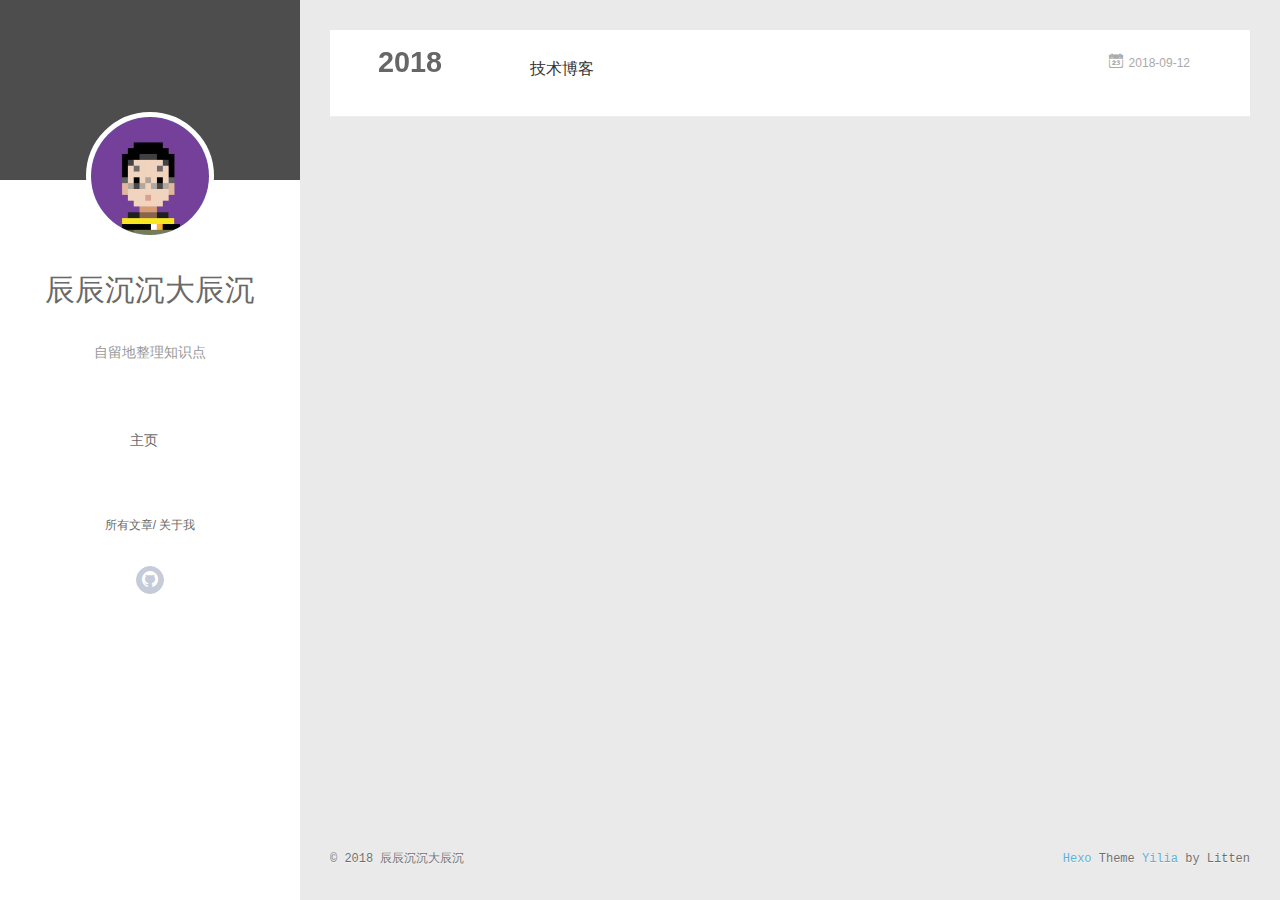
==== commit f8d54d50: "Site updated: 2018-09-12 13:15:19" ====
--- a/archives/index.html
+++ b/archives/index.html
@@ -156,7 +156,7 @@
     	 
   
     <h1 itemprop="name">
-      <a class="archive-article-title" href="/2018/09/12/CSDN博客/">CSDN 技术博客</a>
+      <a class="archive-article-title" href="/2018/09/12/CSDN博客/">技术博客</a>
     </h1>
   
 
@@ -307,7 +307,7 @@
     
     	<section class="tools-section tools-section-me" q-show="aboutme">
   	  	
-  	  		<div class="aboutme-wrap" id="js-aboutme">现居上海&lt;br&gt;某厂前端&lt;br&gt;ES6, html5, css3&lt;br&gt;react, angular2, Webpack&lt;br&gt;java, C#&lt;br&gt;伪文艺青年&lt;br&gt;历史爱好者&lt;br&gt;请多指教</div>
+  	  		<div class="aboutme-wrap" id="js-aboutme">现居上海&lt;br&gt;某厂前端&lt;br&gt;ES6, html5, css3&lt;br&gt;React, Angular2, Webpack&lt;br&gt;java, C#&lt;br&gt;伪文艺青年&lt;br&gt;历史爱好者</div>
   	  	
     	</section>
     
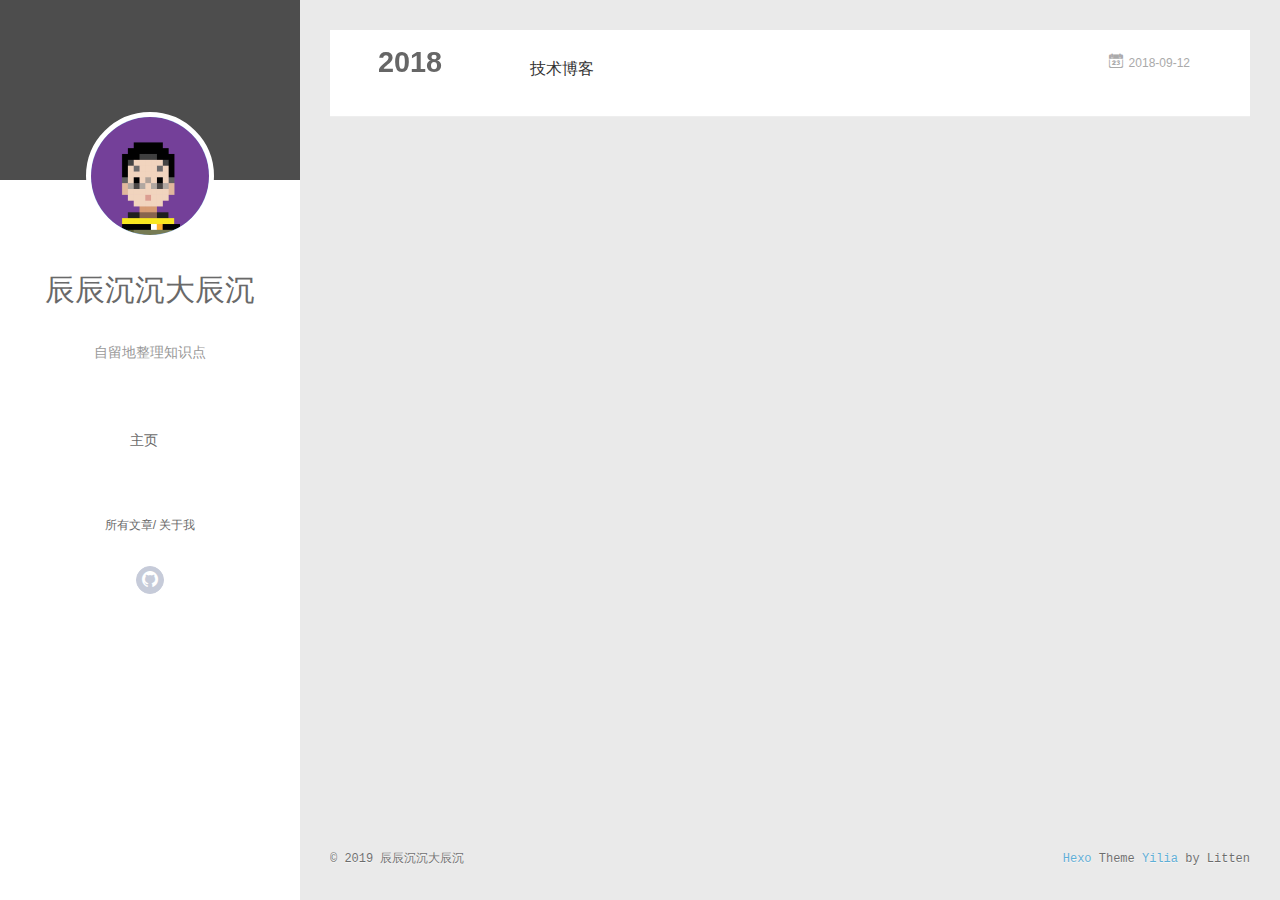
==== commit 5ac140aa: "Site updated: 2019-01-10 20:00:55" ====
--- a/archives/index.html
+++ b/archives/index.html
@@ -184,7 +184,7 @@
   <div class="outer">
     <div id="footer-info">
     	<div class="footer-left">
-    		&copy; 2018 辰辰沉沉大辰沉
+    		&copy; 2019 辰辰沉沉大辰沉
     	</div>
       	<div class="footer-right">
       		<a href="http://hexo.io/" target="_blank">Hexo</a>  Theme <a href="https://github.com/litten/hexo-theme-yilia" target="_blank">Yilia</a> by Litten
@@ -307,7 +307,7 @@
     
     	<section class="tools-section tools-section-me" q-show="aboutme">
   	  	
-  	  		<div class="aboutme-wrap" id="js-aboutme">现居上海&lt;br&gt;某厂前端&lt;br&gt;ES6, html5, css3&lt;br&gt;React, Angular2, Webpack&lt;br&gt;java, C#&lt;br&gt;伪文艺青年&lt;br&gt;历史爱好者</div>
+  	  		<div class="aboutme-wrap" id="js-aboutme">现居上海&lt;br&gt;某厂前端&lt;br&gt;ES6, Typescript, html5, css3&lt;br&gt;React, Angular2, Exjts&lt;br&gt;Ionic3&lt;br&gt;Webpack, Rollup&lt;br&gt;java, C#&lt;br&gt;伪文艺青年&lt;br&gt;历史爱好者</div>
   	  	
     	</section>
     
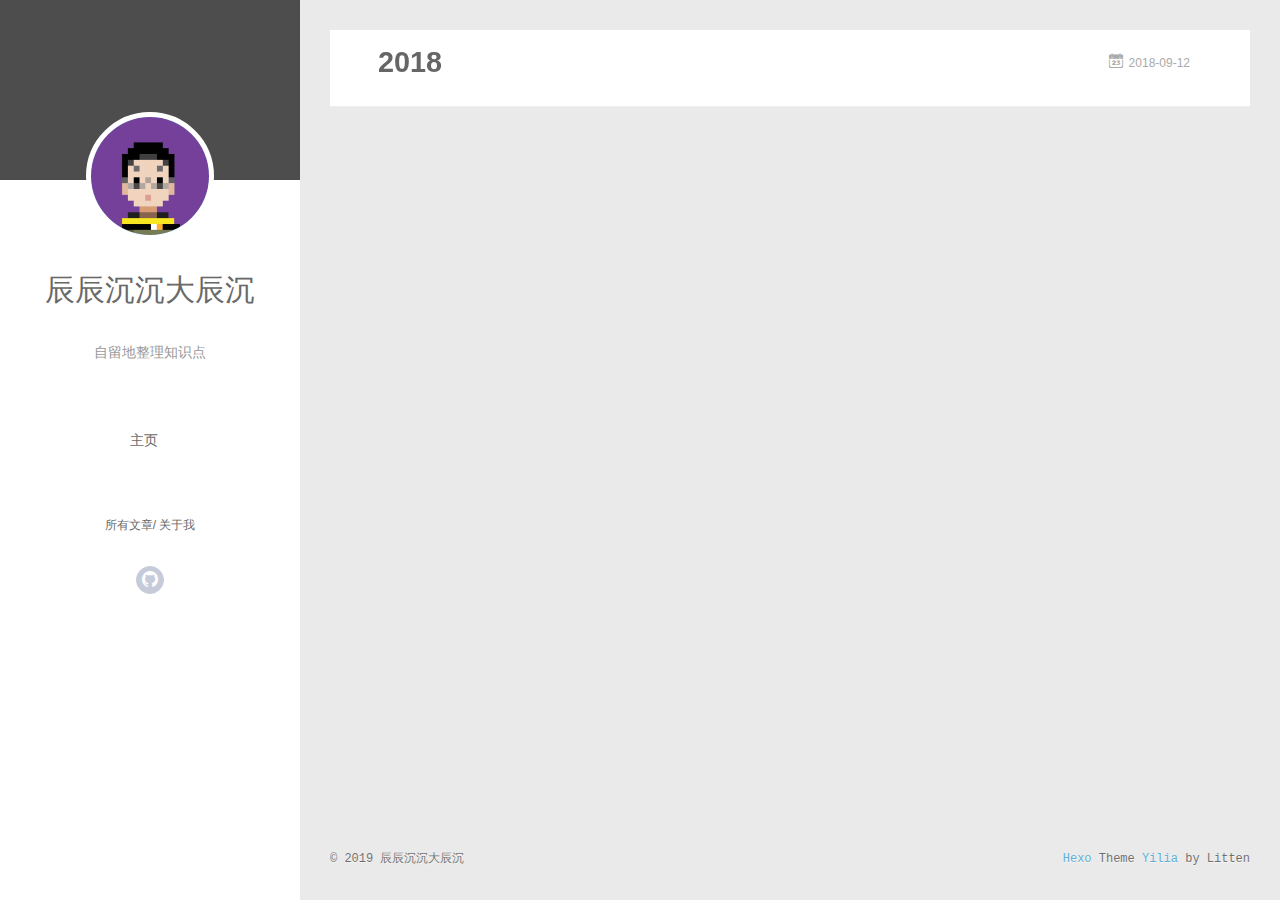
==== commit 1462a192: "Site updated: 2019-06-04 09:45:35" ====
--- a/archives/index.html
+++ b/archives/index.html
@@ -154,12 +154,6 @@
 </a>
         </div>
     	 
-  
-    <h1 itemprop="name">
-      <a class="archive-article-title" href="/2018/09/12/CSDN博客/">技术博客</a>
-    </h1>
-  
-
         <div class="article-info info-on-right">
           
           
